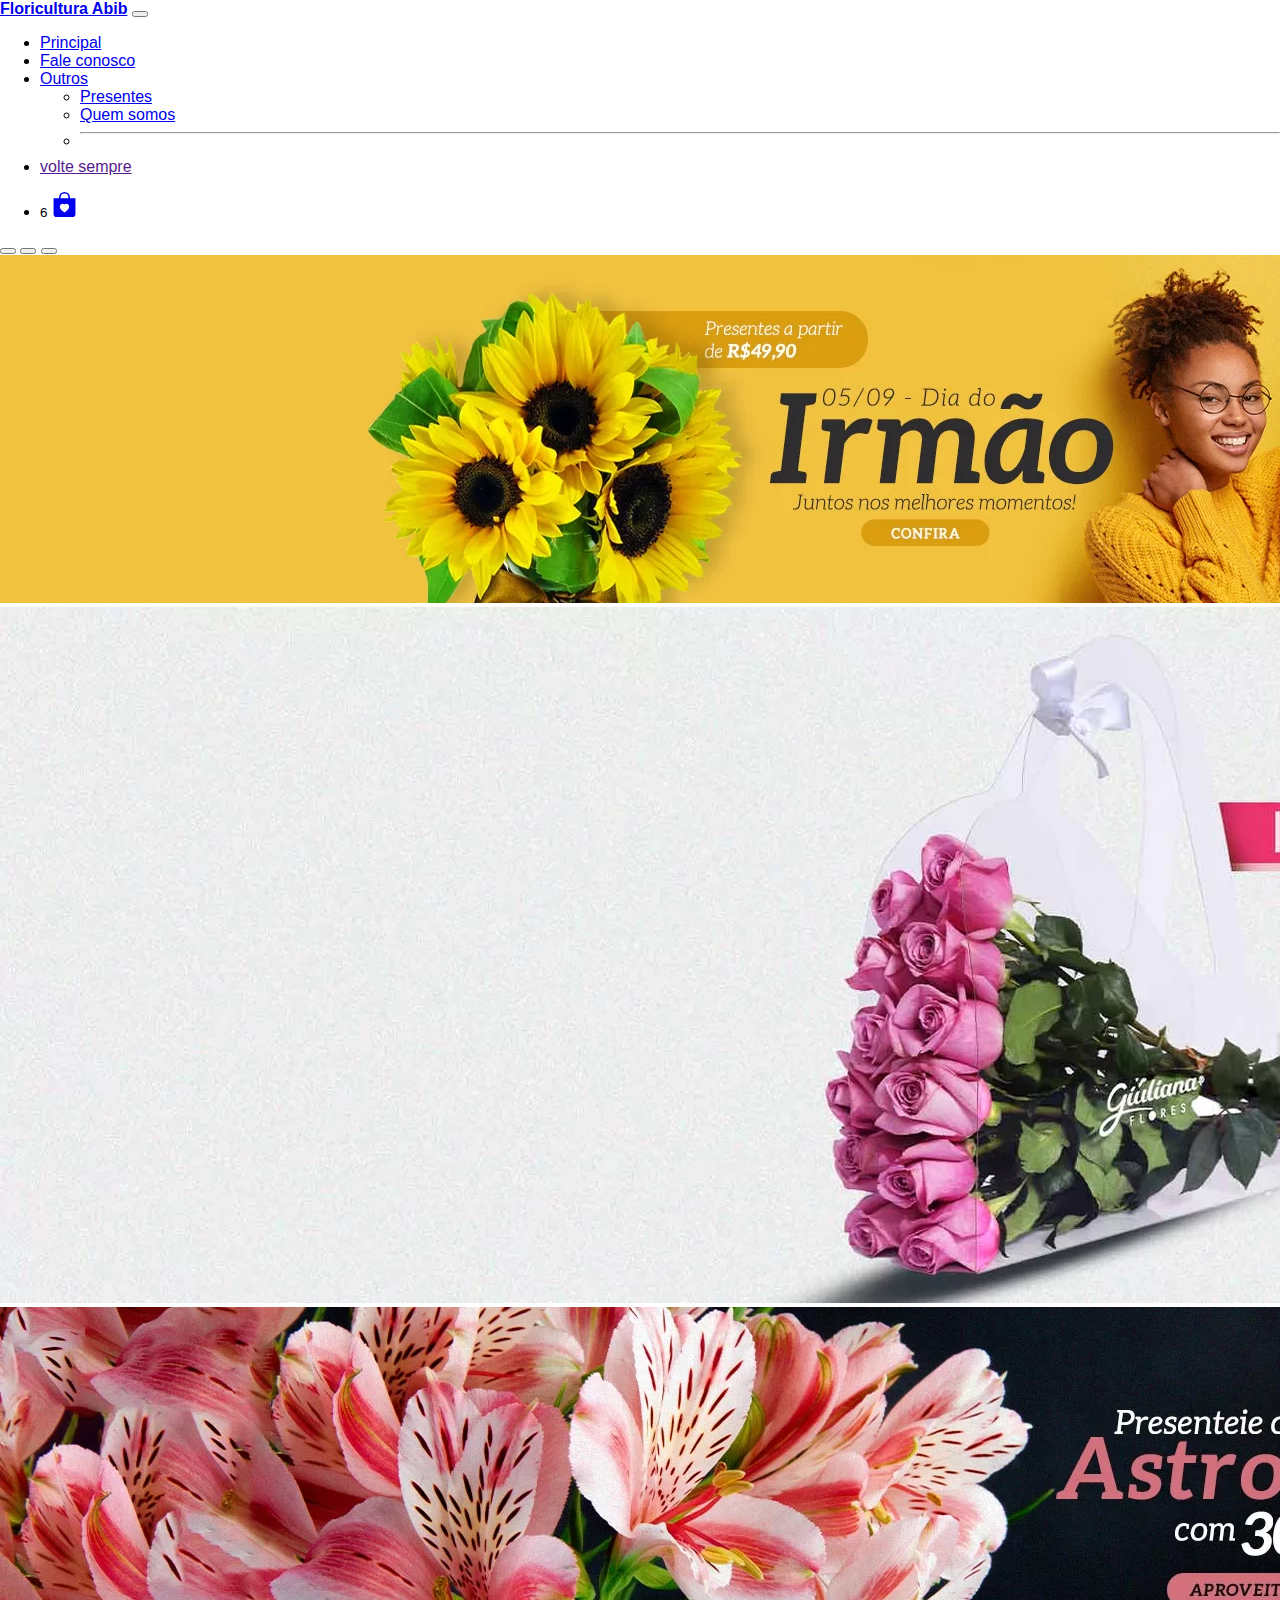
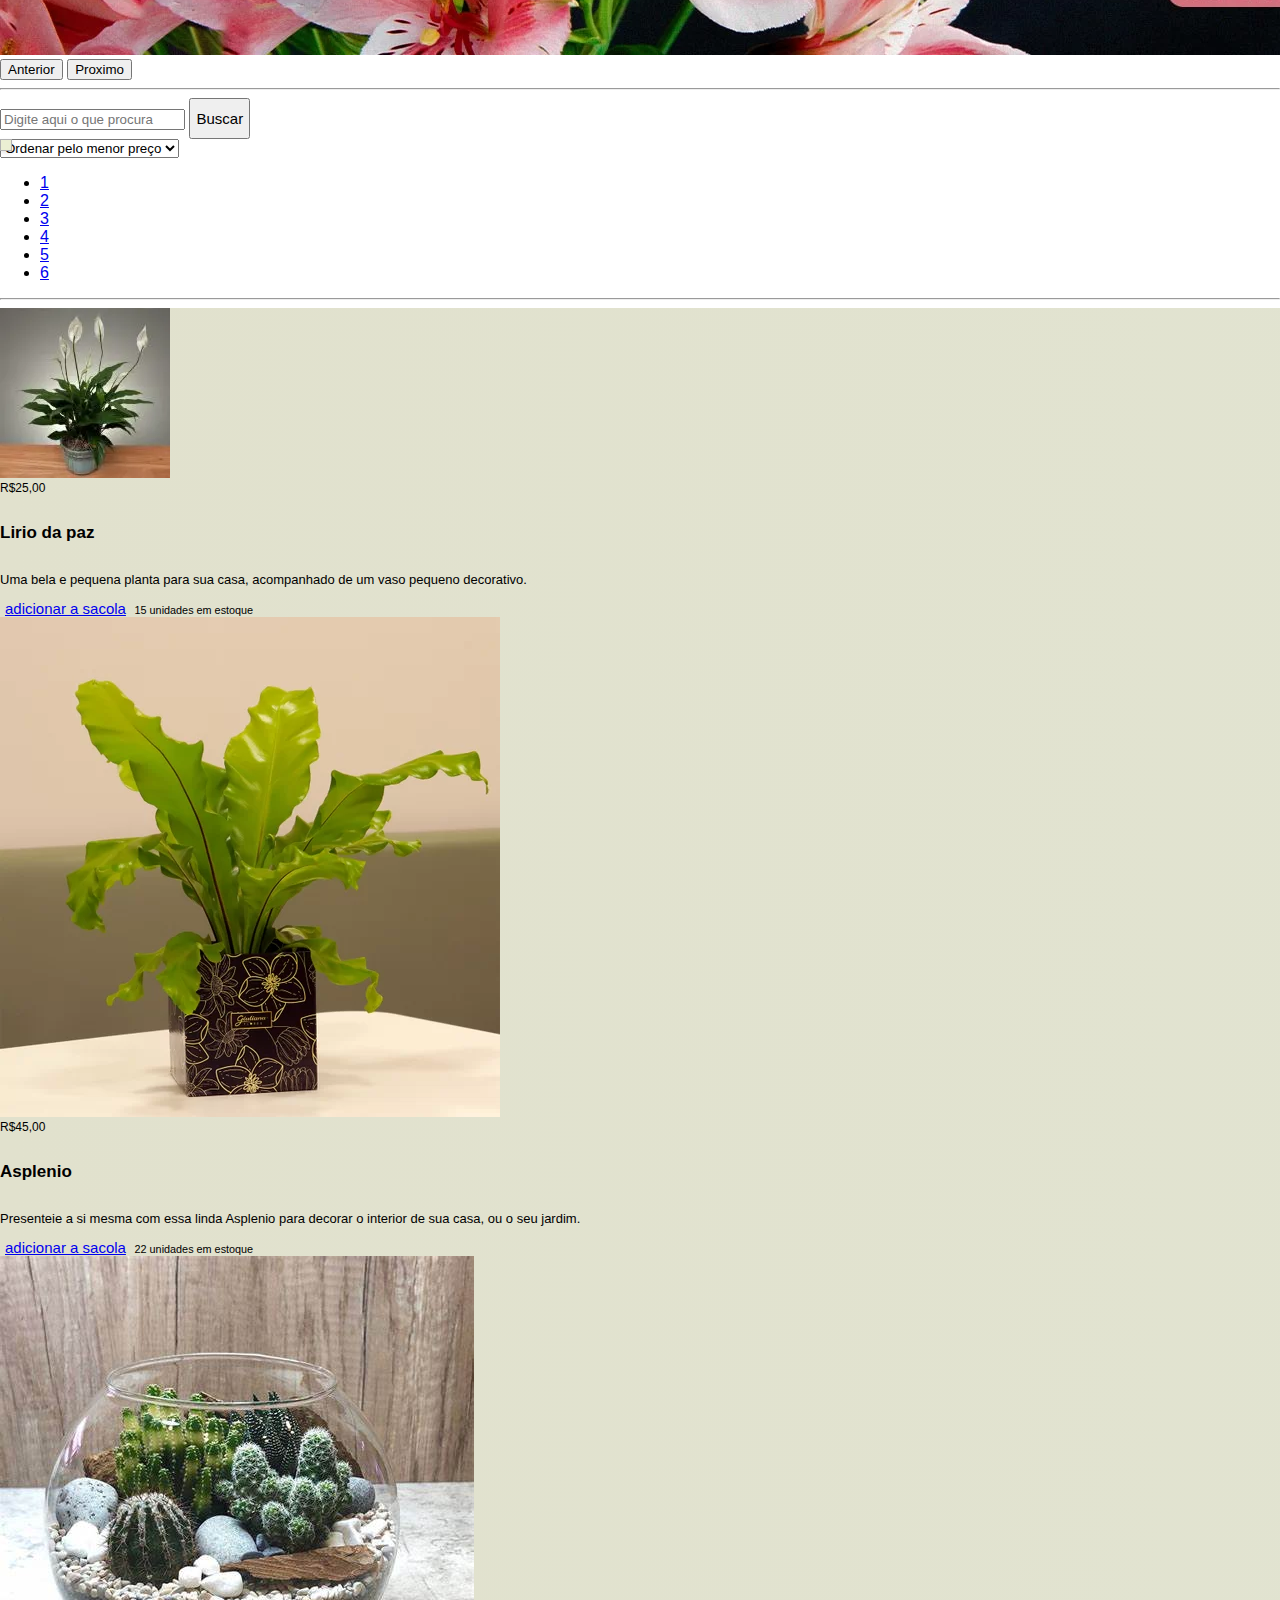
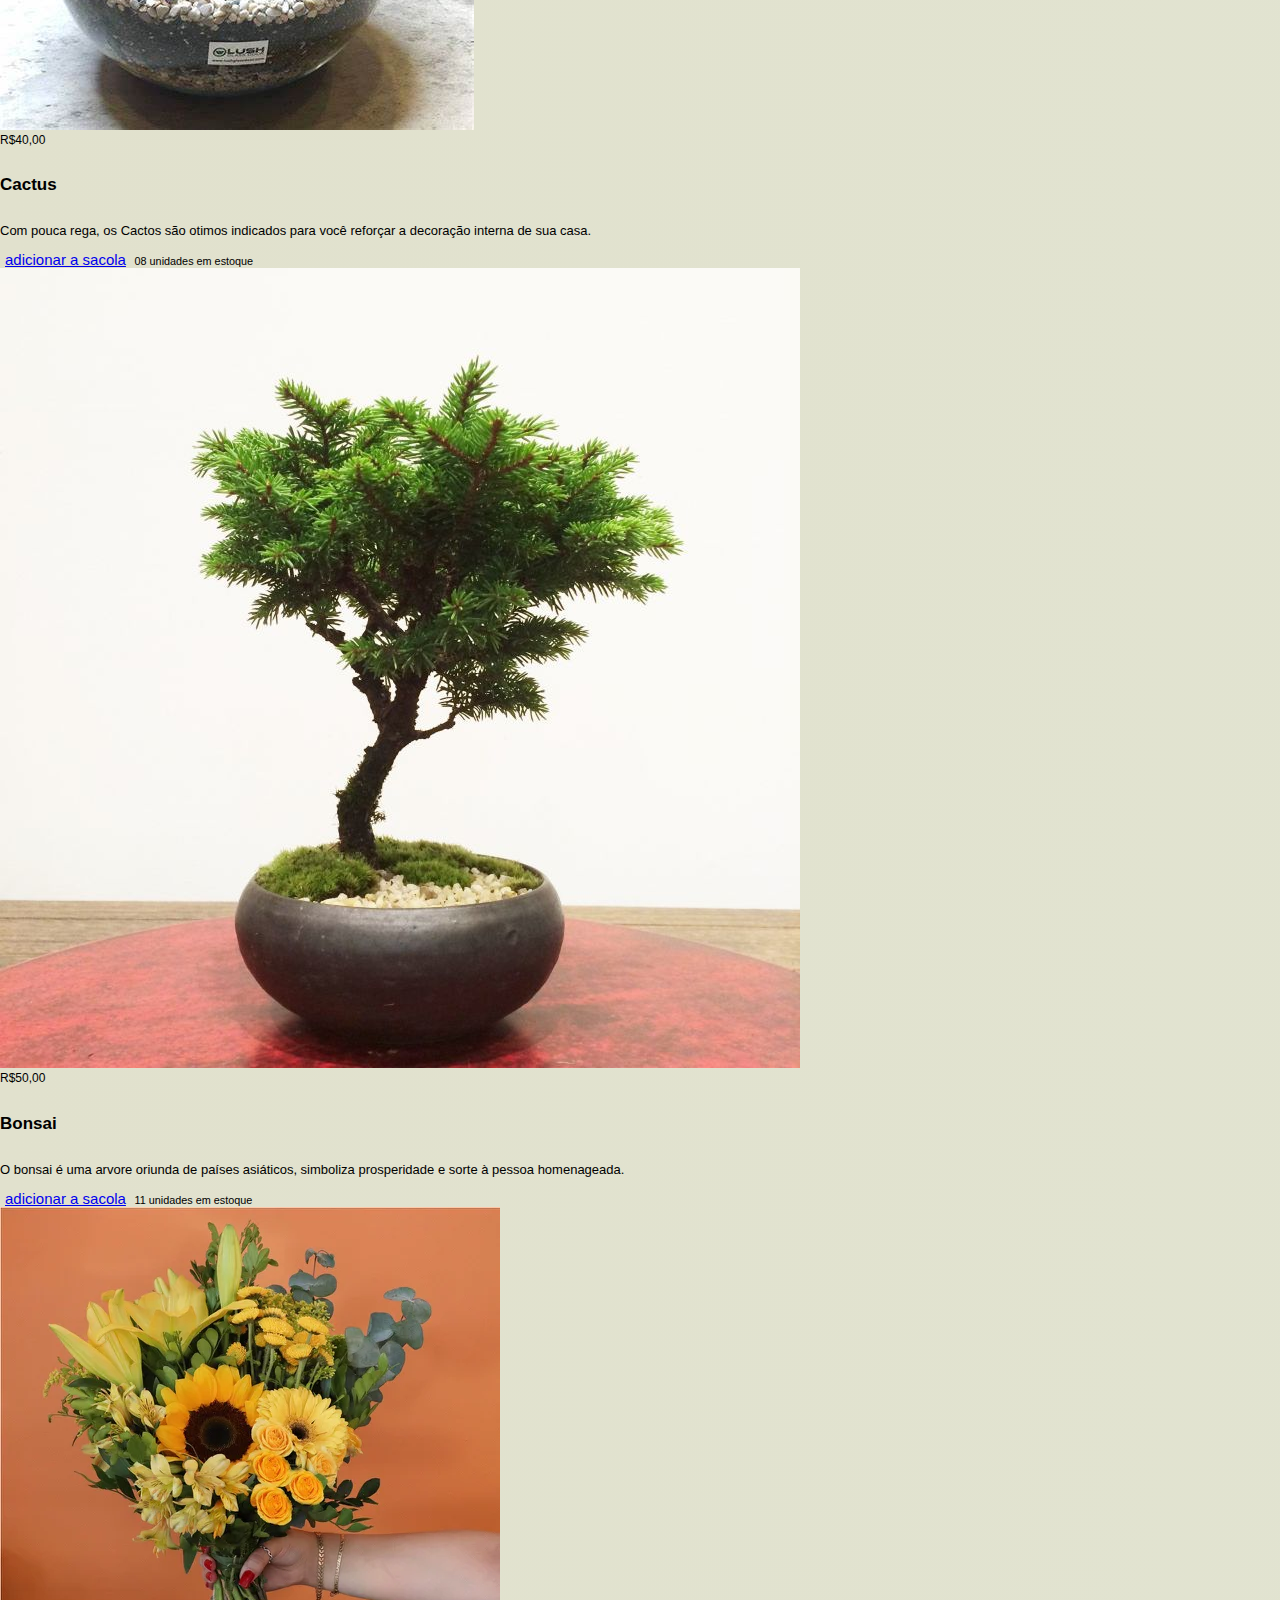
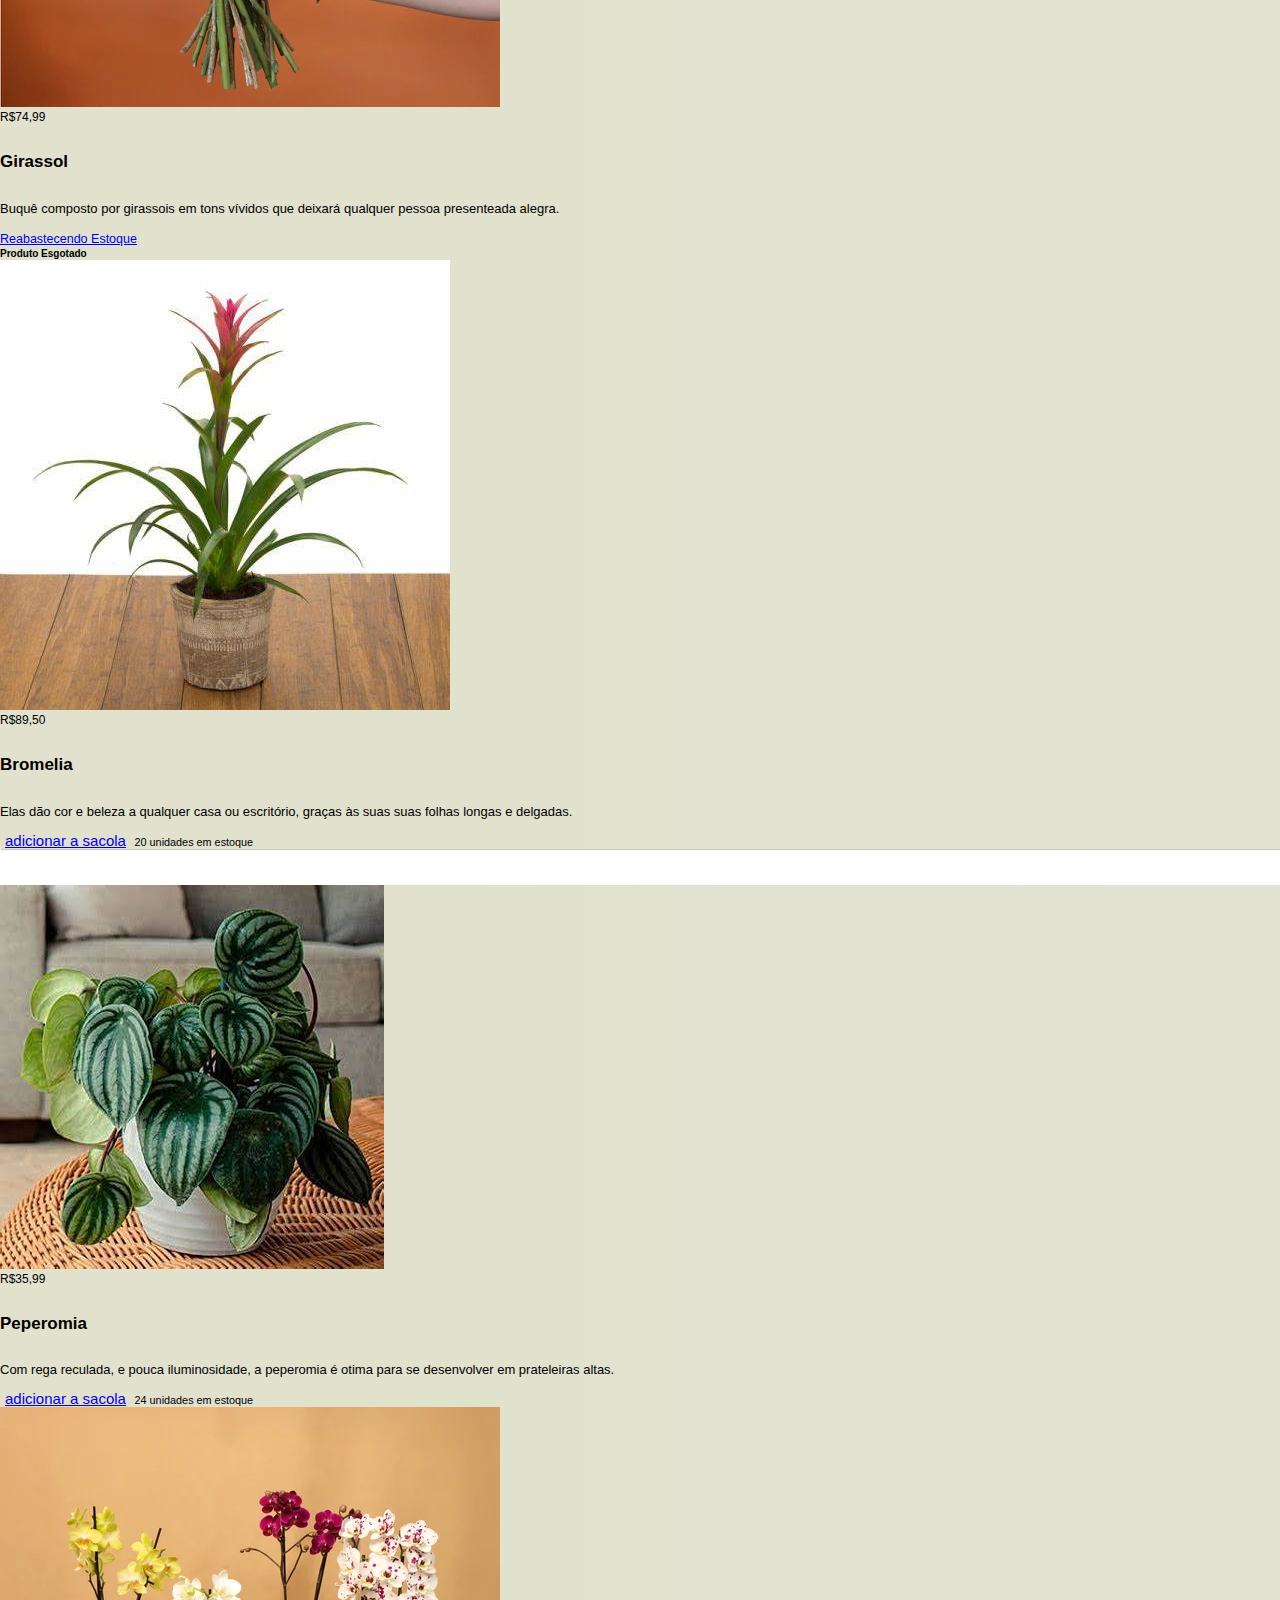
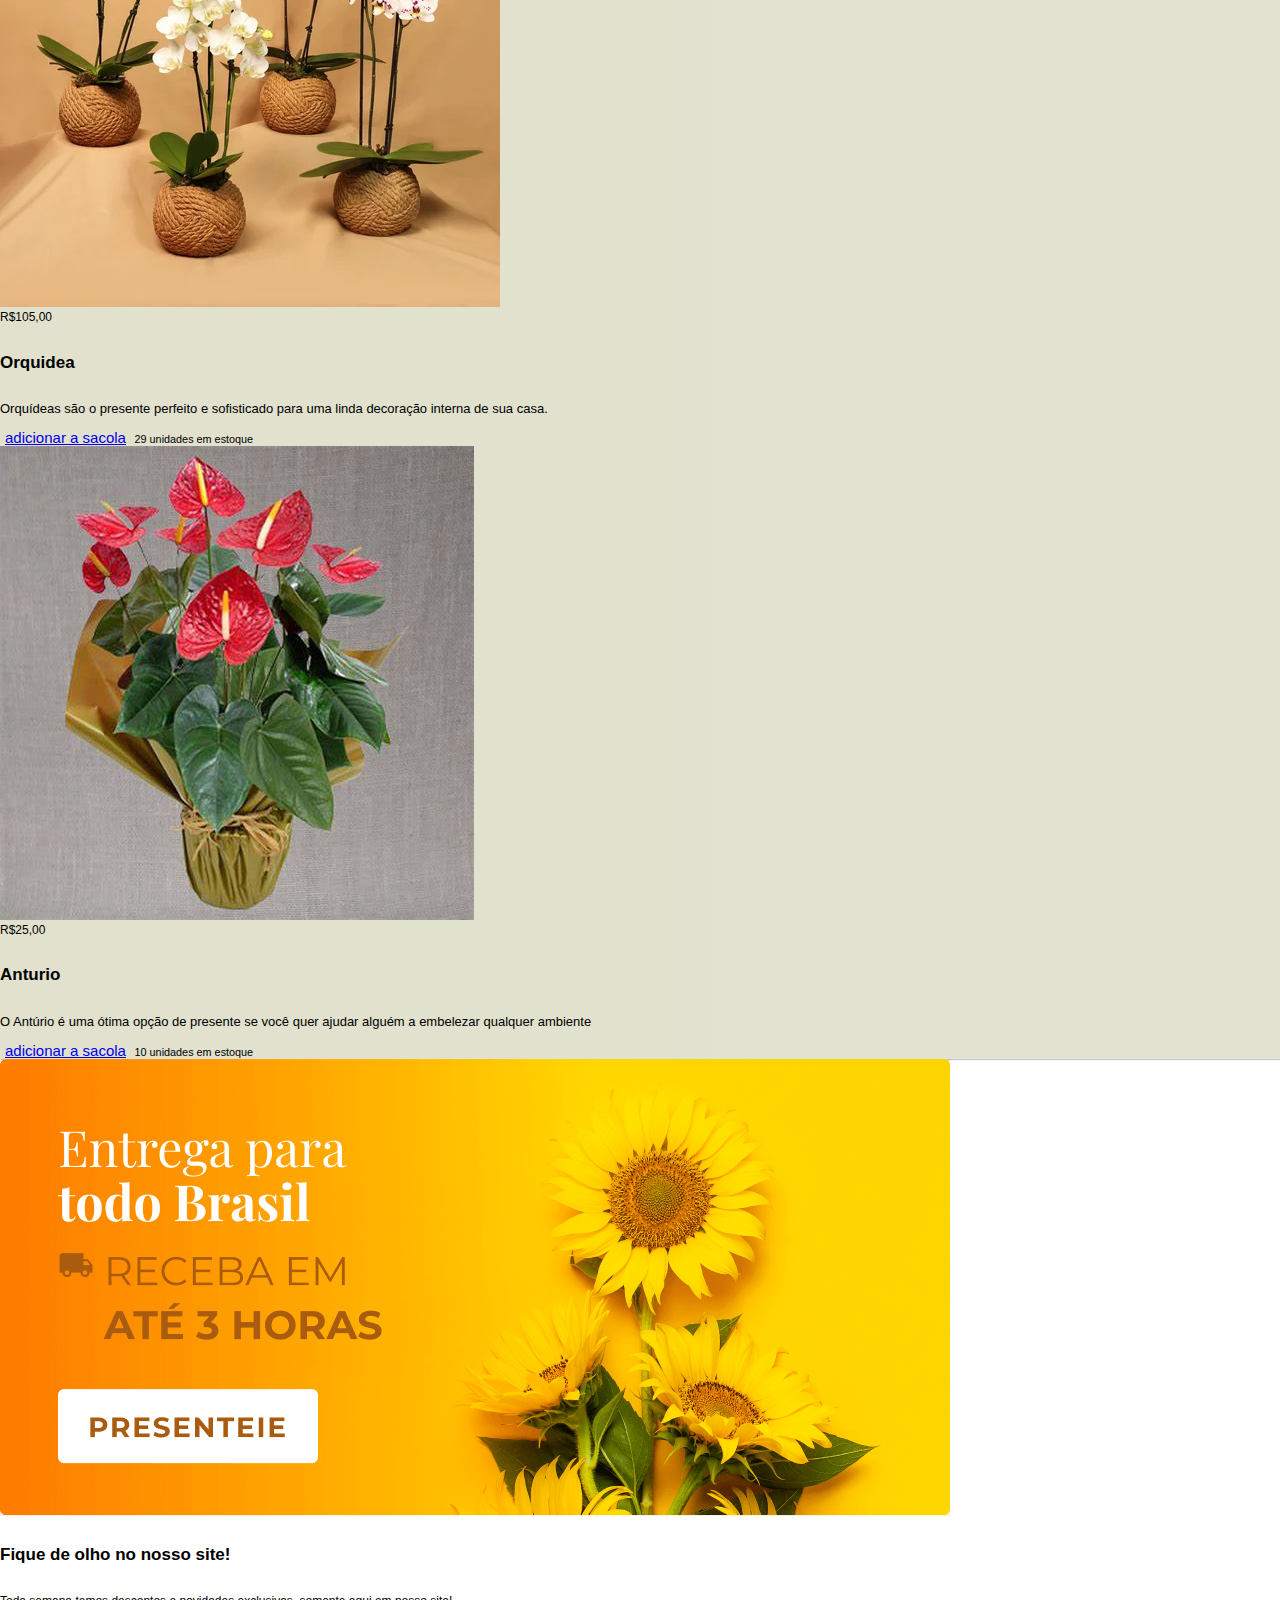
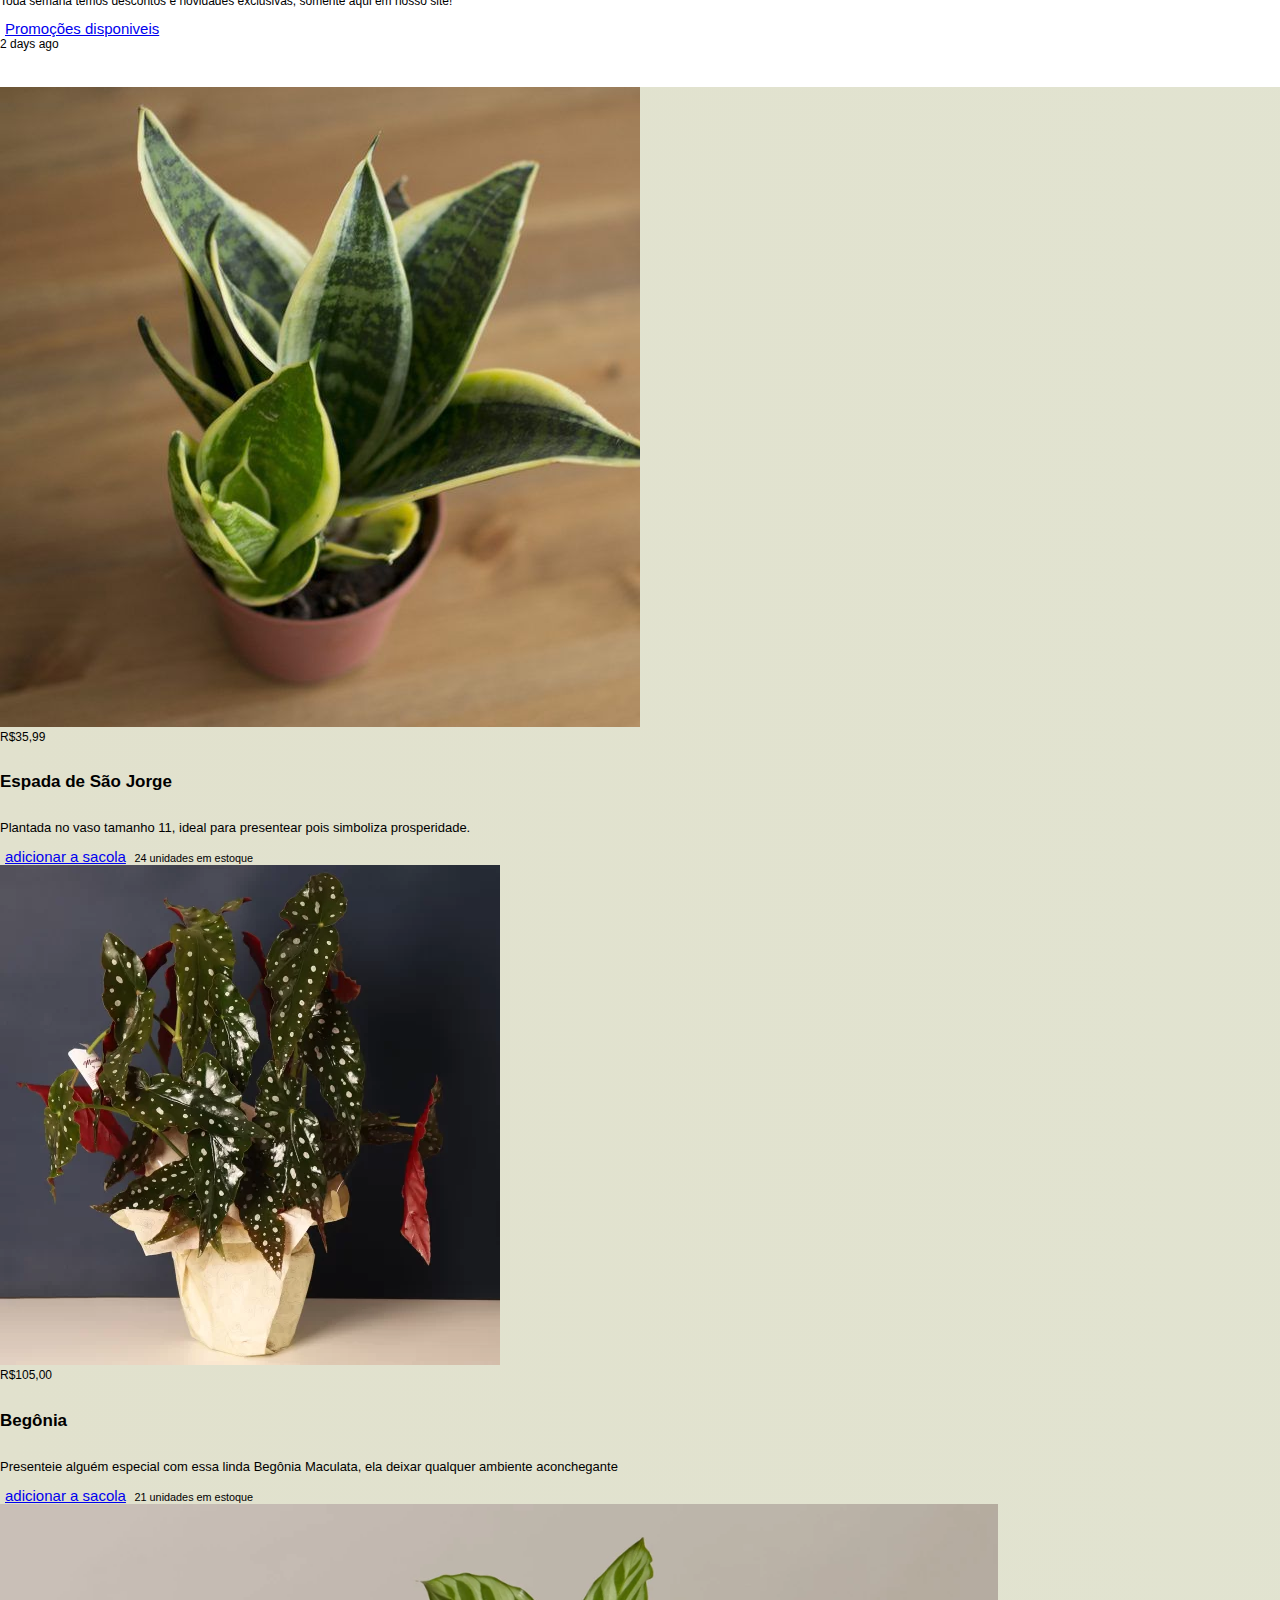
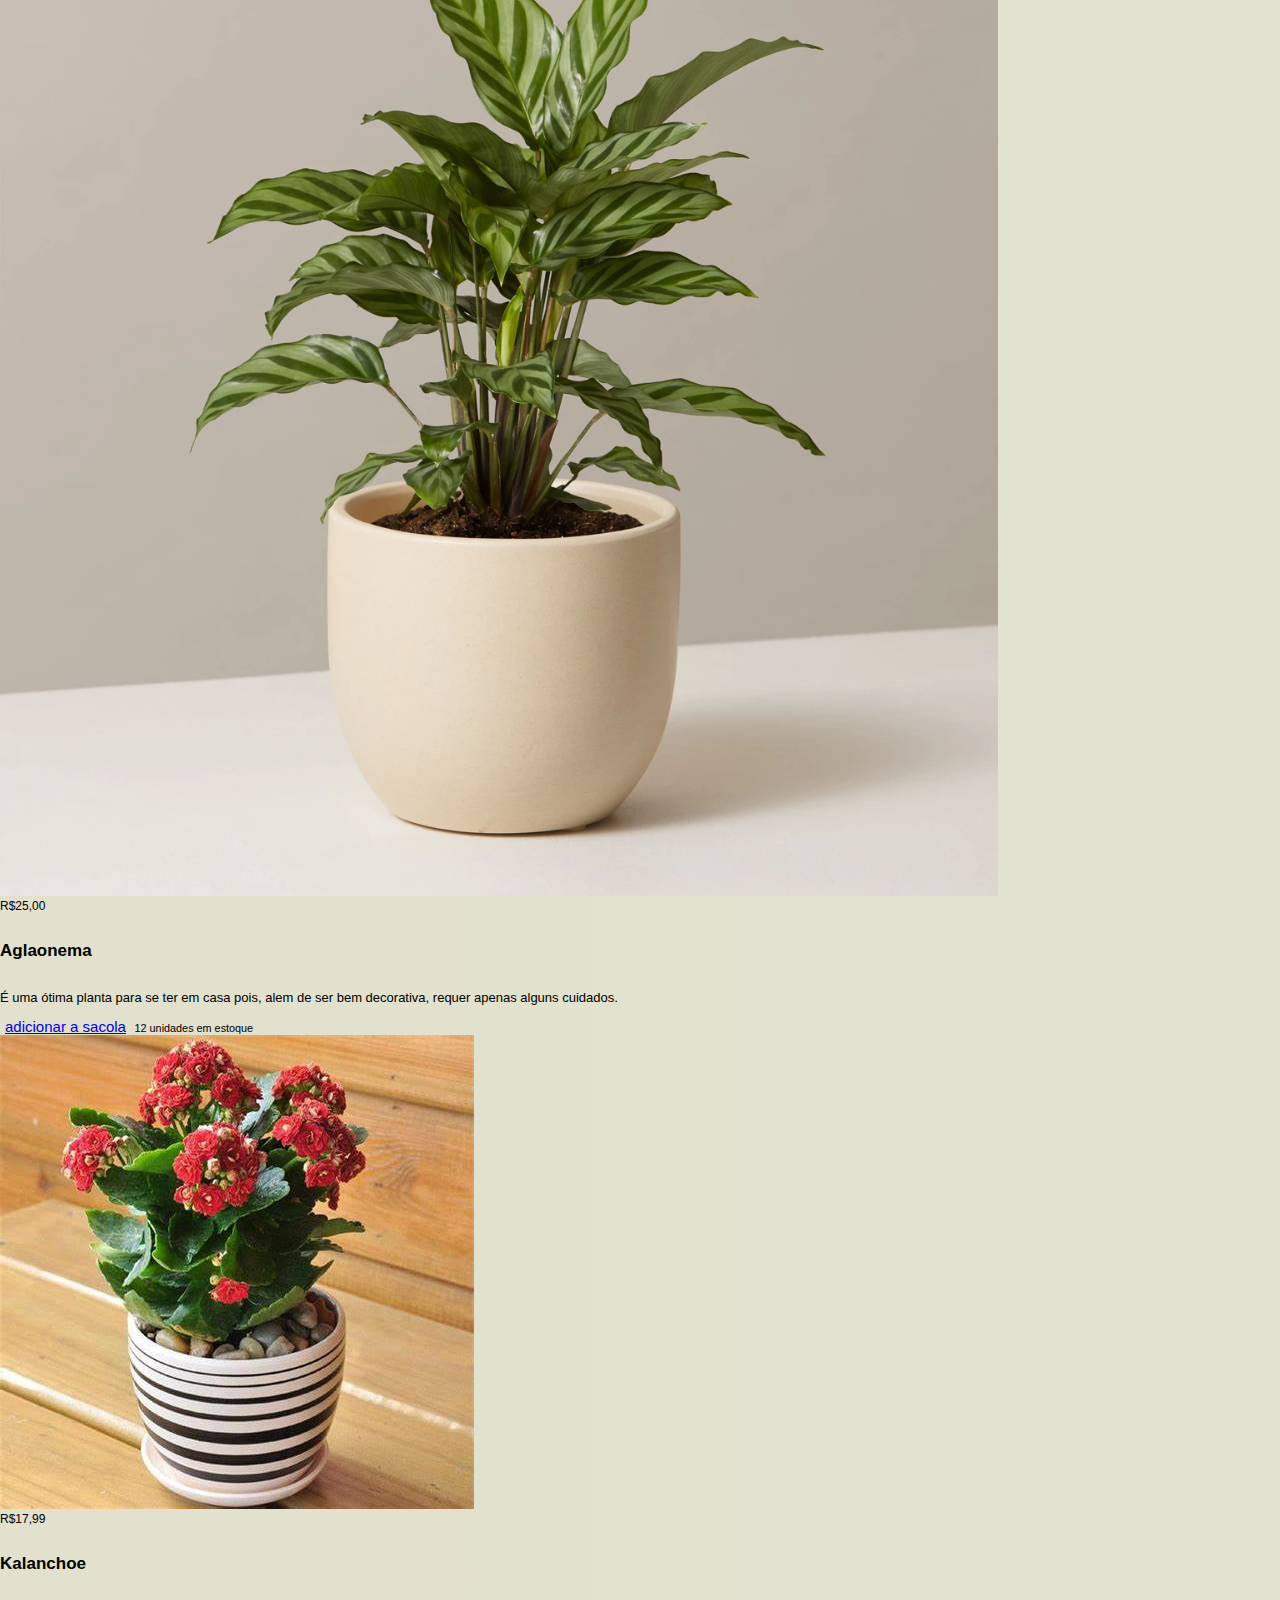
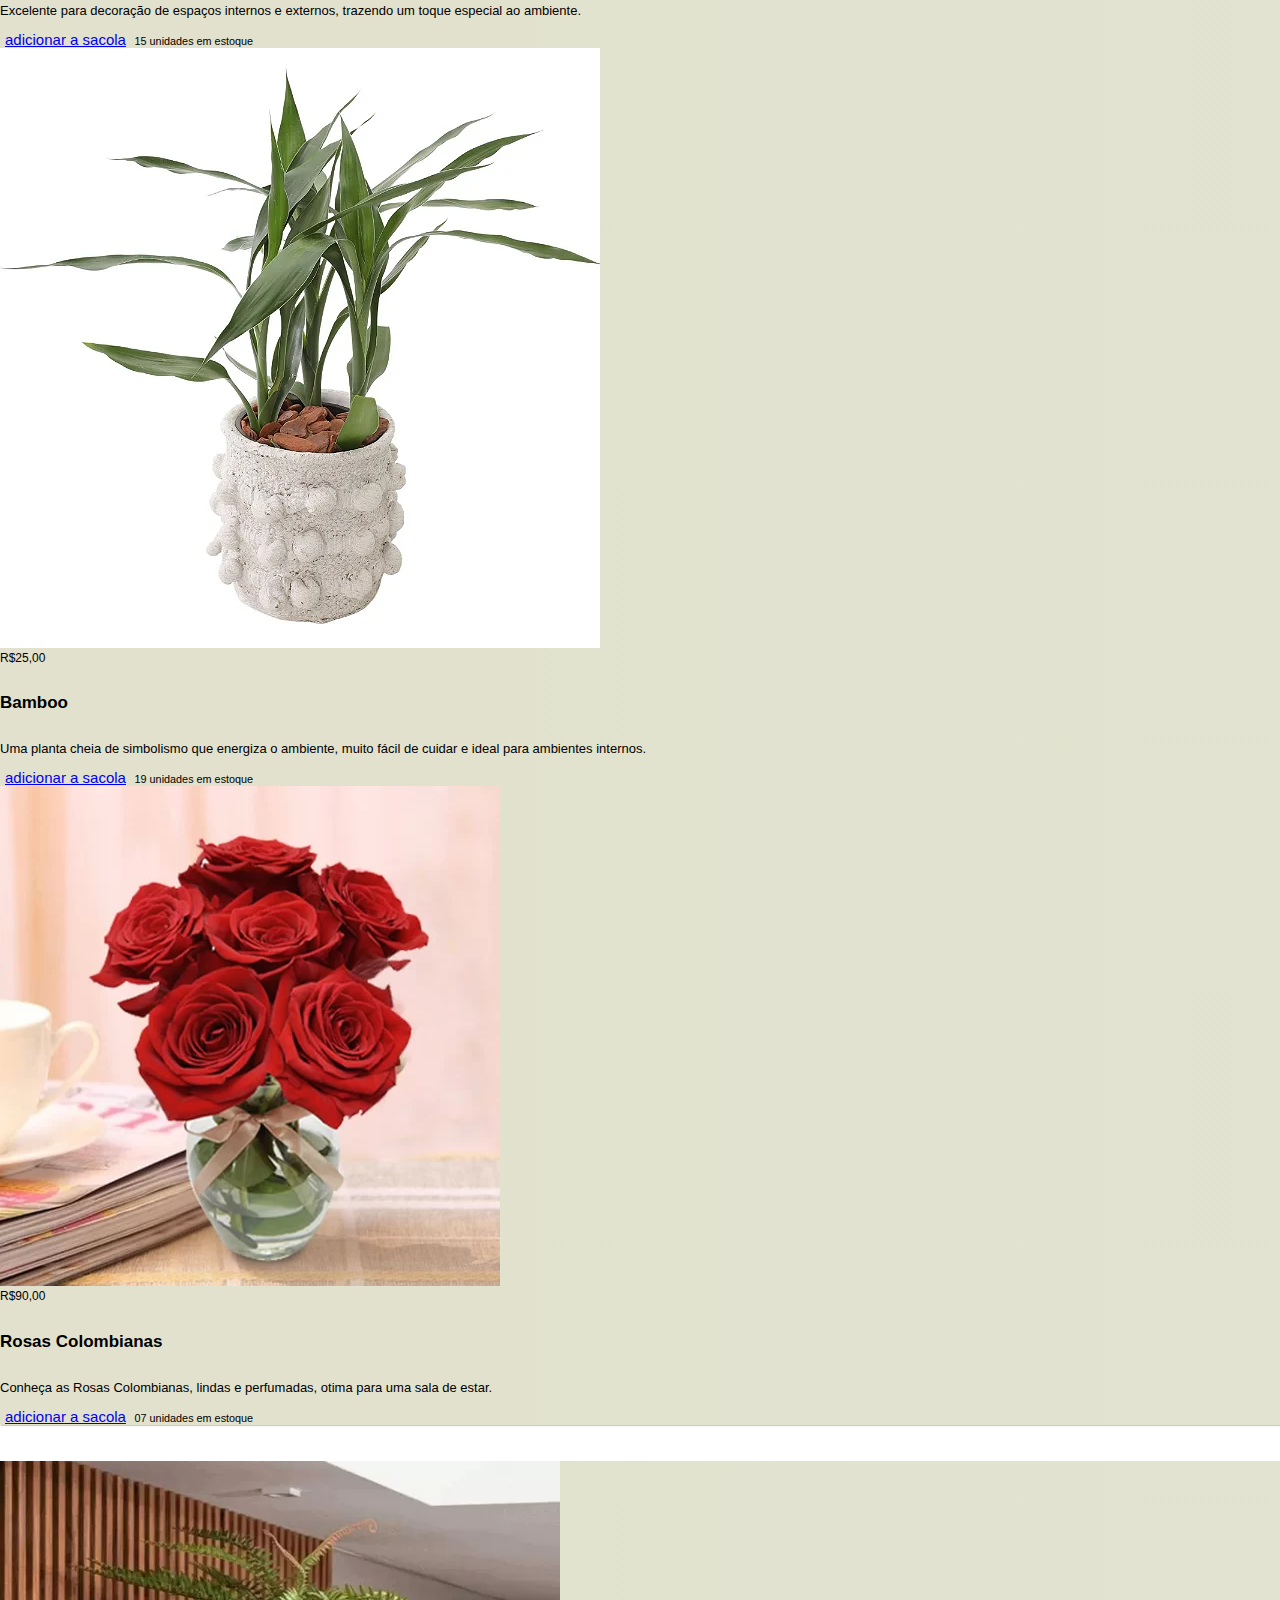
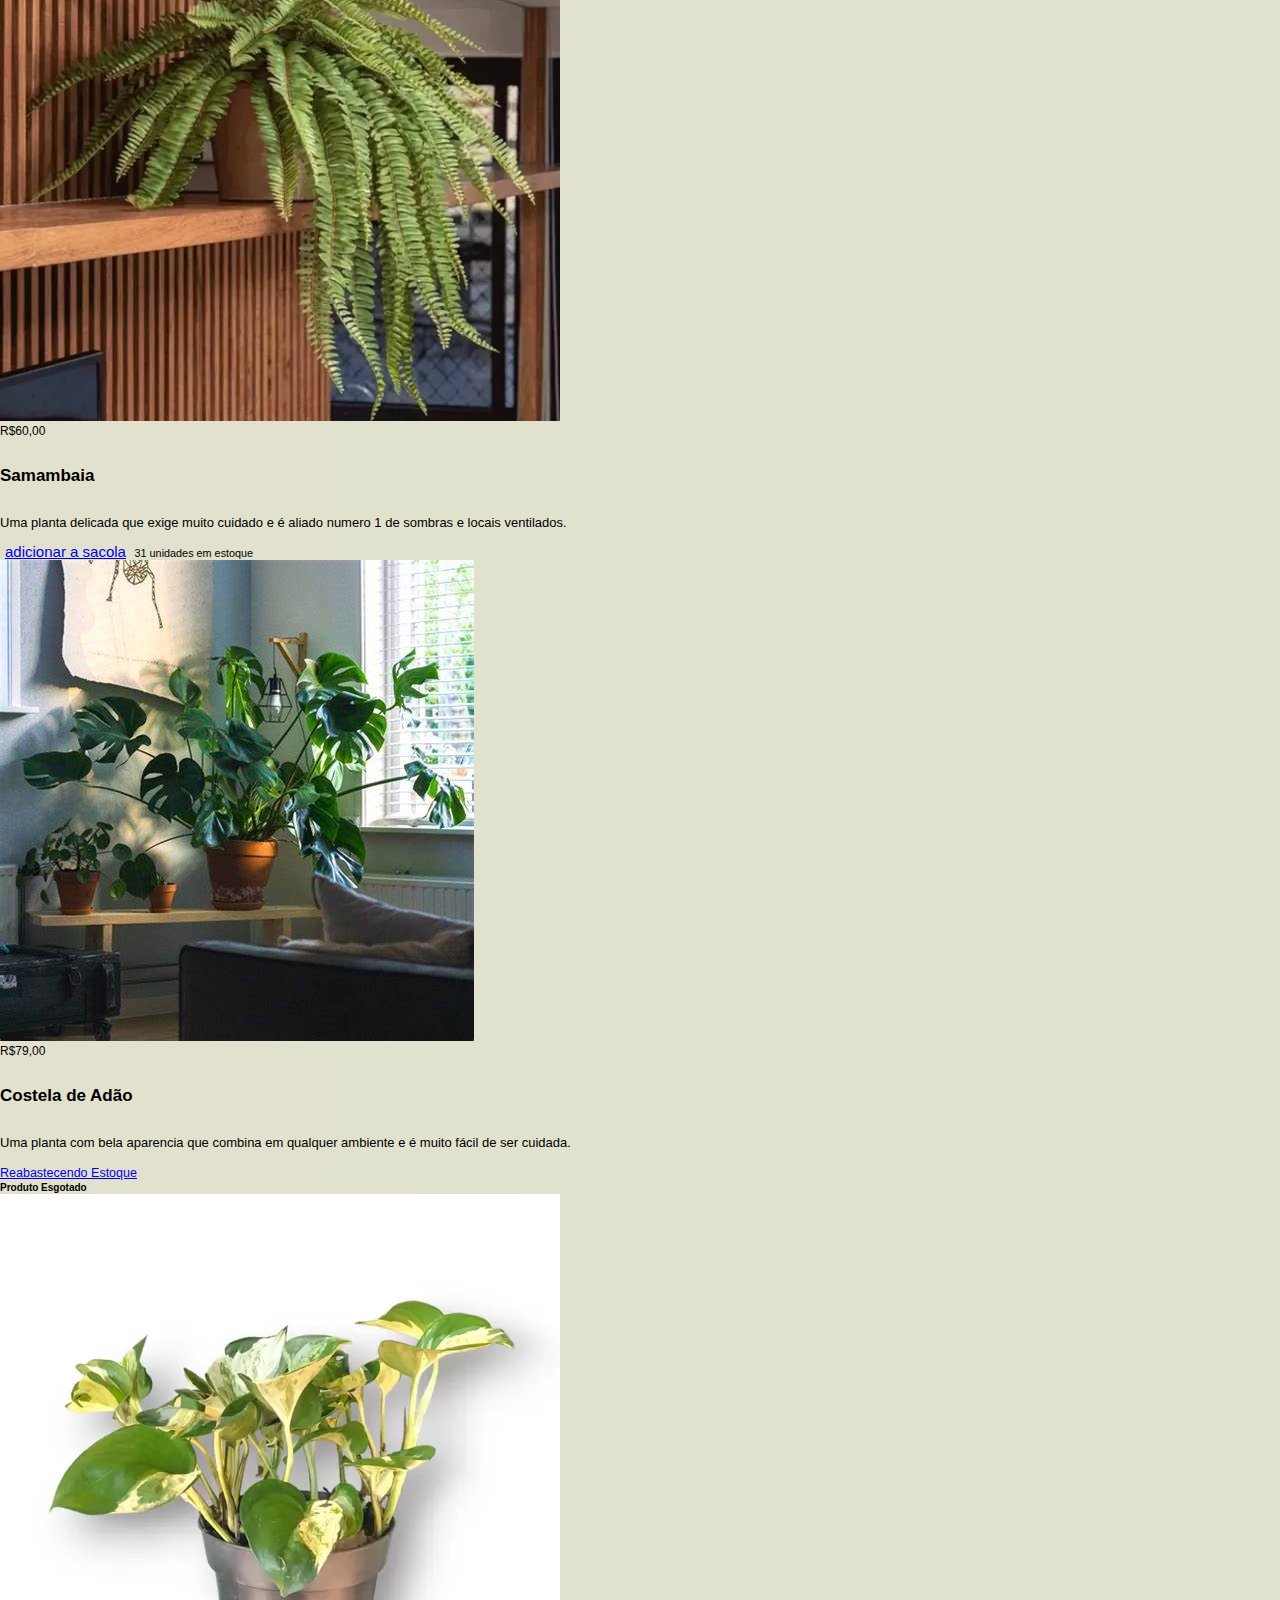
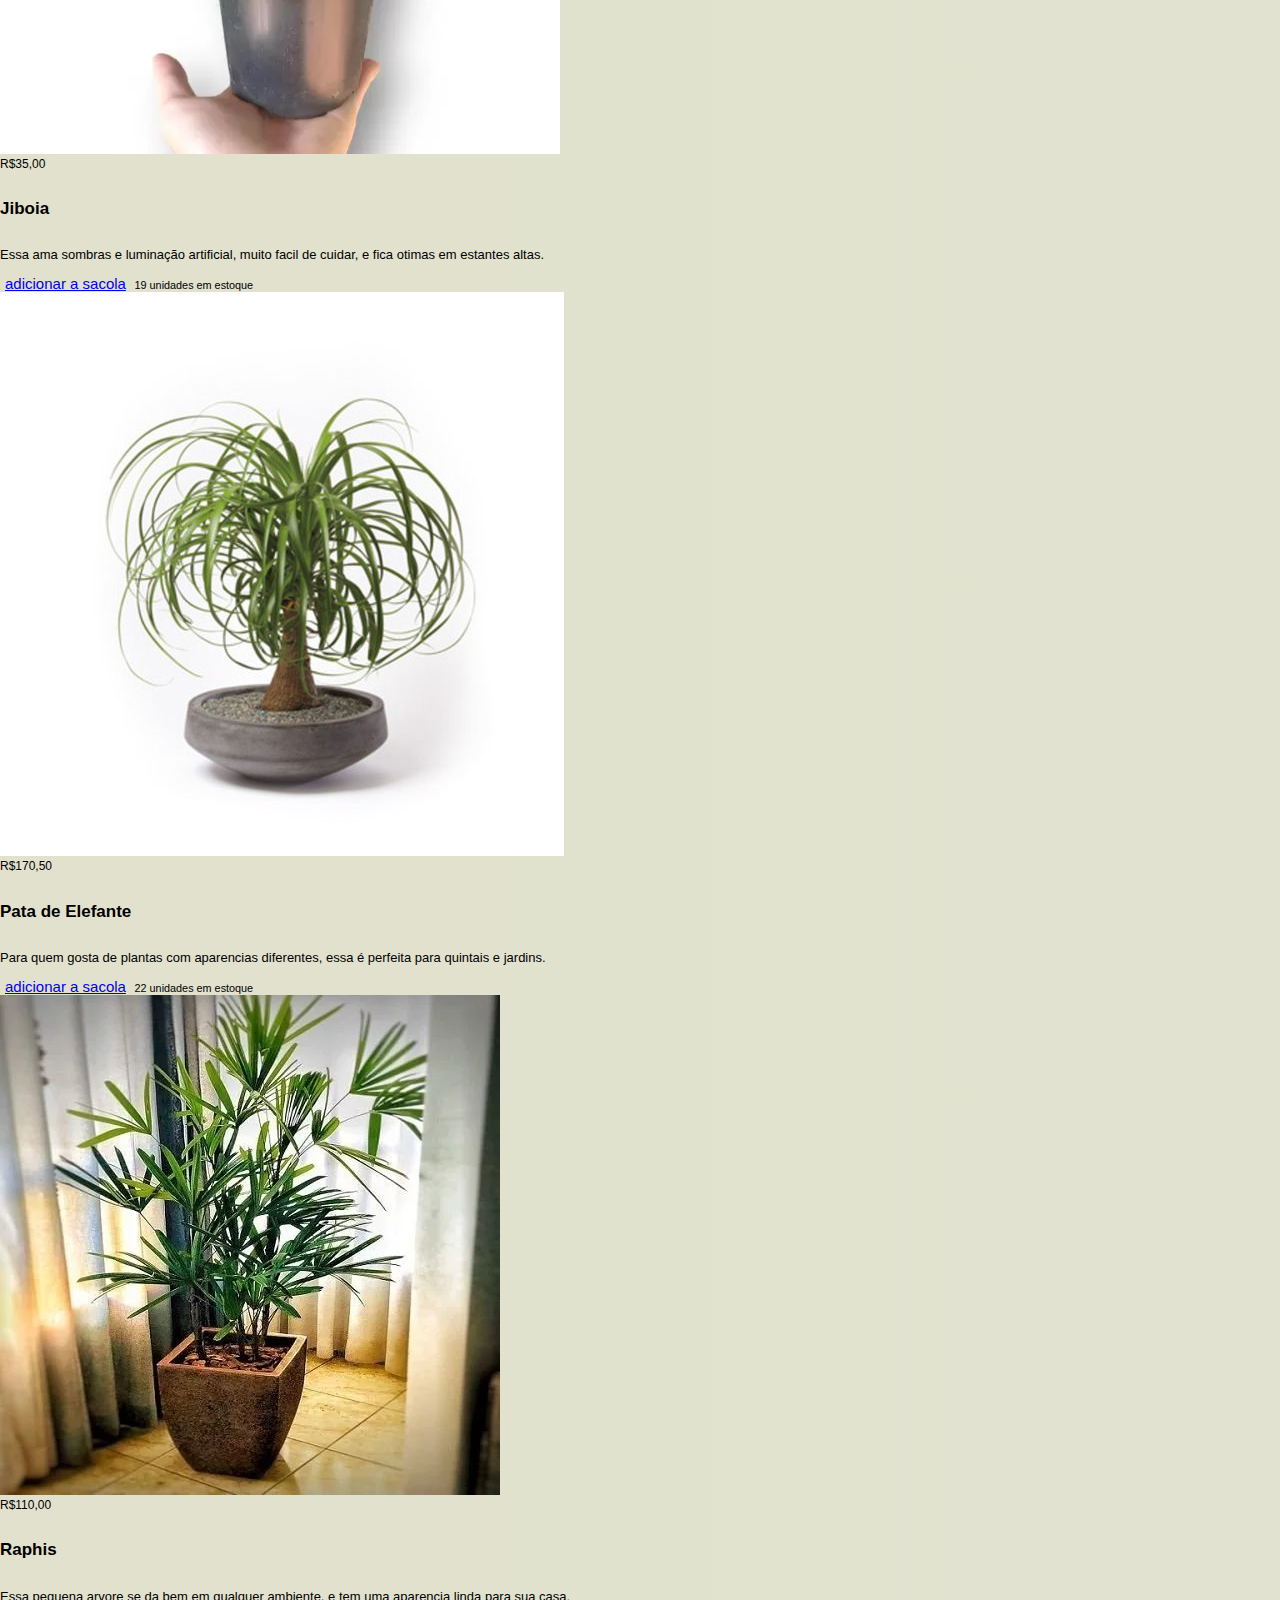
==== index.html @ 68bd3acf "Add files via upload" ====
<!doctype html>
<html lang="pt">
  <head>
   
    <meta charset="utf-8">
    <meta name="viewport" content="width=device-width, initial-scale=1">

   
     
    <link href="https://cdn.jsdelivr.net/npm/bootstrap@5.0.2/dist/css/bootstrap.min.css" rel="stylesheet" integrity="sha384-EVSTQN3/azprG1Anm3QDgpJLIm9Nao0Yz1ztcQTwFspd3yD65VohhpuuCOmLASjC" crossorigin="anonymous">
    
    <link rel="icon" type="image" sizes="16x16" href="src/image/flowerpot.png">
    <link href="src/css/stilo.css"  rel="stylesheet">
    <link href="src/css/responsivo.css"  rel="stylesheet">

  <title> Bem Vindo </title>
  </head>
        
        <i class="bi-alarm"></i>
  <body>

      <div class="d-flex flex-column wrapper">
    <nav class="navbar navbar-expand-lg navbar-dark bg-success border-bottom shade-sm mb-3">
        <div class="container">
          <a class="navbar-brand" href="index.html"><b>Floricultura Abib</b></a>
          <button class="navbar-toggler" type="button" data-bs-toggle="collapse" data-bs-target="#navbarSupportedContent" aria-controls="navbarSupportedContent" aria-expanded="false" aria-label="Toggle navigation">
            <span class="navbar-toggler-icon"></span>
          </button>
          <div class="collapse navbar-collapse" id="navbarSupportedContent">
            <ul class="navbar-nav me-auto mb-2 mb-lg-0">
              <li class="nav-item">
                <a class="nav-link active text-white" aria-current="page" href="index.html">Principal</a>
              </li>
              <li class="nav-item">
                <a class="nav-link text-white" href="fale.html">Fale conosco</a>
              </li>
              <li class="nav-item dropdown">
                <a class="nav-link text-white dropdown-toggle" href="#" id="navbarDropdown" role="button" data-bs-toggle="dropdown" aria-expanded="false">
                  Outros
                </a>
                <ul class="dropdown-menu" aria-labelledby="navbarDropdown">
                  <li><a class="dropdown-item" href="presente.html">Presentes</a></li>
                  <li><a class="dropdown-item" href="quemsomos.html">Quem somos</a></li>
                  <li><hr class="dropdown-divider"></li>
                </ul>
              </li>
              <li class="nav-item">
                <a class="nav-link disabled" href="" tabindex="-1" aria-disabled="true">volte sempre</a>
              </li>
            </ul>
          <div class="align-self-end">
            <ul class="navbar-nav">
              <li class="nav-item">
                <span class="badge rounded-pill bg-light text-danger position-absolute ms-4 mt-0" title="6 produto(s) na sacola"><small>6</small></span>
                <a href ="carrinho.html" class="nav-link text-white">
                  <i class="bi-cart" style="font-size:24px;line-height:24px;"></i>
                  <svg xmlns="http://www.w3.org/2000/svg" width="25" height="25" fill="currentColor" class="bi bi-bag-heart-fill" viewBox="0 0 16 16">
                    <path d="M11.5 4v-.5a3.5 3.5 0 1 0-7 0V4H1v10a2 2 0 0 0 2 2h10a2 2 0 0 0 2-2V4h-3.5ZM8 1a2.5 2.5 0 0 1 2.5 2.5V4h-5v-.5A2.5 2.5 0 0 1 8 1Zm0 6.993c1.664-1.711 5.825 1.283 0 5.132-5.825-3.85-1.664-6.843 0-5.132Z"/>
            
                  </svg>
                
                  
                </a>
                </li>
           
                </ul>
              </div>
          </div>
        </div>
      </nav>
        <div class="container">
          <div id="carouselMain" class="carousel slide carousel-dark" data-bs-ride="carousel">
            <div class="carousel-indicators">
              <button type="button" data-bs-target="#carouselMain" data-bs-slide-to="0" class="active" aria-current="true" aria-label="Slide 1"></button>
              <button type="button" data-bs-target="#carouselMain" data-bs-slide-to="1" aria-label="Slide 2"></button>
              <button type="button" data-bs-target="#carouselMain" data-bs-slide-to="2" aria-label="Slide 3"></button>
            </div>
            <div class="carousel-inner">
              <div class="carousel-item active" data-bs-interval="3000">
                <img src="src/image/irmao.webp" class="d-block w-100" alt="...">
              </div>
              <div class="carousel-item" data-bs-interval="3000">
                <img src="src/image/banner.webp" class="d-block w-100" alt="...">
              </div>
              <div class="carousel-item" data-bs-interval="3000">
                <img src="src/image/astromelia.webp" class="d-block w-100" alt="...">
              </div>
            </div>
            <button class="carousel-control-prev" type="button" data-bs-target="#carouselMain" data-bs-slide="prev">
              <span class="carousel-control-prev-icon" aria-hidden="true"></span>
              <span class="visually-hidden">Anterior</span>
            </button>
            <button class="carousel-control-next" type="button" data-bs-target="#carouselMain" data-bs-slide="next">
              <span class="carousel-control-next-icon" aria-hidden="true"></span>
              <span class="visually-hidden">Proximo</span>
            </button>
          </div>
          <hr class="mt-3">
        </div>
            
        <main class="flex-fill">
          <div class="container">
              <div class="row">
                <div class="col-12 col-md-5">
                  <form class="justify-content-center justify-content-md-start mb-3 mb-md-0">
                    
                    <div class="input-group input-group-sm">
                      <input type="text" id="searchInput" class="form-control" placeholder="Digite aqui o que procura" autocomplete="off" >
                      <button class="btn btn-success" onclick="search()">Buscar</button>
                    </div>
                    <div id="plantList" class="plant-list"></div>
                    <div id="plantTable" class="plant-table"></div>

                  </form>
                </div>
                <div class="col-12 col-md-7">
                  <div class="d-flex flex-row-reverse justify-content-center justify-content-md-start">
                    <form class="d-inline-block">
                      <select class="form-select form-select-sm">
                        <option>Ordenar pelo menor preço</option>
                        <option>Ordenar pelo maior preço</option>
                      </select> 
                    </form>
                    <nav class="d-inline-block me-3">
                      <ul class="pagination pagination-sm my-0">
                       <li class="page-item">
                        <a class="page-link" href="#">1</a>
                       </li>
                       <li class="page-item">
                        <a class="page-link" href="#">2</a>
                       </li>
                       <li class="page-item disabled">
                        <a class="page-link" href="#">3</a>
                       </li>
                       <li class="page-item">
                        <a class="page-link" href="#">4</a>
                       </li>
                       <li class="page-item">
                        <a class="page-link" href="#">5</a>
                       </li>
                       <li class="page-item">
                        <a class="page-link" href="#">6</a>
                       </li>
                
                      </ul>
                    </nav>
                </div>
              
               </div>
               </div>
               <hr mt-3>
               <div  class="row row-cols-1 row-cols-md-6 g-4 col-13">
                <div  class="col">
                  <div  id="matheus" class="card">
                    
                    <img src="src/image/paz.webp" class="card-img-top">
                    <div class="card-header text-center">
                      R$25,00
                    </div>
                    <div class="card-body">
                      <h5 class="card-title">Lirio da paz</h5>
                      <p class="card-text truncar-3l">Uma bela e pequena planta para sua casa, acompanhado de um vaso pequeno decorativo.</p>
                    </div>
                    <div id="andressa" class="card-footer">
                      <a href="carrinho.html"  class="btn btn-success mt-2 d-block">adicionar a sacola</a>
                      <small class="text-sucess">15 unidades em estoque</small>
                    </div>
                  </div>
                </div>
                
                <div class="col">
                  <div id="matheus" class="card">
                    <img src="src/image/asplenio.webp" class="card-img-top" alt="...">
                    <div class="card-header text-center">
                      R$45,00
                    </div>
                    <div class="card-body">
                      <h5 class="card-title">Asplenio</h5>
                      <p class="card-text truncar-3l">Presenteie a si mesma com essa linda Asplenio para decorar o interior de sua casa, ou o seu jardim.</p>
                    </div>
                    <div class="card-footer">
                      <a href="carrinho.html" class="btn btn-success mt-2 d-block">adicionar a sacola</a>
                      <small class="text-sucess">22 unidades em estoque</small>
                    </div>
                  </div>
                </div>
                <div class="col">
                  <div id="matheus" class="card">
                    <img src="src/image/cactos.jpeg" class="card-img-top" alt="...">
                    <div class="card-header text-center">
                      R$40,00
                    </div>
                    <div class="card-body">
                      <h5 class="card-title">Cactus</h5>
                      <p class="card-text truncar-3l">Com pouca rega, os Cactos são otimos indicados para você reforçar a decoração interna de sua casa.</p>
                    </div>
                    <div class="card-footer">
                      <a href="carrinho.html" class="btn btn-success mt-2 d-block">adicionar a sacola</a>
                      <small class="text-sucess">08 unidades em estoque</small>
                    </div>
                  </div>
                </div>
                <div class="col">
                  <div id="matheus" class="card">
                    <img src="src/image/bonsai.jpg" class="card-img-top" alt="...">
                    <div class="card-header text-center">
                      R$50,00
                    </div>
                    <div class="card-body">
                      <h5 class="card-title">Bonsai</h5>
                      <p class="card-text truncar-3l">O bonsai é uma arvore oriunda de países asiáticos, simboliza prosperidade e sorte à pessoa homenageada.</p>
                    </div>
                    <div class="card-footer">
                      <a href="carrinho.html" class="btn btn-success mt-2 d-block">adicionar a sacola</a>
                      <small class="text-sucess">11 unidades em estoque</small>
                    </div>
                  </div>
                </div>
                <div class="col">
                  <div class="card">
                    <img src="src/image/girassol.webp" class="card-img-top" >
                    <div class="card-header text-center">
                      R$74,99
                    </div>
                    <div class="card-body">
                      <h5 class="card-title">Girassol</h5>
                      <p class="card-text truncar-3l">Buquê composto por girassois em tons vívidos que deixará qualquer pessoa presenteada alegra.
                      </p>
                    </div>
                    <div class="card-footer">
                      <a href="#" class="btn btn-light disabled mt-2 d-block">
                      <small>Reabastecendo Estoque</small>
                      </a>
                      <small class="text-danger">
                        <div class="text-center">
                        <b>Produto Esgotado</b>
                      </small>
                    </div>
                  </div>
                  </div>
                </div>
                <div class="col">
                  <div id="matheus" class="card">
                    <img src="src/image/OIP.jpeg" class="card-img-top" alt="...">
                    <div class="card-header text-center">
                      R$89,50
                    </div>
                    <div class="card-body">
                      <h5 class="card-title">Bromelia</h5>
                      <p class="card-text truncar-3l">Elas dão cor e beleza a qualquer casa ou escritório, graças às suas suas folhas longas e delgadas.</p>
                    </div>
                    <div class="card-footer">
                      <a href="carrinho.html" class="btn btn-success mt-2 d-block">adicionar a sacola</a>
                      <small class="text-sucess">20 unidades em estoque</small>
                    </div>
                  
                  </div>
                </div>
               </div>
               <br> <br>
               <div class="row row-cols-1 row-cols-md-6 g-4 col-13">
                <div class="col">
                  <div id="matheus" class="card">
                    <img src="src/image/pep.jpeg" class="card-img-top">
                    <div class="card-header text-center">
                        R$35,99
                    </div>
                    <div class="card-body">
                      <h5 class="card-title">Peperomia</h5>
                      <p class="card-text truncar-3l">Com rega reculada, e pouca iluminosidade, a peperomia é otima para se desenvolver em prateleiras altas.</p>
                    </div>
                    <div class="card-footer">
                      <a href="carrinho.html" class="btn btn-success mt-2 d-block">adicionar a sacola</a>
                      <small class="text-sucess">24 unidades em estoque</small>
                    </div>
                  </div>
                </div>
                <div class="col">
                  <div id="matheus" class="card">
                    <img src="src/image/31809gg1.webp" class="card-img-top" alt="...">
                    <div class="card-header text-center">
                      R$105,00
                    </div>
                    <div class="card-body">
                      <h5 class="card-title">Orquidea</h5>
                      <p class="card-text truncar-3l">Orquídeas são o presente perfeito e sofisticado para uma linda decoração interna de sua casa.</p>
                    </div>
                    <div class="card-footer">
                      <a href="carrinho.html" class="btn btn-success mt-2 d-block">adicionar a sacola</a>
                      <small class="text-sucess">29 unidades em estoque</small>
                    </div>
                  </div>
                </div>
                <div class="col">
                  <div id="matheus" class="card">
                    <img src="src/image/OIP (1).jpeg" class="card-img-top" alt="...">
                    <div class="card-header text-center">
                      R$25,00
                    </div>
                    <div class="card-body">
                      <h5 class="card-title">Anturio</h5>
                      <p class="card-text truncar-3l">O Antúrio é uma ótima opção de presente se você quer ajudar alguém a embelezar qualquer ambiente</p>
                    </div>
                    <div class="card-footer">
                      <a href="carrinho.html" class="btn btn-success mt-2 d-block">adicionar a sacola</a>
                      <small class="text-sucess">10 unidades em estoque</small>
                    </div>
                  </div>
                </div>
                <div class="promo">
                <div class="card">
                  <img src="src/image/bmm79fu5.png" class="card-img-top">
                <br>
                
                <div class="card text-center" >
                  <div class="card-body" >
                    <h5 class="card-title">Fique de olho no nosso site!</h5>
                    <p class="card-text truncar-3l">Toda semana temos descontos e novidades exclusivas, somente aqui em nosso site!</p>
                    <a href="promocao.html" class="btn btn-success">Promoções disponiveis</a>
                  </div>
                  <div class="card-footer text-muted">
                    2 days ago
                  </div>
                </div>
               </div>
              </div>
               </div>
               <br> <br>
                <div class="row row-cols-1 row-cols-md-6 g-4 col-13">
                  <div class="col">
                    <div id="matheus" class="card">
                      <img src="src/image/sao.jpg" class="card-img-top">
                      <div class="card-header text-center">
                          R$35,99
                      </div>
                      <div class="card-body">
                        <h5 class="card-title">Espada de São Jorge</h5>
                        <p class="card-text truncar-3l">Plantada no vaso tamanho 11, ideal para presentear pois simboliza prosperidade.</p>
                      </div>
                      <div class="card-footer">
                        <a href="carrinho.html" class="btn btn-success mt-2 d-block">adicionar a sacola</a>
                        <small class="text-sucess">24 unidades em estoque</small>
                      </div>
                    </div>
                  </div>
                  <div class="col">
                    <div id="matheus" class="card">
                      <img src="src/image/begonia.webp" class="card-img-top" alt="...">
                      <div class="card-header text-center">
                        R$105,00
                      </div>
                      <div class="card-body">
                        <h5 class="card-title">Begônia</h5>
                        <p class="card-text truncar-3l">Presenteie alguém especial com essa linda Begônia Maculata, ela deixar qualquer ambiente aconchegante</p>
                      </div>
                      <div class="card-footer">
                        <a href="carrinho.html" class="btn btn-success mt-2 d-block">adicionar a sacola</a>
                        <small class="text-sucess">21 unidades em estoque</small>
                      </div>
                    </div>
                  </div>
                <div class="col">
                  <div id="matheus" class="card">
                    <img src="src/image/ama.png" class="card-img-top" alt="...">
                    <div class="card-header text-center">
                      R$25,00
                    </div>
                    <div class="card-body">
                      <h5 class="card-title">Aglaonema</h5>
                      <p class="card-text truncar-3l"> É uma ótima planta para se ter em casa pois, alem de ser bem decorativa, requer apenas alguns cuidados.</p>
                    </div>
                    <div class="card-footer">
                      <a href="carrinho.html" class="btn btn-success mt-2 d-block">adicionar a sacola</a>
                      <small class="text-sucess">12 unidades em estoque</small>
                    </div>
                  </div>
                </div>
                <div class="col">
                  <div id="matheus" class="card">
                    <img src="src/image/OIP (2).jpeg" class="card-img-top" alt="...">
                    <div class="card-header text-center">
                      R$17,99
                    </div>
                    <div class="card-body">
                      <h5 class="card-title">Kalanchoe</h5>
                      <p class="card-text truncar-3l">Excelente para decoração de espaços internos e externos, trazendo um toque especial ao ambiente.</p>
                    </div>
                    <div class="card-footer">
                      <a href="carrinho.html" class="btn btn-success mt-2 d-block">adicionar a sacola</a>
                      <small class="text-sucess">15 unidades em estoque</small>
                    </div>
                  </div>
                </div>
                <div class="col">
                  <div id="matheus" class="card">
                    <img src="src/image/bamboo.webp" class="card-img-top" alt="...">
                    <div class="card-header text-center">
                      R$25,00
                    </div>
                    <div class="card-body">
                      <h5 class="card-title">Bamboo</h5>
                      <p class="card-text truncar-3l">Uma planta cheia de simbolismo que energiza o ambiente, muito fácil de cuidar e ideal para ambientes internos.</p>
                    </div>
                    <div class="card-footer">
                      <a href="carrinho.html" class="btn btn-success mt-2 d-block">adicionar a sacola</a>
                      <small class="text-sucess">19 unidades em estoque</small>
                    </div>
                  </div>
                </div>
                <div class="col">
                  <div id="matheus" class="card">
                    <img src="src/image/rosas.webp" class="card-img-top" alt="...">
                    <div class="card-header text-center">
                      R$90,00
                    </div>
                    <div class="card-body">
                      <h5 class="card-title">Rosas Colombianas</h5>
                      <p class="card-text truncar-3l">Conheça as Rosas Colombianas, lindas e perfumadas, otima para uma sala de estar.</p>
                    </div>
                    <div class="card-footer">
                      <a href="carrinho.html" class="btn btn-success mt-2 d-block">adicionar a sacola</a>
                      <small class="text-sucess">07 unidades em estoque</small>
                    </div>
                  </div>
                </div>
                </div>
                <br> <br>
                <div class="row row-cols-1 row-cols-md-6 g-4 col-13">
                <div class="col">
                  <div id="matheus" class="card">
                    <img src="src/image/samanbai.webp" class="card-img-top" alt="...">
                    <div class="card-header text-center">
                      R$60,00
                    </div>
                    <div class="card-body">
                      <h5 class="card-title">Samambaia</h5>
                      <p class="card-text truncar-3l">Uma planta delicada que exige muito cuidado e é aliado numero 1 de sombras e locais ventilados.</p>
                    </div>
                    <div class="card-footer">
                      <a href="carrinho.html" class="btn btn-success mt-2 d-block">adicionar a sacola</a>
                      <small class="text-sucess">31 unidades em estoque</small>
                    </div>
                  </div>
                </div>
                <div class="col">
                  <div class="card">
                    <img src="src/image/OIP (4).jpeg" class="card-img-top" alt="...">
                    <div class="card-header text-center">
                      R$79,00
                    </div>
                    <div class="card-body">
                      <h5 class="card-title">Costela de Adão</h5>
                      <p class="card-text truncar-3l">Uma planta com bela aparencia que combina em qualquer ambiente e é muito fácil de ser cuidada. </p>
                    </div>
                    <div class="card-footer">
                      <a href="#" class="btn btn-light disabled mt-2 d-block">
                      <small>Reabastecendo Estoque</small>
                      </a>
                      <small class="text-danger">
                        <div class="text-center">
                        <b>Produto Esgotado</b>
                      </small>
                    </div>
                  </div>
                </div>
                  </div>
                  
                <div class="col">
                  <div id="matheus" class="card">
                    <img src="src/image/f2bc01b0faaa777269155d77ce0b18c5.webp" class="card-img-top" alt="...">
                    <div class="card-header text-center">
                      R$35,00
                    </div>
                    <div class="card-body">
                      <h5 class="card-title">Jiboia</h5>
                      <p class="card-text truncar-3l">Essa ama sombras e luminação artificial, muito facil de cuidar, e fica otimas em estantes altas.</p>
                    </div>
                    <div class="card-footer">
                      <a href="carrinho.html" class="btn btn-success mt-2 d-block">adicionar a sacola</a>
                      <small class="text-sucess">19 unidades em estoque</small>
                    </div>
                  </div>
                </div>
                <div class="col">
                  <div id="matheus" class="card">
                    <img src="src/image/delu.jpg" class="card-img-top" alt="...">
                    <div class="card-header text-center">
                      R$170,50
                    </div>
                    <div class="card-body">
                      <h5 class="card-title">Pata de Elefante</h5>
                      <p class="card-text truncar-3l">Para quem gosta de plantas com aparencias diferentes, essa é perfeita para quintais e jardins.</p>
                    </div>
                    <div class="card-footer">
                      <a href="carrinho.html" class="btn btn-success mt-2 d-block">adicionar a sacola</a>
                      <small class="text-sucess">22 unidades em estoque</small>
                    </div>
                  </div>
                </div>
                <div class="col">
                  <div id="matheus" class="card">
                    <img src="src/image/raphis.webp" class="card-img-top" alt="...">
                    <div class="card-header text-center">
                      R$110,00
                    </div>
                    <div class="card-body">
                      <h5 class="card-title">Raphis</h5>
                      <p class="card-text truncar-3l">Essa pequena arvore se da bem em qualquer ambiente, e tem uma aparencia linda para sua casa.</p>
                    </div>
                    <div class="card-footer">
                      <a href="carrinho.html" class="btn btn-success mt-2 d-block">adicionar a sacola</a>
                      <small class="text-sucess">27 unidades em estoque</small>
                    </div>
                  </div>
                </div>
                
                <div class="col">
                  <div id="matheus" class="card">
                    <img src="src/image/zamioculca.webp" class="card-img-top" alt="...">
                    <div class="card-header text-center">
                      R$87,90
                    </div>
                    <div class="card-body">
                      <h5 class="card-title">Zamioculca</h5>
                      <p class="card-text truncar-3l">Uma planta que energiza o ambiente que está, muito fácil de cuidar e ideal para ambientes caseiros.</p>
                    </div>
                    <div class="card-footer">
                      <a href="carrinho.html" class="btn btn-success mt-2 d-block">adicionar a sacola</a>
                      <small class="text-sucess">26 unidades em estoque</small>
                    </div>
                  </div>
                </div>
              </div>
              <br>
                <div class="row row-cols-1 row-cols-md-6 g-4 col-13">
                <div class="col">
                  <div id="matheus" class="card">
                    <img src="src/image/barbosa.jpg" class="card-img-top" alt="...">
                    <div class="card-header text-center">
                      R$23,00
                    </div>
                    <div class="card-body">
                      <h5 class="card-title">Babosa</h5>
                      <p class="card-text truncar-3l">Alem de deixar o ambiente com cara de renovado, ele tambem serve como creme facil.</p>
                    </div>
                    <div class="card-footer">
                      <a href="carrinho.html" class="btn btn-success mt-2 d-block">adicionar a sacola</a>
                      <small class="text-sucess">16 unidades em estoque</small>
                    </div>
                  </div>
                </div>
                <div class="col">
                  <div id="matheus" class="card">
                    <img src="src/image/chrysanthemum-x-morifolium-autumn-glow-bronze.jpeg" class="card-img-top" alt="...">
                    <div class="card-header text-center">
                      R$46,00
                    </div>
                    <div class="card-body">
                      <h5 class="card-title">Crisatêmo</h5>
                      <p class="card-text truncar-3l">Bem armada e florida, O crisatemo é muito fácil de cuidar e ideal para ambientes externos.</p>
                    </div>
                    <div class="card-footer">
                      <a href="carrinho.html" class="btn btn-success mt-2 d-block">adicionar a sacola</a>
                      <small class="text-sucess">30 unidades em estoque</small>
                    </div>
                  </div>
                </div>
                <div class="col">
                  <div  class="card">
                    <img src="src/image/aranha.jpg" class="card-img-top" alt="...">
                    <div class="card-header text-center">
                      R$25,00
                    </div>
                    <div class="card-body">
                      <h5 class="card-title">Planta aranha</h5>
                      <p class="card-text truncar-3l">Apesar do nome, ela é uma planta muito bonita e ornamental, acompanha todo lugar.</p>
                    </div>
                    <div class="card-footer">
                        <a href="#" class="btn btn-light disabled mt-2 d-block">
                        <small>Reabastecendo Estoque</small>
                        </a>
                        <small class="text-danger">
                          <div class="text-center">
                          <b>Produto Esgotado</b>
                        </small>
                      </div>
                    </div>
                  </div>
                </div>
                <div class="col">
                  <div id="matheus" class="card">
                    <img src="src/image/dracaena.jpg" class="card-img-top" alt="...">
                    <div class="card-header text-center">
                      R$100,00
                    </div>
                    <div class="card-body">
                      <h5 class="card-title">Dracaena</h5>
                      <p class="card-text truncar-3l">Linda e alta, otimos para ambientes arejados e com uma decoração mais minimalista.</p>
                    </div>
                    <div class="card-footer">
                      <a href="carrinho.html" class="btn btn-success mt-2 d-block">adicionar a sacola</a>
                      <small class="text-sucess">09 unidades em estoque</small>
                    </div>
                  </div>
                </div>
                <div class="col">
                  <div id="matheus" class="card">
                    <img src="src/image/barro.jpg" class="card-img-top" alt="...">
                    <div class="card-header text-center">
                      R$49,50
                    </div>
                    <div class="card-body">
                      <h5 class="card-title">Vasos de barro</h5>
                      <p class="card-text truncar-3l">Vasos lindos e modernos de barro que deixam a sua casa com um ar sofisticado.</p>
                    </div>
                    <div class="card-footer">
                      <a href="carrinho.html" class="btn btn-success mt-2 d-block">adicionar a sacola</a>
                      <small class="text-sucess">21 unidades em estoque</small>
                    </div>
                  </div>
                </div>
                <div class="col">
                  <div id="matheus" class="card">
                    <img src="src/image/suculenta.jpg" class="card-img-top" alt="...">
                    <div class="card-header text-center">
                      R$18,99
                    </div>
                    <div class="card-body">
                      <h5 class="card-title">Suculenta</h5>
                      <p class="card-text truncar-3l">Uma planta que anima o local que está, muito fácil de cuidar e ideal para ambientes caseiros.</p>
                    </div>
                    <div class="card-footer">
                      <a href="carrinho.html" class="btn btn-success mt-2 d-block">adicionar a sacola</a>
                      <small class="text-sucess">15 unidades em estoque</small>
                    </div>
                  </div>
                </div>
                </div>
              
          
                     <br> 
                     
                     <div id="matheus" class="card mb-3">
                      <img src="src/image/coleção-de-inverno-list.webp" class="card-img-top" alt="...">
                      
                     </div>
                     
                 
                  <div class="row row-cols-1 row-cols-md-3 g-2 col-12">
                    <div class="col">
                      <div id="matheus" class="card">
                        <img src="src/image/lipo.jpg" class="card-img-top" alt="...">
                        <div class="card-header text-center">
                          <b>
                          De 49,99 por R$29,99
                          </b>
                        </div>
                        <div class="card-body">
                          <h5 class="card-title">Violeta</h5>
                          <p class="card-text truncar-3l">A Cor vibrante da Violeta Roxa, é perfeita para dar vida e espalhar boas energias por qualquer ambiente.É uma boa opção como presente para amigos, ela vem acompanhada de um pequeno vaso.</p>
                        </div>
                        <div class="card-footer">
                          <a href="carrinho.html" class="btn btn-success mt-2 d-block">adicionar a sacola</a>
                          <small class="text-sucess">18 unidades em estoque</small>
                        </div>
                      </div>
                      </div>
                 <div class="col">
                 <div id="matheus" class="card">
                  
                  <img src="src/image/lobelia.jpg" class="card-img-top" alt="...">
                  <div class="card-header text-center">
                    <b>
                    De R$230,00 por R$190,00
                  </b>
                  </div>
                  <div class="card-body">
                    <h5 class="card-title">lobelia</h5>
                    <p class="card-text truncar-3l">As Obelia Azul são as flores mais nobres para expressar o amor eterno por aquela pessoa especial, o que as torna uma ótima opção para presente, alem de ser linda para decorar o ambiente.</p>
                  </div>
                  <div class="card-footer">
                    <a href="carrinho.html" class="btn btn-success mt-2 d-block">adicionar a sacola</a>
                    <small class="text-sucess">06 unidades em estoque</small>
                  </div>
                
                </div>
              </div>
              <div class="col">
                <div id="matheus" class="card">
                 
                 <img src="src/image/lavanda.webp" class="card-img-top" alt="...">
                 <div class="card-header text-center">
                  <b>
                   De R$110,00 por R$89,90
                  </b>
                 </div>
                 <div class="card-body">
                   <h5 class="card-title">Lavanda</h5>
                   <p class="card-text truncar-3l">Declare seus sentimentos para alguém especial com lavandas, a planta cheirosa deixará o dia da pessoa presenteada mais colorido assim como a relação de ambos.</p>
                 </div>
                 <div class="card-footer">
                   <a href="carrinho.html" class="btn btn-success mt-2 d-block">adicionar a sacola</a>
                   <small class="text-sucess">29 unidades em estoque</small>
                 </div>
               
               </div>
             </div>
          </div>
          </div>
         </div>
           </div>                     
      <br>
      </div>
    </main>
    
    <script src="https://cdn.jsdelivr.net/npm/bootstrap@5.0.2/dist/js/bootstrap.bundle.min.js" integrity="sha384-MrcW6ZMFYlzcLA8Nl+NtUVF0sA7MsXsP1UyJoMp4YLEuNSfAP+JcXn/tWtIaxVXM" crossorigin="anonymous"></script>

       <br> <br>
      <footer class="border-top text-muted bg-light">
        <div class="container">
          <div class="row py-3">
            <div class="col-14 text-center">
              &copy; 2023 Floricultura Abib Online<br>
                    Rua Jurandyr de Oliveira, 46, Mogi das Cruzes<br>
                    CNPJ 09.113.064/0001-73
            </div>
          </div>
        </div>
    </footer>
    <script src="src/js/scriptindex.js"></script>
  </body>
</html>
---- src/css/stilo.css ----
html{
align-items: center;

}
body {
    margin: 0; /* Remove as margens padrão do corpo */
    padding: 0; /* Remove os preenchimentos padrão do corpo */
    width: 100%; /* Define a largura do corpo como 100% */
    overflow-x: hidden; /* Impede a rolagem horizontal */
    font-family: Arial, sans-serif;

}

.col .card{
    background: linear-gradient(to left, #e4f0e4, #e1e1cd	);
    animation: Gradient 15s ease infinite;
    background-size: 700% 700%;
    box-shadow: 1px 1px 1px rgba(0, 0, 0, 0.2);
    font-size: 13px;

}

.col .card:hover{
    opacity: 0.9;
}
@keyframes Gradient {
    0% {background-position: 0% 50%;}
    50% {background-position: 100% 50%;}
    100% {background-position: 0% 50%;}
  }
  

.btn.btn-success {
    font-size: 15px; /* Defina o tamanho da fonte */
    padding: 10px 5px; /* Ajuste o preenchimento para alterar o tamanho do botão */
    /* Outros estilos conforme necessário */
}
.btn.btn-light.disabled {
    font-size: 15px; /* Defina o tamanho da fonte */
    padding: -10px 150px;
}

.text-center{
    font-size: 12px;
}

.card-title{
    font-size: 17px;
}

.promo{
    font-size: 3px;
    width: 47rem;
}

.plant-table {
    position: absolute;
    background-color: rgb(235, 239, 211);
    border: 1px solid #b0b0b0;
    box-shadow: 0 2px 4px rgba(0, 0, 0, 0.1);
    padding: 5px;
    z-index: 1000;
}

.plant-table table {
    width: 100%;
    border-collapse: collapse;
}

.plant-table th,
.plant-table td {
    padding: 8px 12px;
}

.plant-table th {
    background-color: #f2f2f2;
    border-bottom: 2px solid #ddd;
}

.plant-table tbody tr:hover {
    background-color: #f5f5f5;
    cursor: pointer;
}
.horizontal-list {
    list-style: none;
    padding: 0;
    margin: 0;
    display: flex;
    flex-wrap: wrap;
}

.horizontal-list li {
    padding: 10px;
    margin-right: 10px;
    margin-bottom: 10px;
    cursor: pointer;
    border: 1px solid #ccc;
    border-radius: 5px;
    background-color: #ffffff;
}

.horizontal-list li:hover {
    background-color: #e0e0e0;
}
---- src/css/responsivo.css ----
@media (min-width: 250px) and (max-width: 1000px) {
    /* Reset padrão do corpo */
    html, body {
        margin: 0;
        padding: 0;
        width: 100%;
        overflow-x: hidden;
    }

    /* Configuração da grade flexível */
    .row {
        display: flex;
        flex-wrap: wrap;
        justify-content: center; /* Centraliza os cards horizontalmente */
        margin: 0 -5px; /* Reduz a margem para evitar que os cards fiquem muito esticados */
    }

    /* Configuração das colunas */
    .col {
        flex: 0 0 calc(33.33% - 10px); /* Divide em 3 colunas e subtrai o espaço entre elas */
        max-width: calc(33.33% - 10px); /* Define a largura máxima para 3 colunas */
        padding: 0 5px; /* Adiciona um padding para separar os cards */
    }

    /* Estilo dos cards */
    .col .card {
        background: linear-gradient(to left, #e6f0e6, #f4f4e7);
        animation: Gradient 15s ease infinite;
        background-size: 700% 700%;
        box-shadow: 1px 1px 1px rgba(0, 0, 0, 0.2);
        font-size: 08px;
        margin: 10px 0; /* Adiciona uma margem na parte superior e inferior dos cards */
        height: 470px;
    }

    /* Efeito de hover nos cards */
    .col .card:hover {
        opacity: 0.9;
    }

    /* Animação do gradiente */
    @keyframes Gradient {
        0% {background-position: 0% 50%;}
        50% {background-position: 100% 50%;}
        100% {background-position: 0% 50%;}
    }

    /* Outros estilos conforme necessário */
    .btn.btn-success {
        font-size: 10px;
        padding: 10px 5px;

    }
    
    .btn.btn-light.disabled {
        font-size: 10px;
        padding: -10px 150px;
    }
    
    .text-center {
        font-size: 12px;
    }
    
    .card-title {
        font-size: 17px;
    }
    
    .promo {
        font-size: 3px;
                height: 350px;

    }


    
    .plant-table {
        position: absolute;
        background-color: rgb(238, 247, 180);
        border: 1px solid #ccc;
        box-shadow: 0 2px 4px rgba(0, 0, 0, 0.1);
        padding: 5px;
        z-index: 1000;
    }
    
    .plant-table table {
        width: 100%;
        border-collapse: collapse;
    }
    
    .plant-table th,
    .plant-table td {
        padding: 8px 12px;
    }
    
    .plant-table th {
        background-color: #f2f2f2;
        border-bottom: 2px solid #ddd;
    }
    
    .plant-table tbody tr:hover {
        background-color: #f5f5f5;
        cursor: pointer;
    }
    .horizontal-list {
        list-style: none;
        padding: 0;
        margin: 0;
        display: flex;
        flex-wrap: wrap;
    }
    
    .horizontal-list li {
        padding: 10px;
        margin-right: 10px;
        margin-bottom: 10px;
        cursor: pointer;
        border: 1px solid #ccc;
        border-radius: 5px;
        background-color: #f0f7e7;
    }
    
    .horizontal-list li:hover {
        background-color: #e0e0e0;
    }
    
    
    
        }
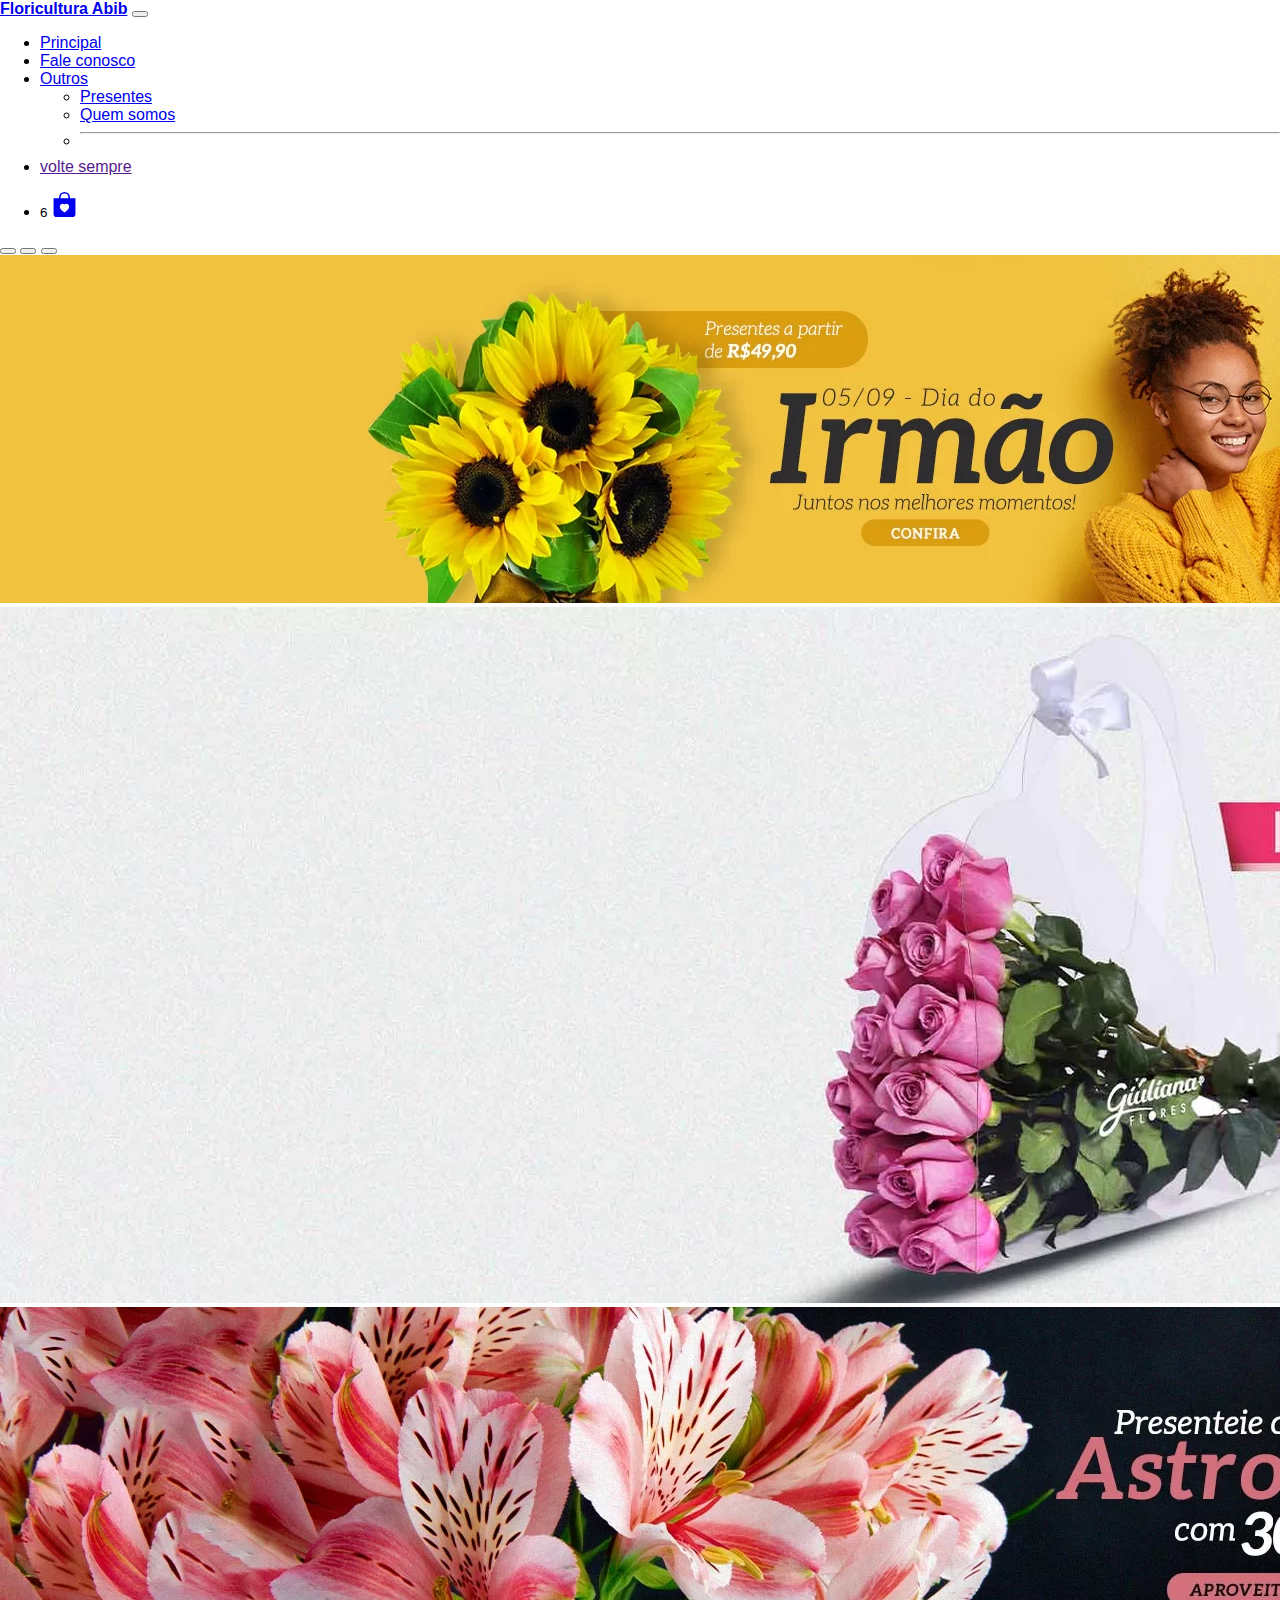
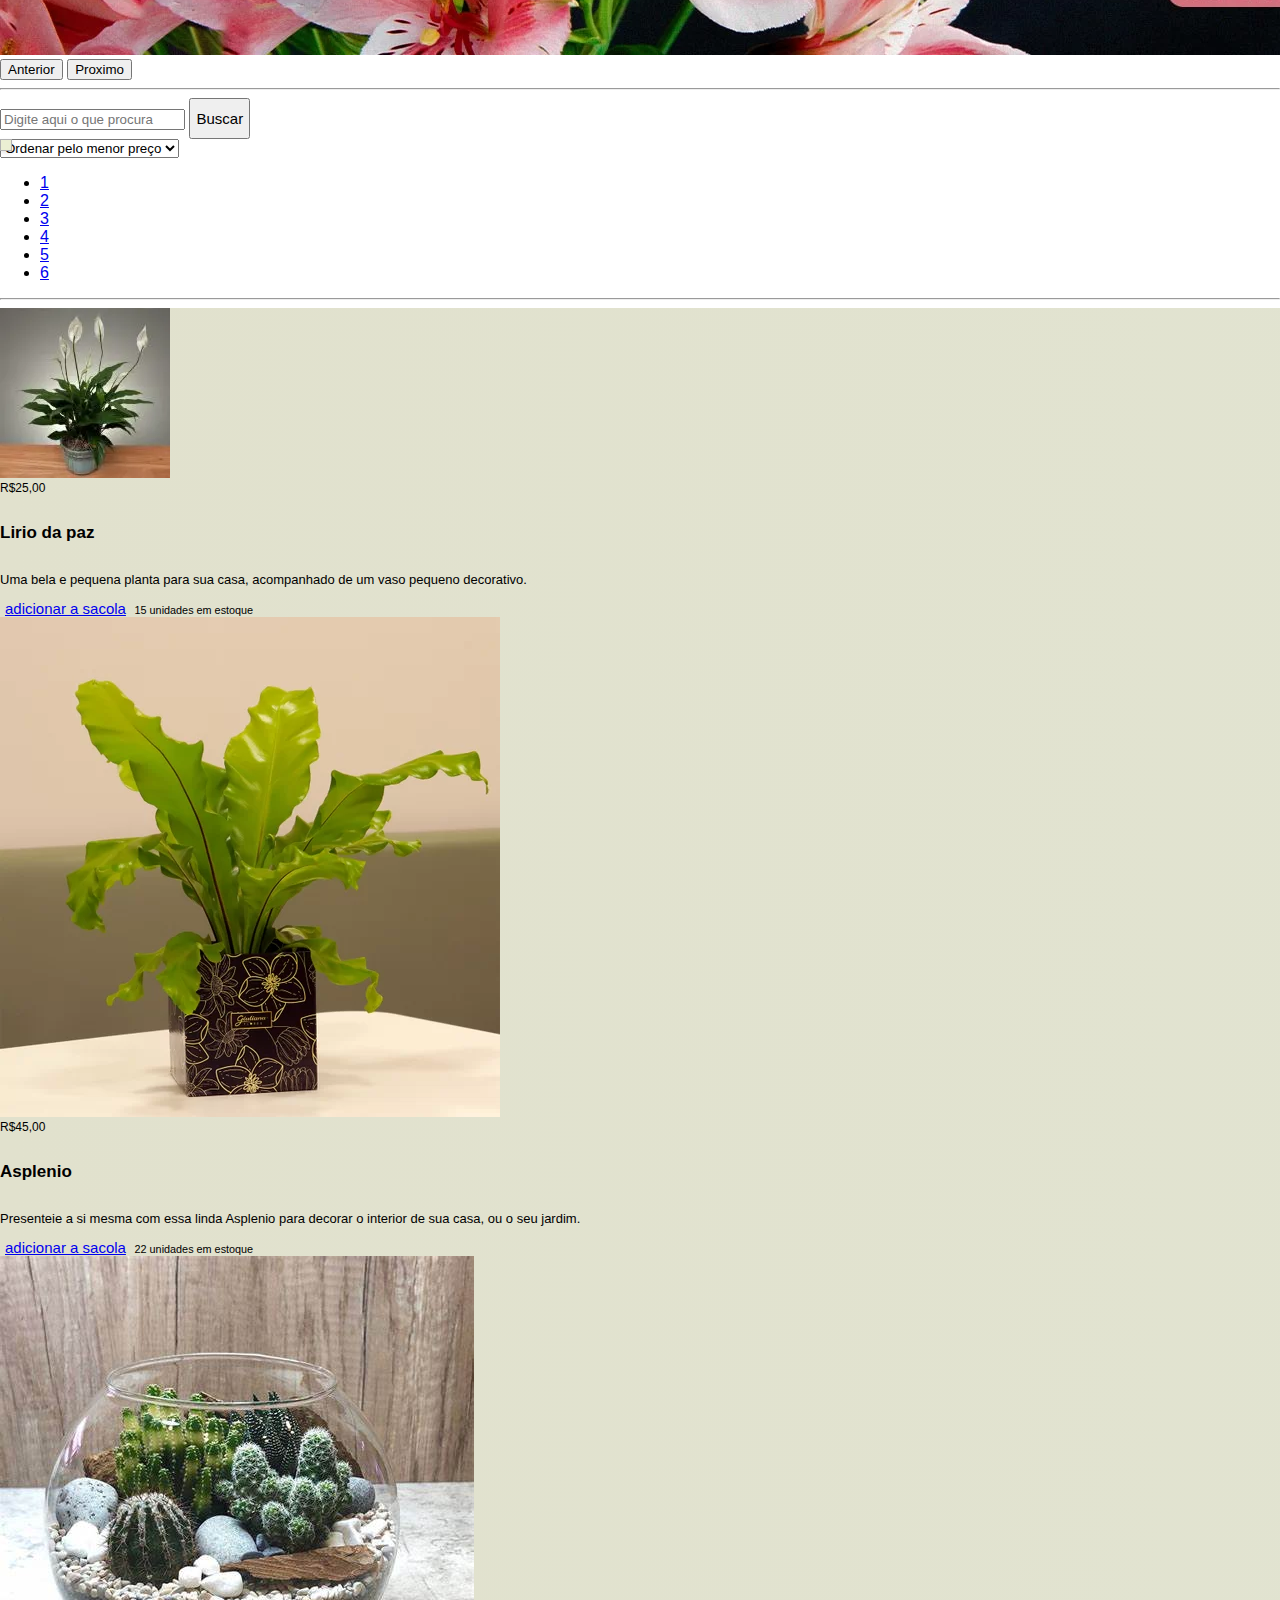
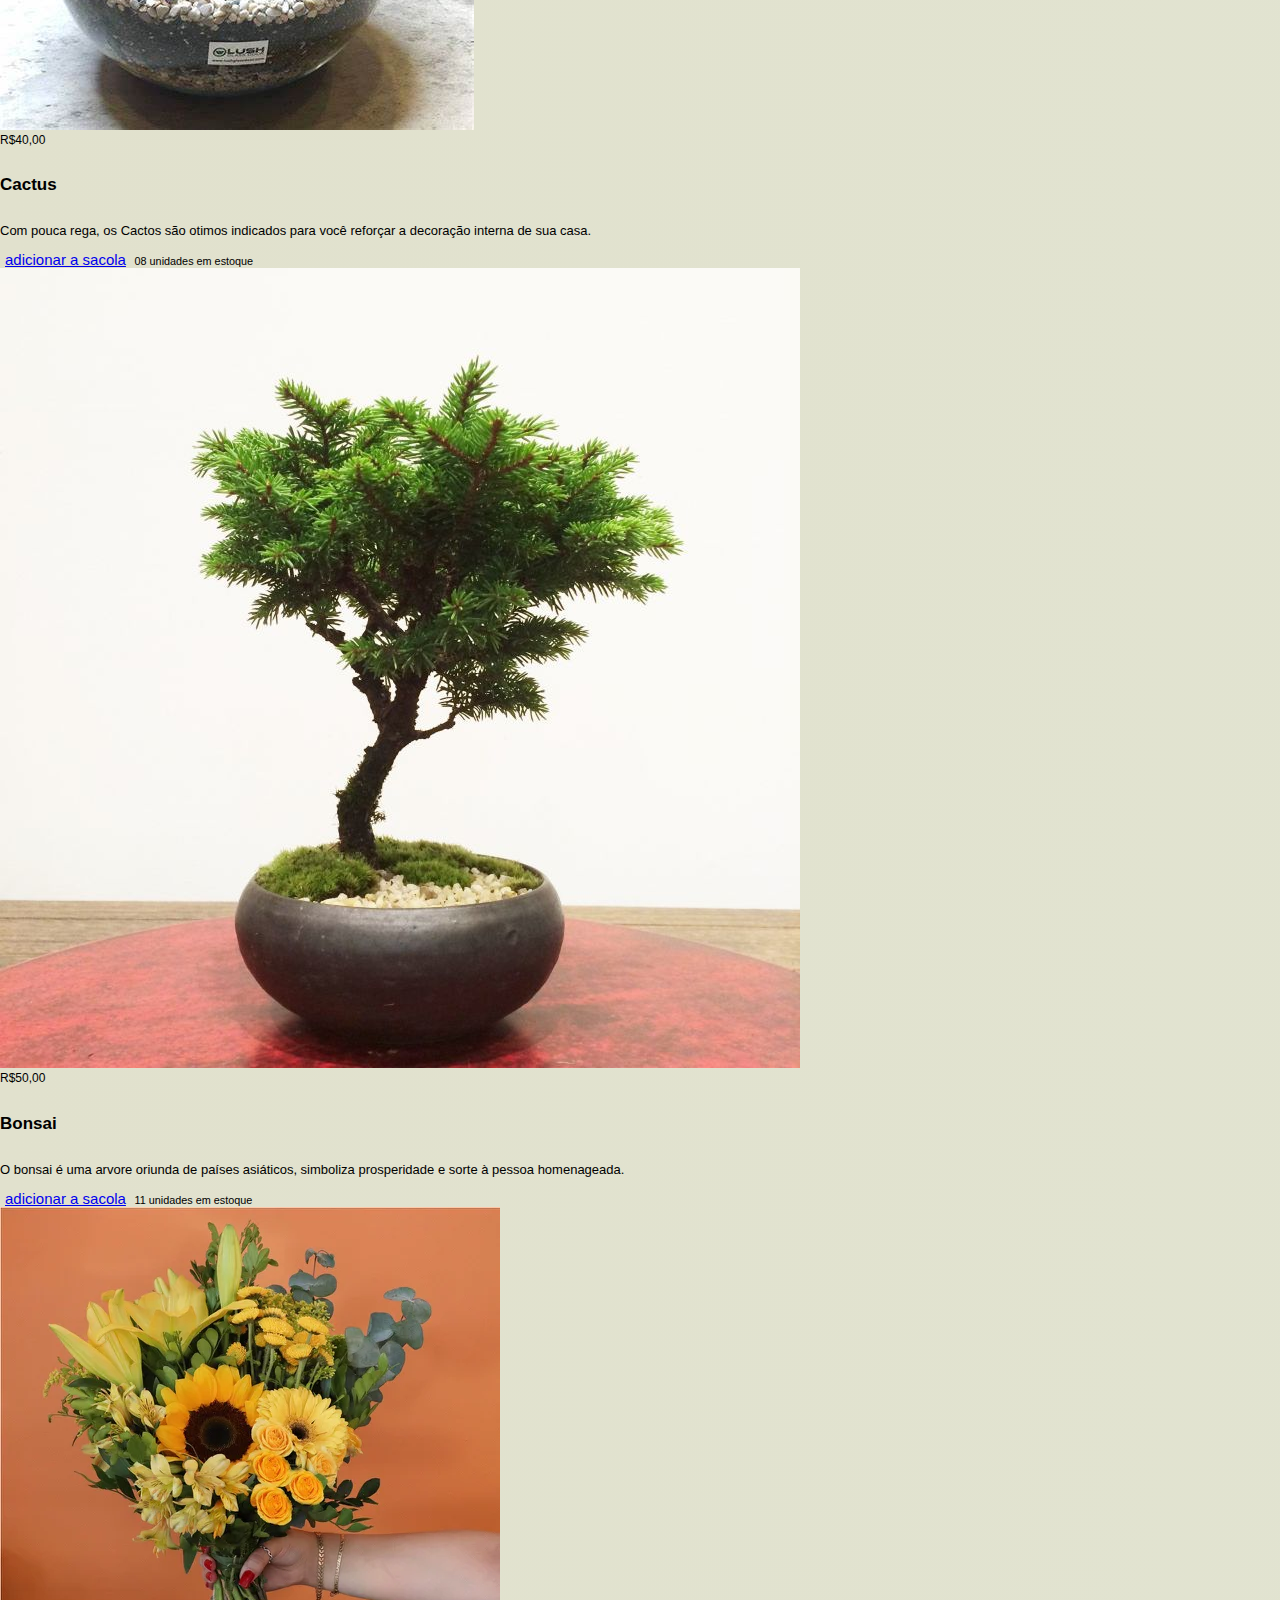
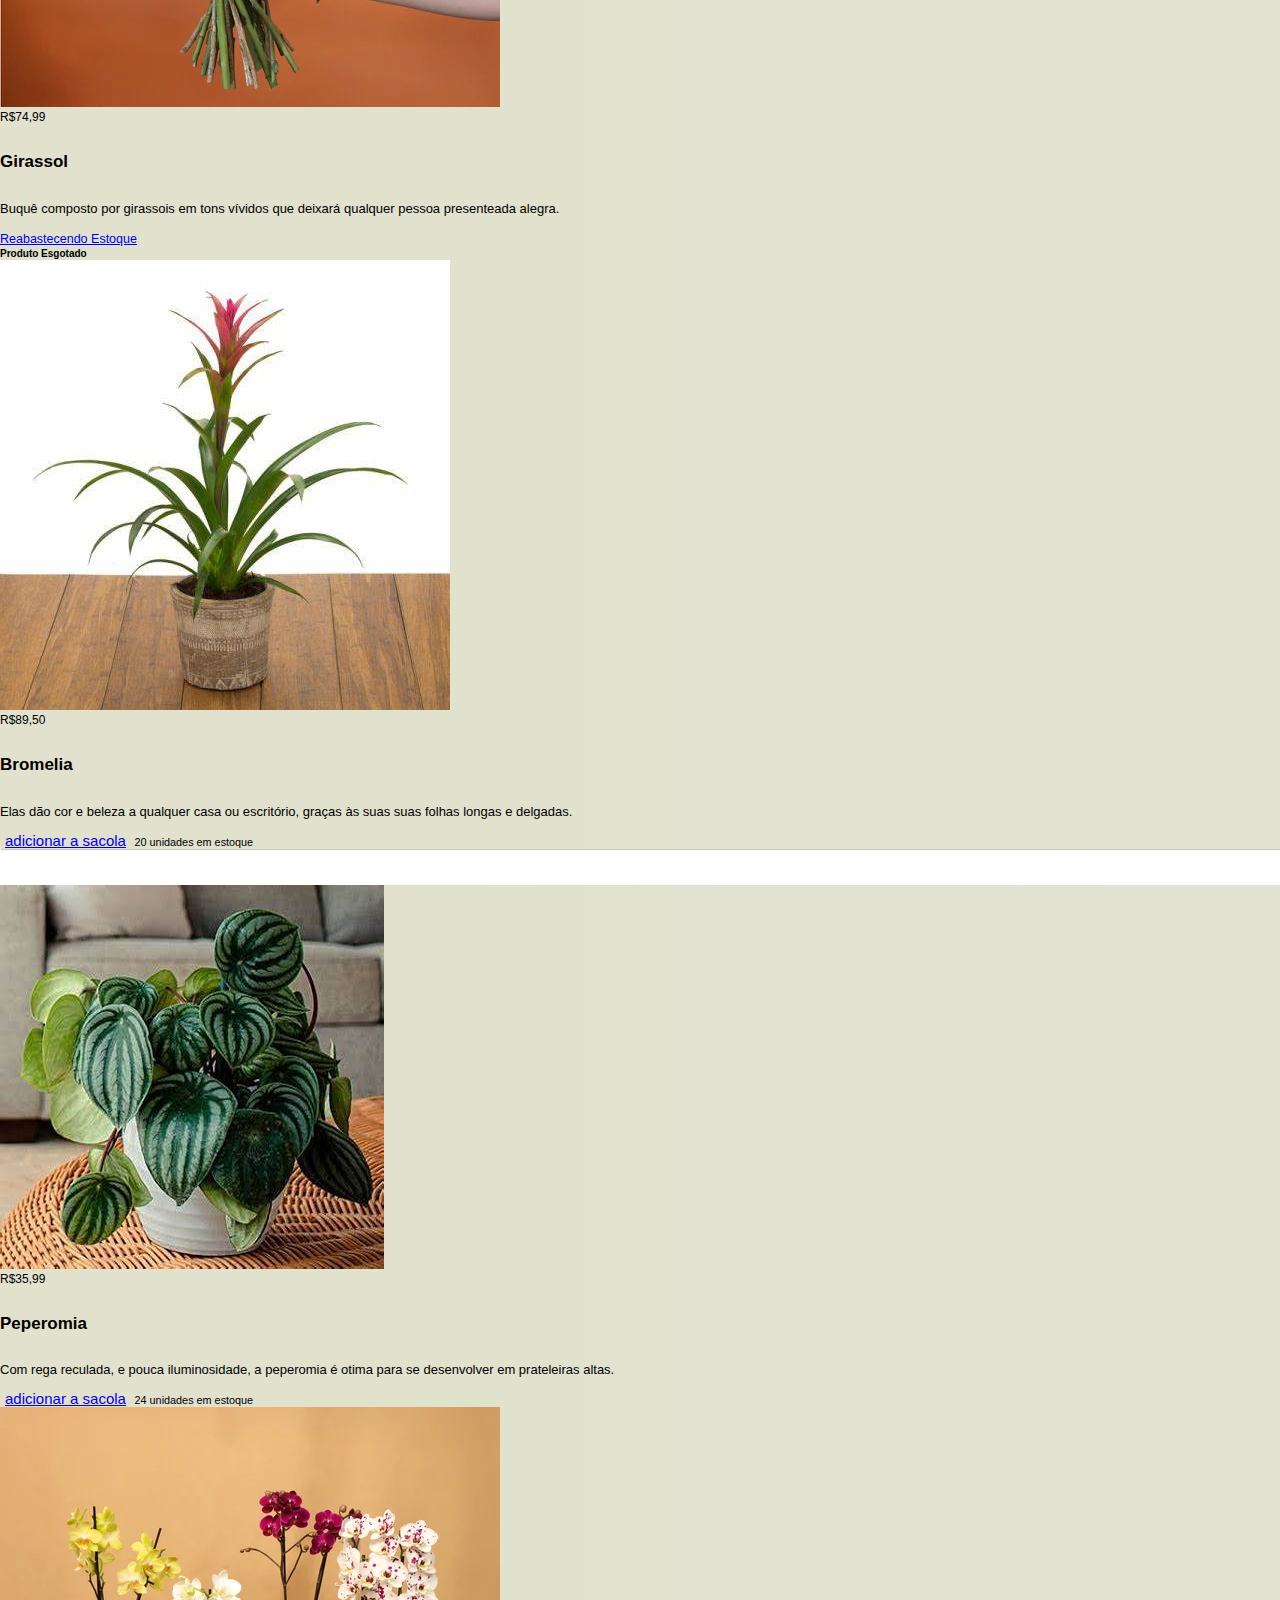
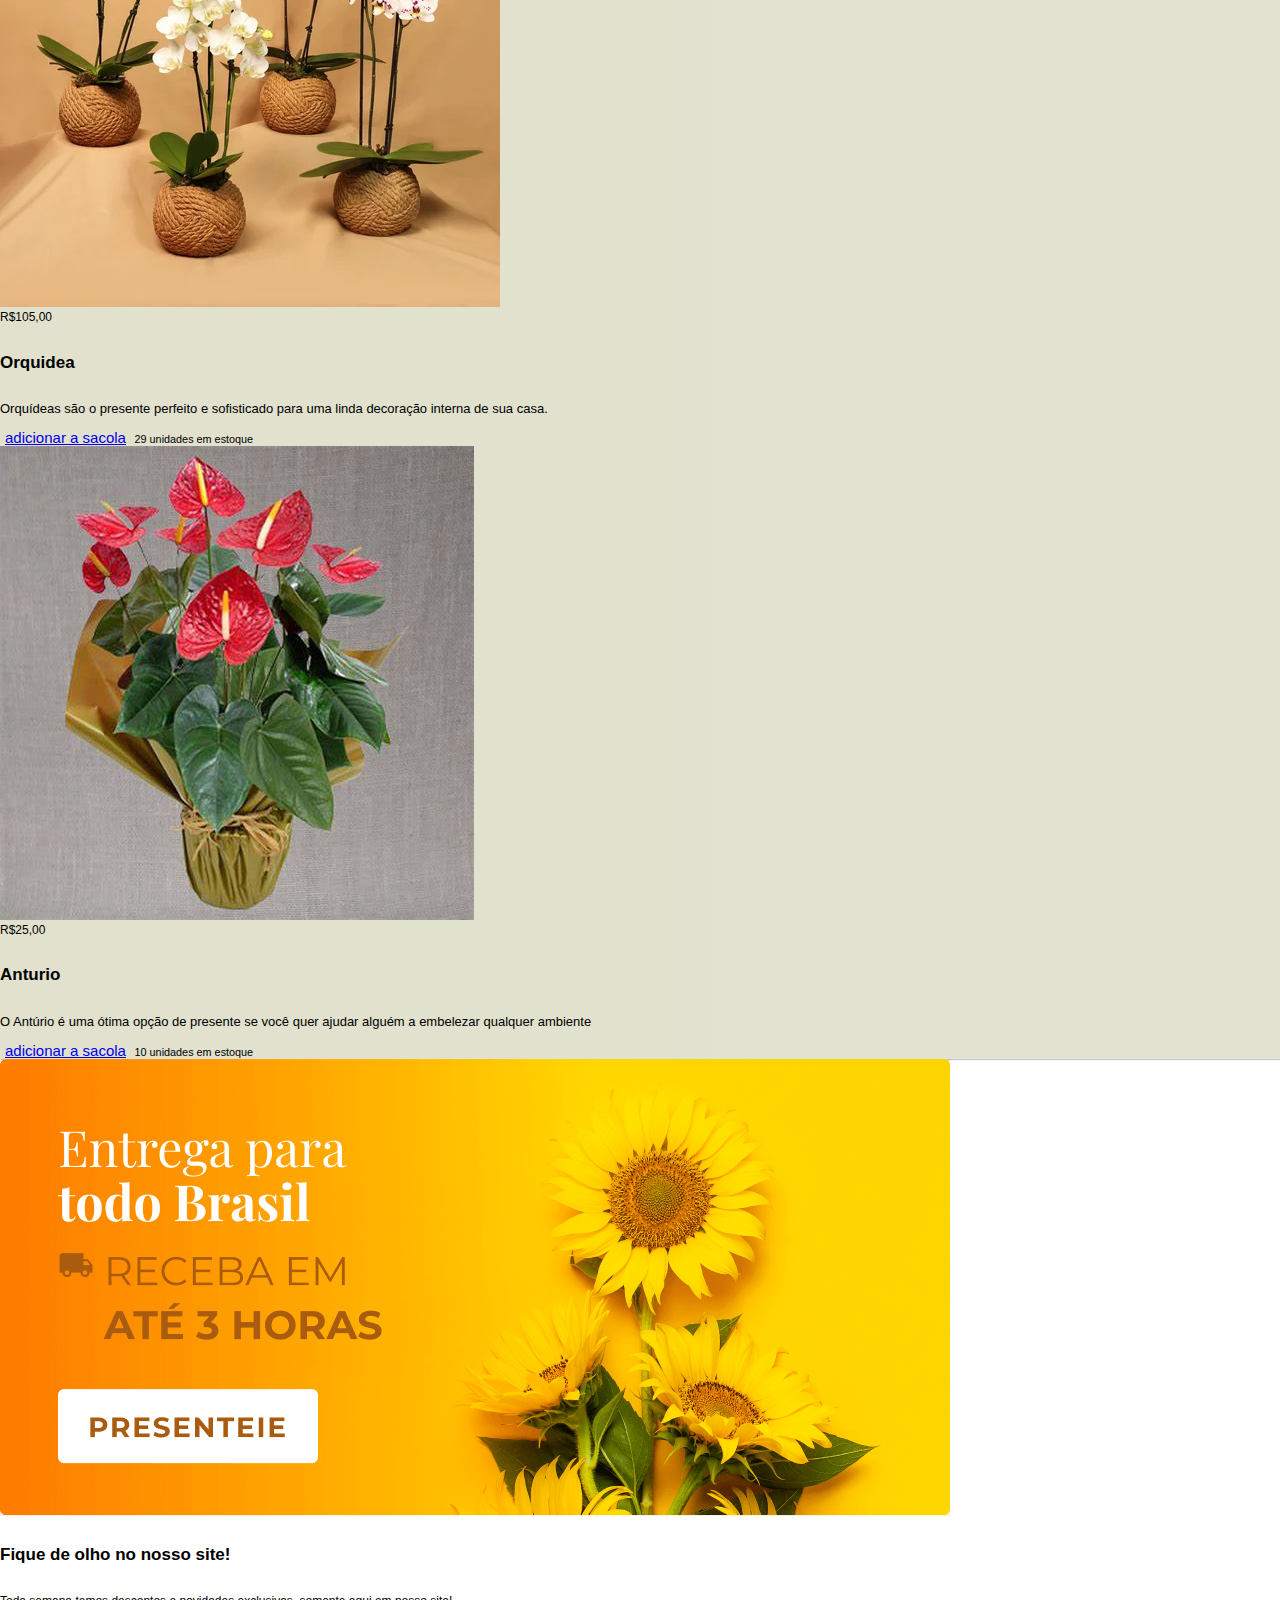
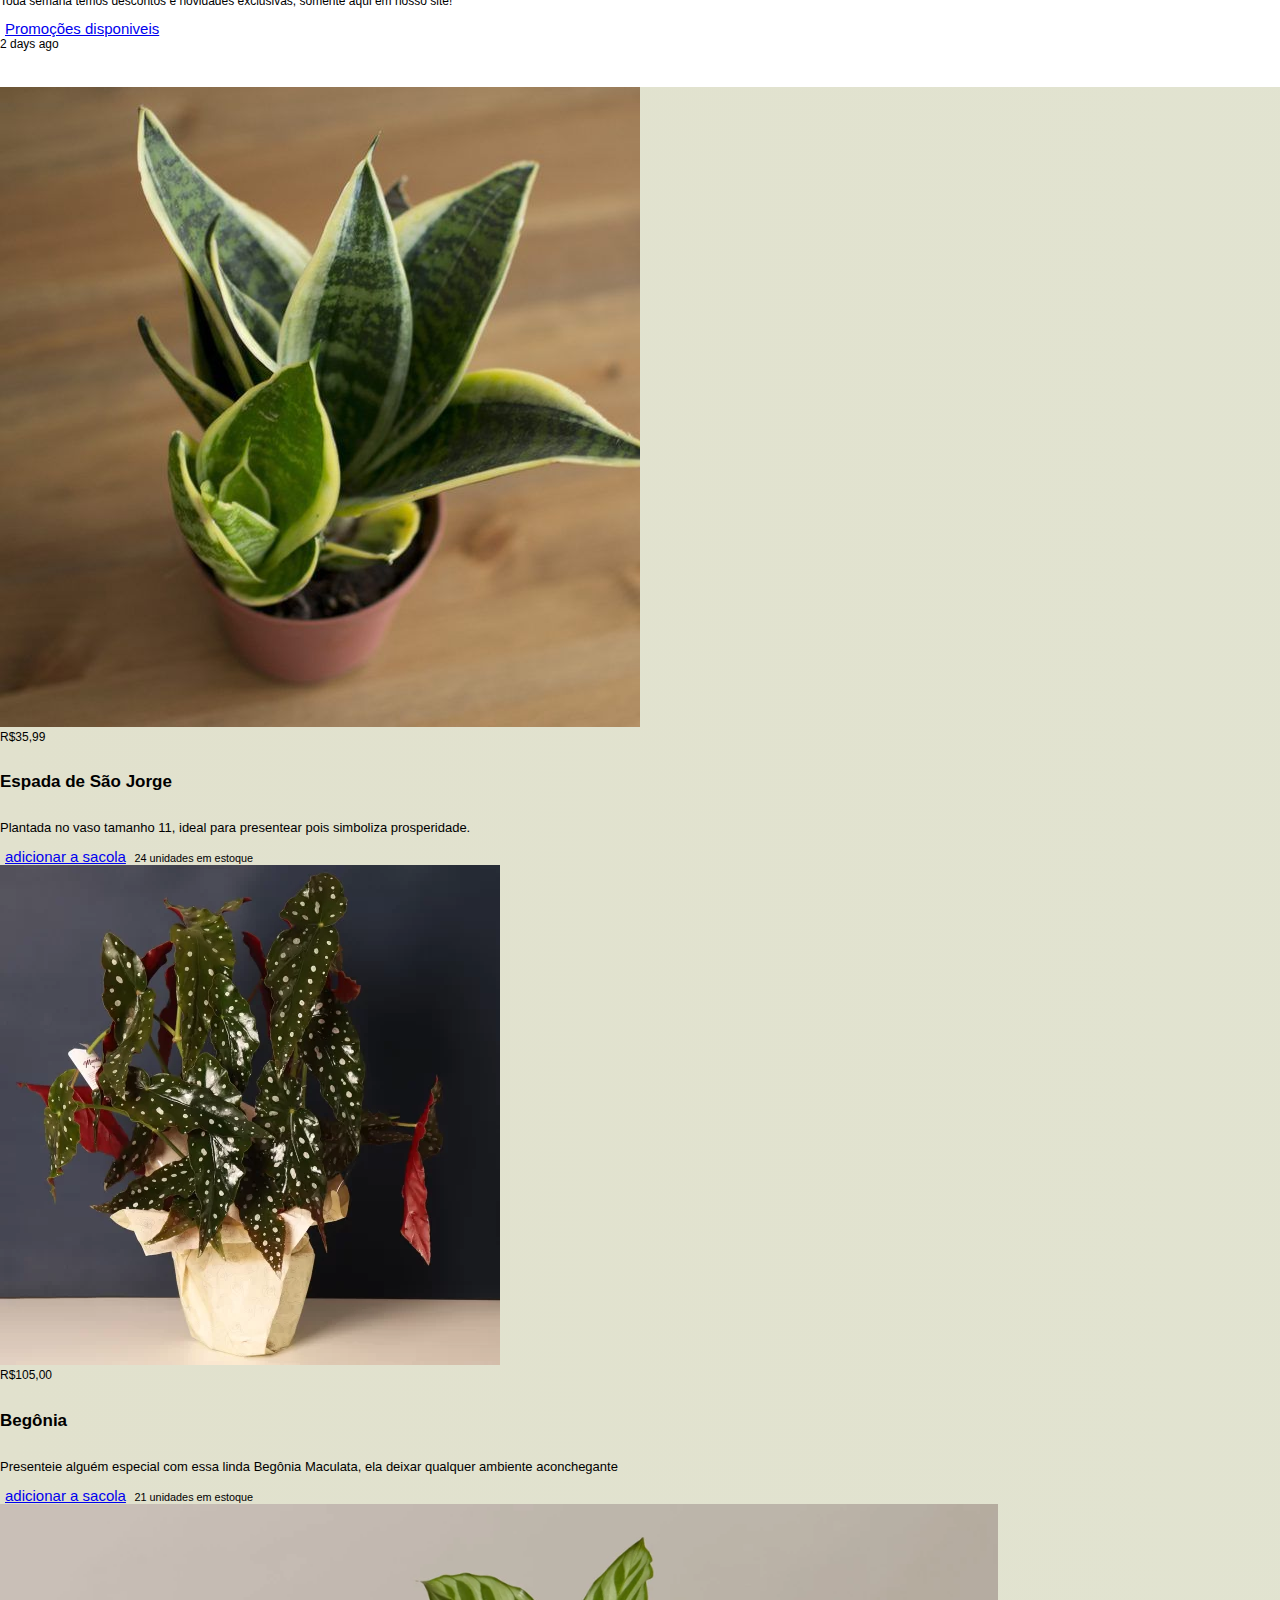
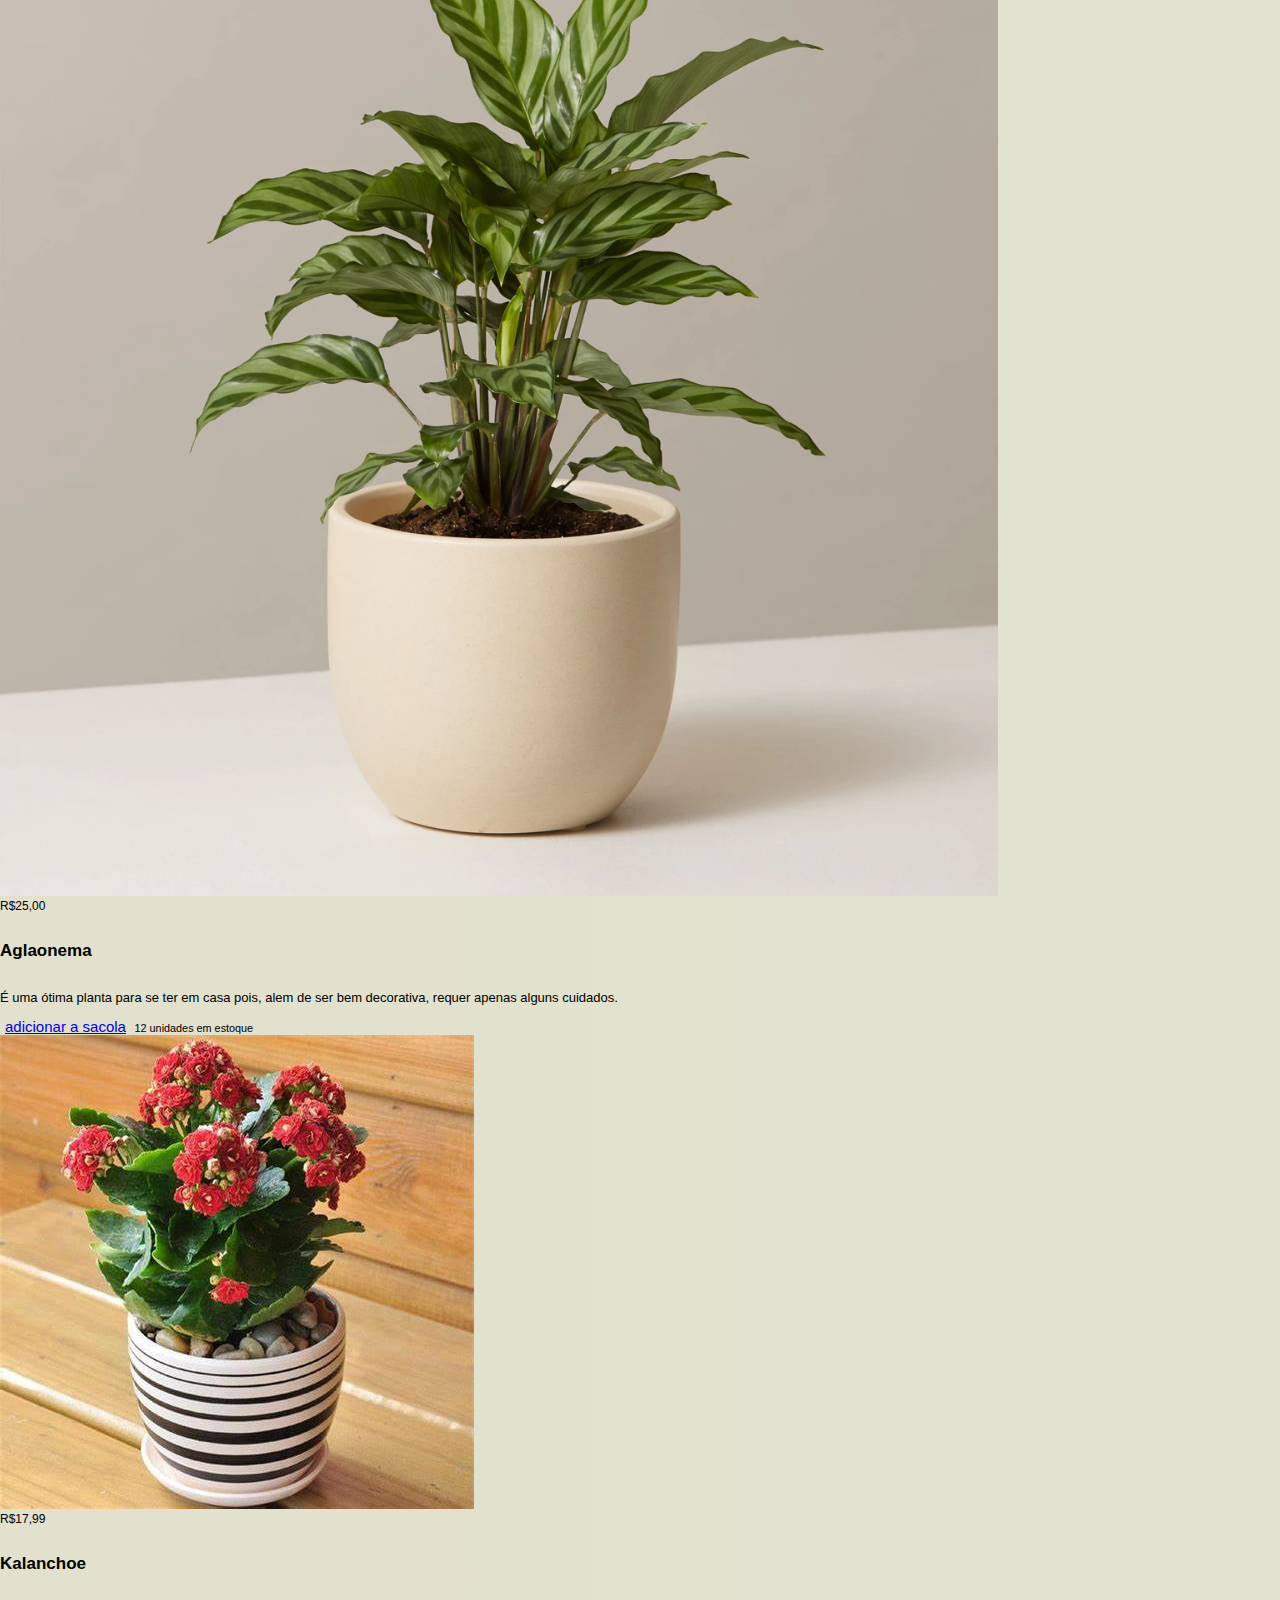
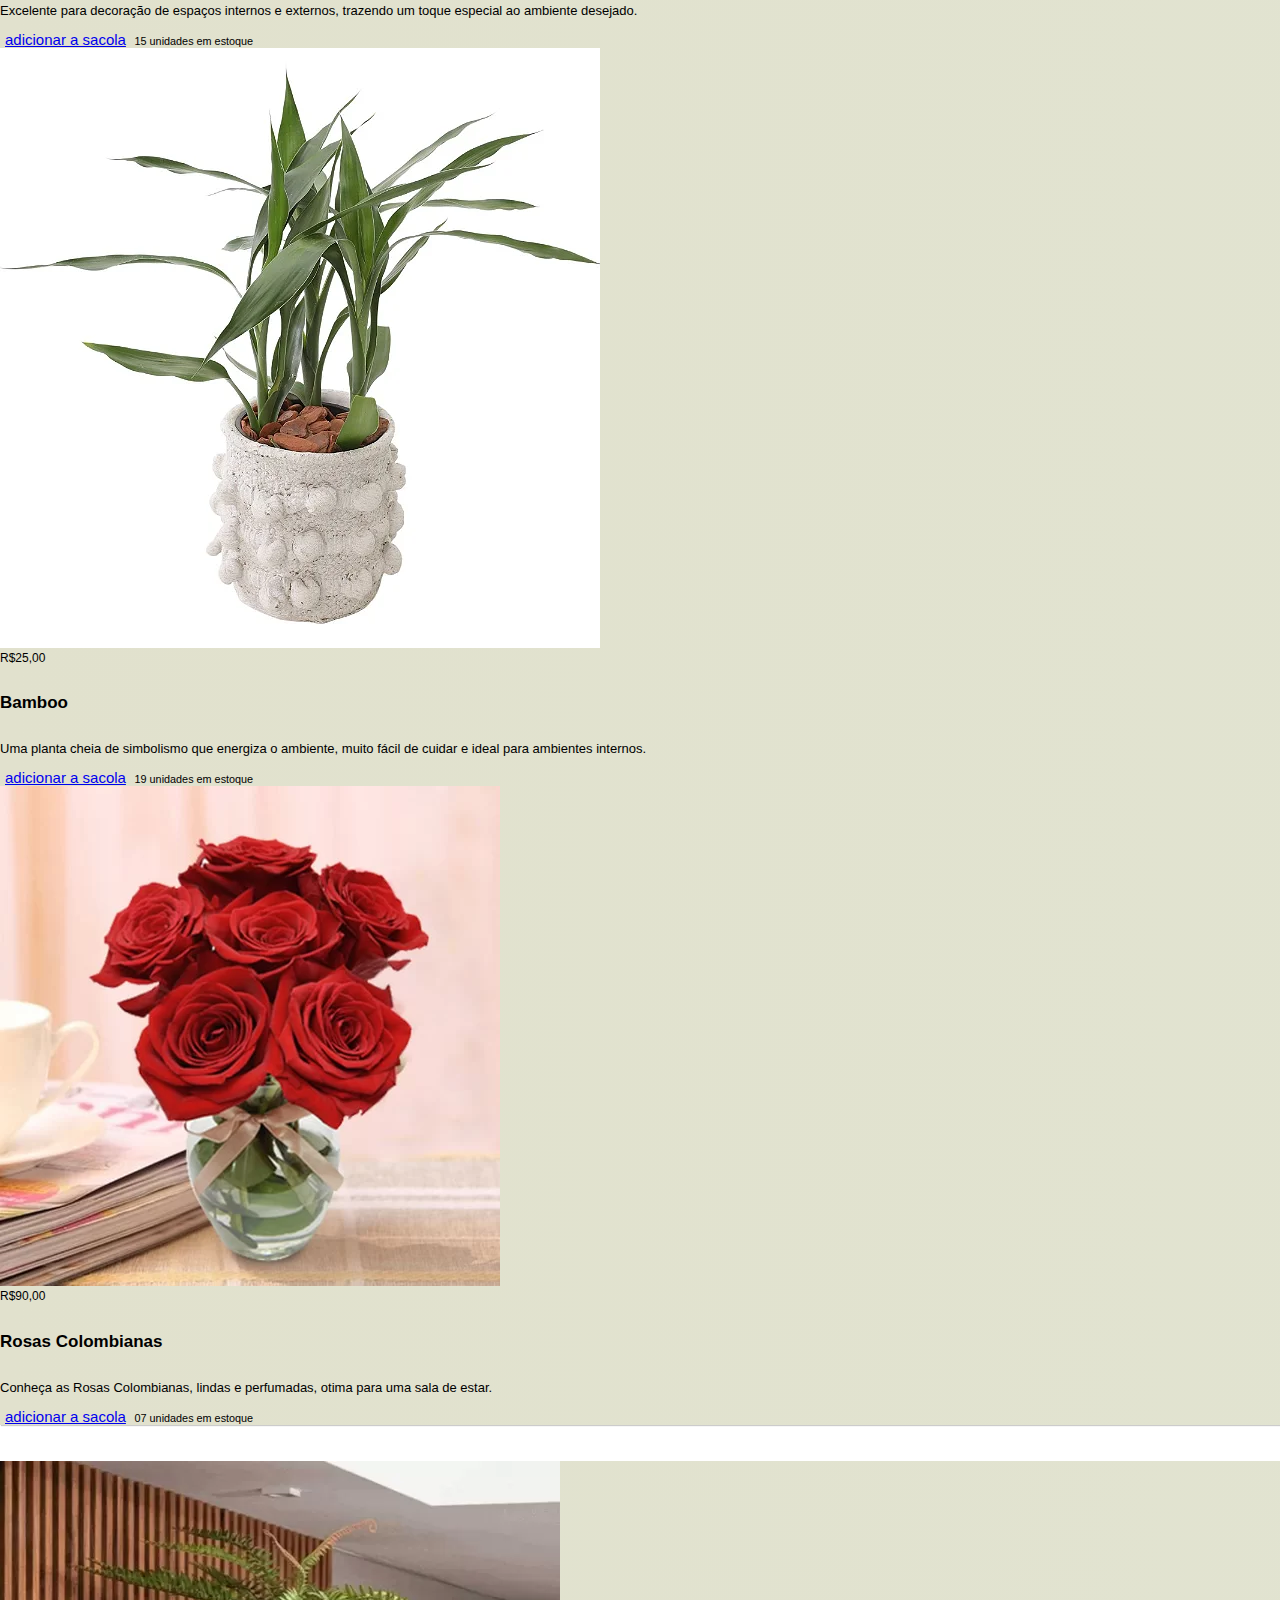
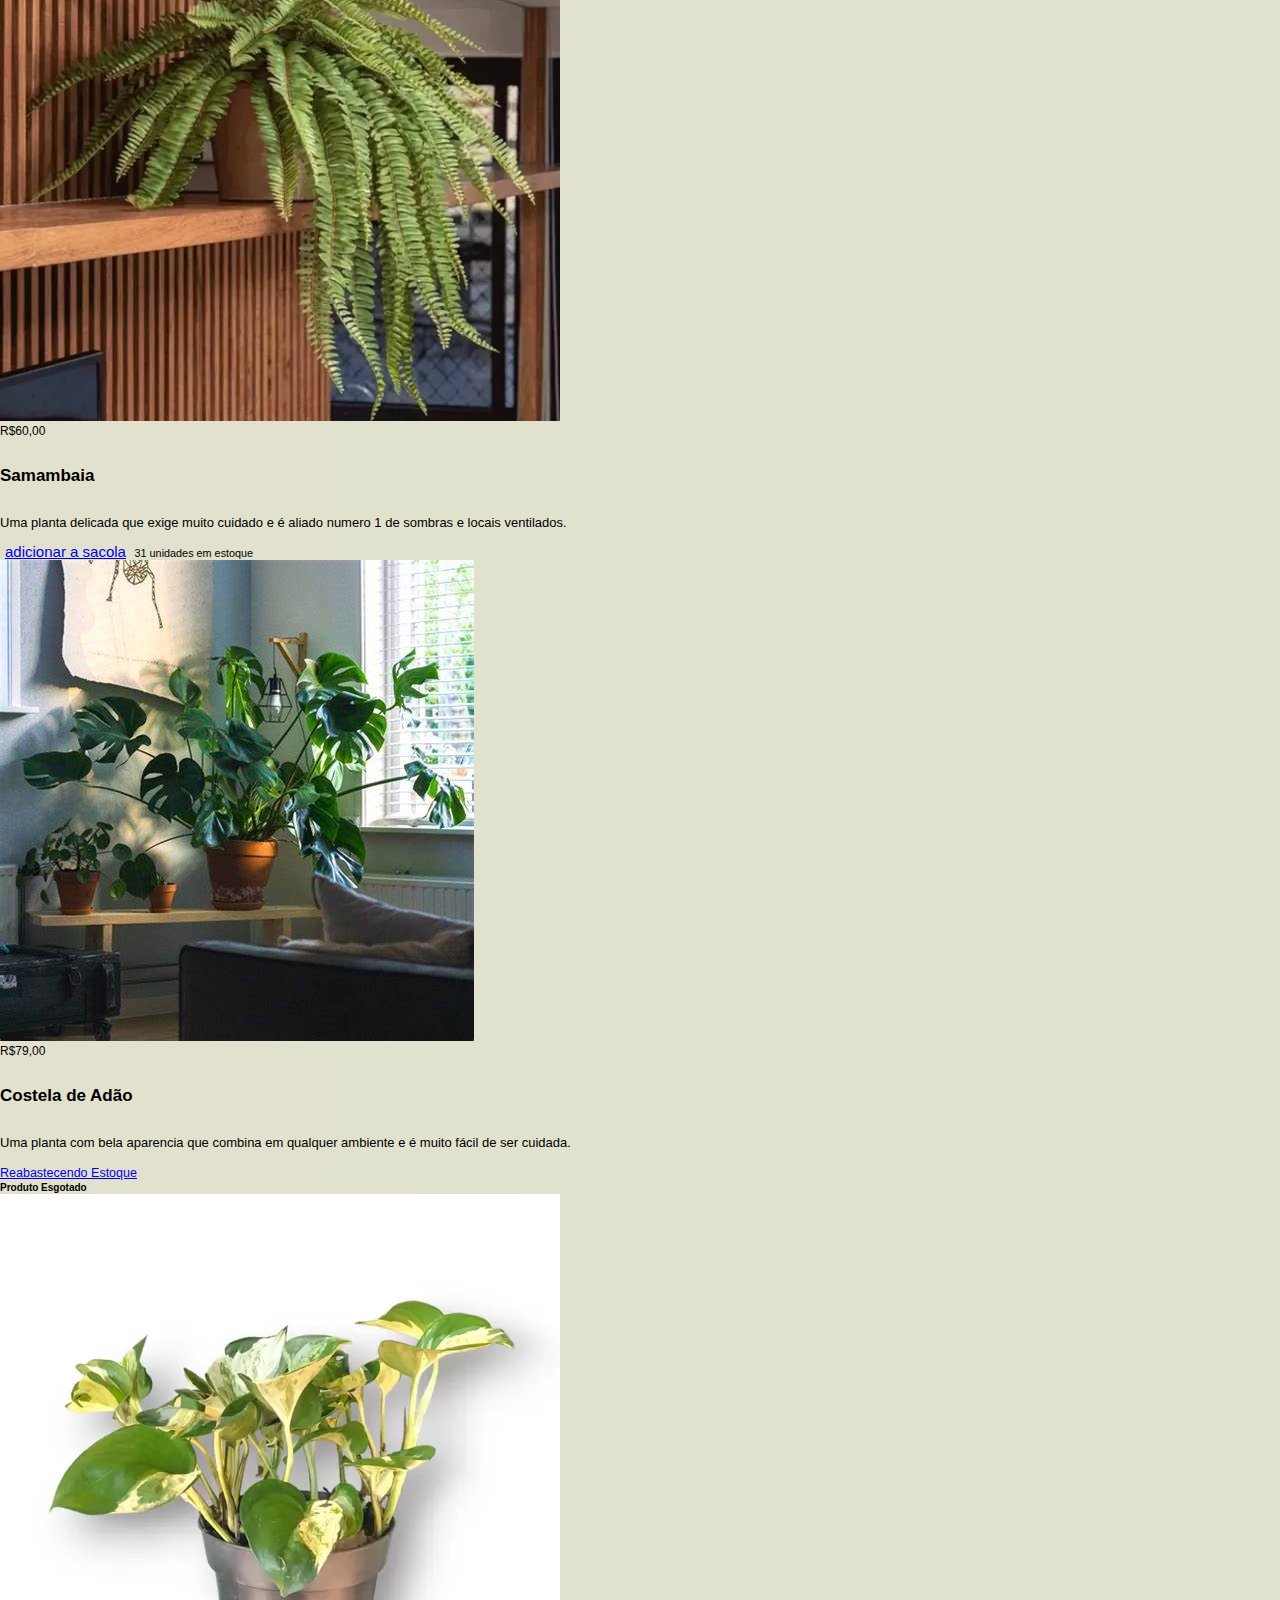
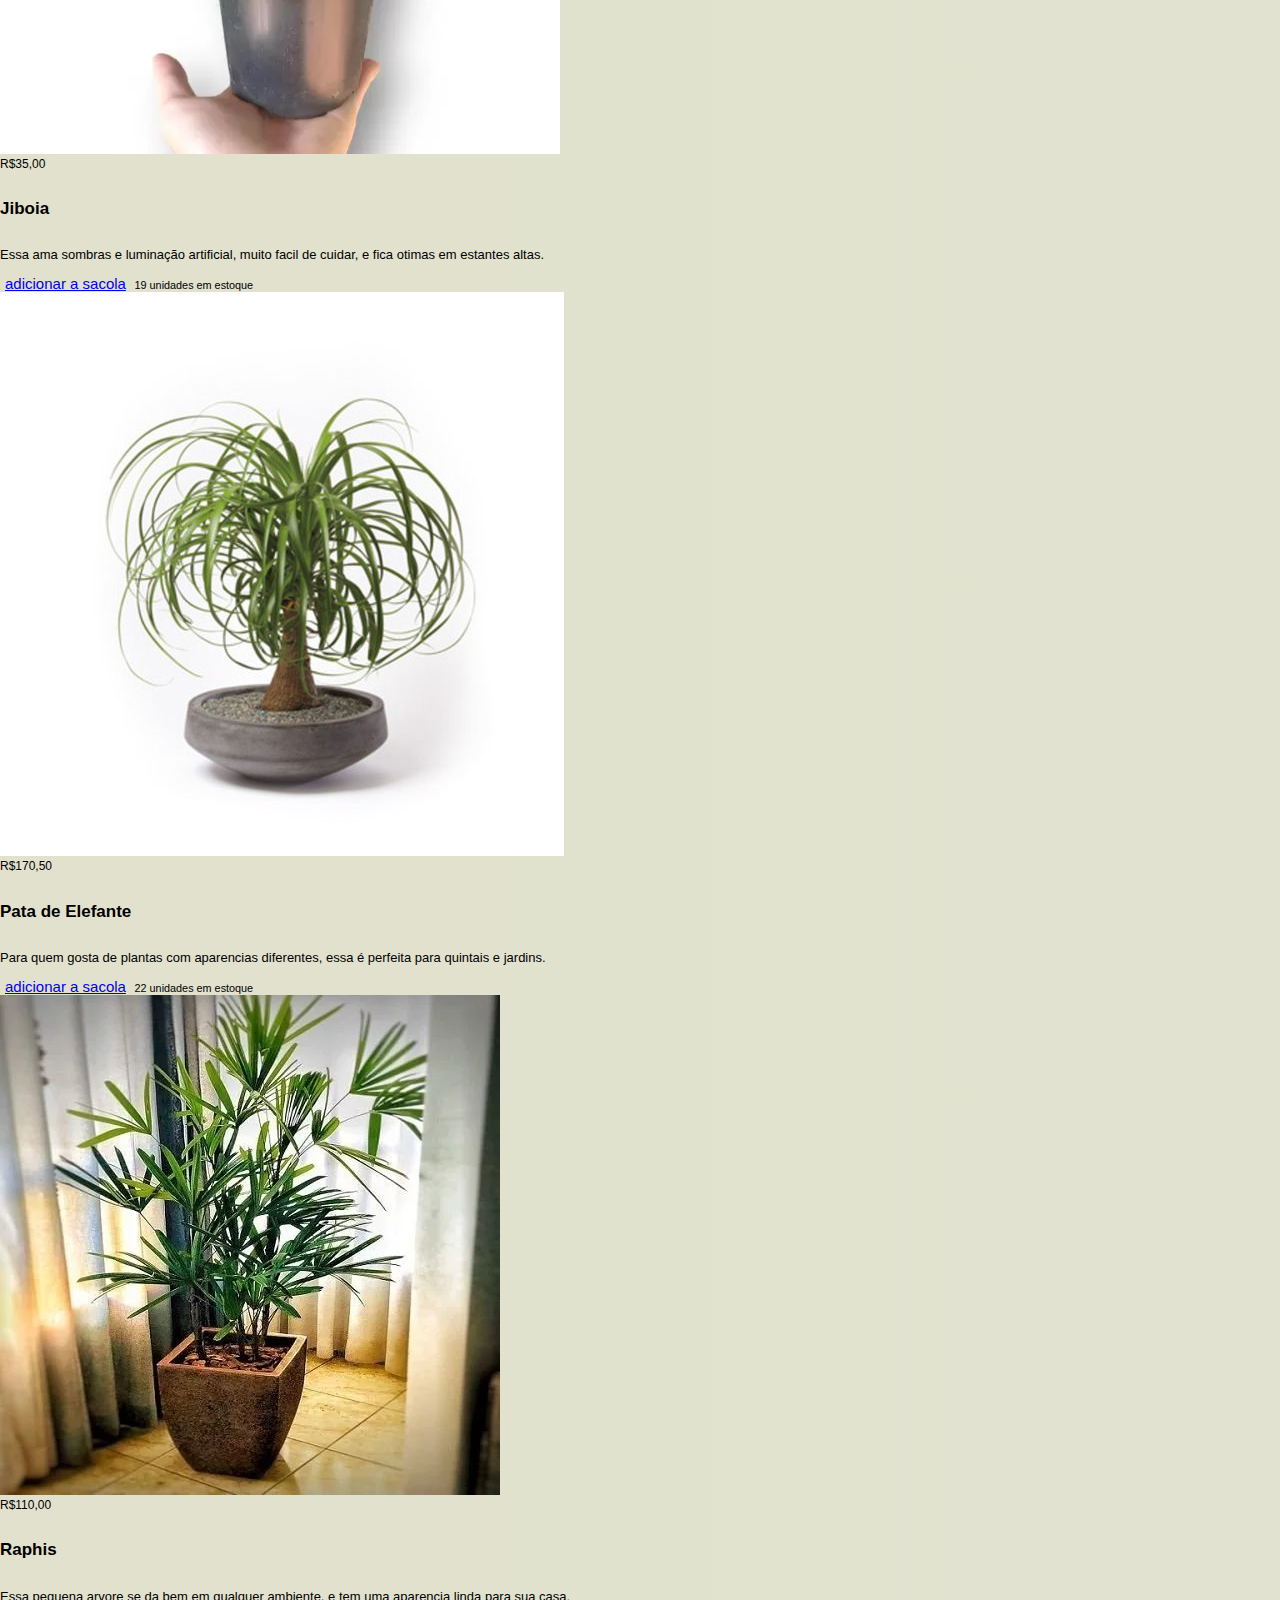
==== commit c997522b: "Add files via upload" ====
--- a/index.html
+++ b/index.html
@@ -383,7 +383,7 @@
                     </div>
                     <div class="card-body">
                       <h5 class="card-title">Kalanchoe</h5>
-                      <p class="card-text truncar-3l">Excelente para decoração de espaços internos e externos, trazendo um toque especial ao ambiente.</p>
+                      <p class="card-text truncar-3l">Excelente para decoração de espaços internos e externos, trazendo um toque especial ao ambiente desejado.</p>
                     </div>
                     <div class="card-footer">
                       <a href="carrinho.html" class="btn btn-success mt-2 d-block">adicionar a sacola</a>
--- a/src/css/stilo.css
+++ b/src/css/stilo.css
@@ -51,7 +51,7 @@
 
 .promo{
     font-size: 3px;
-    width: 47rem;
+    width: 35rem;
 }
 
 .plant-table {
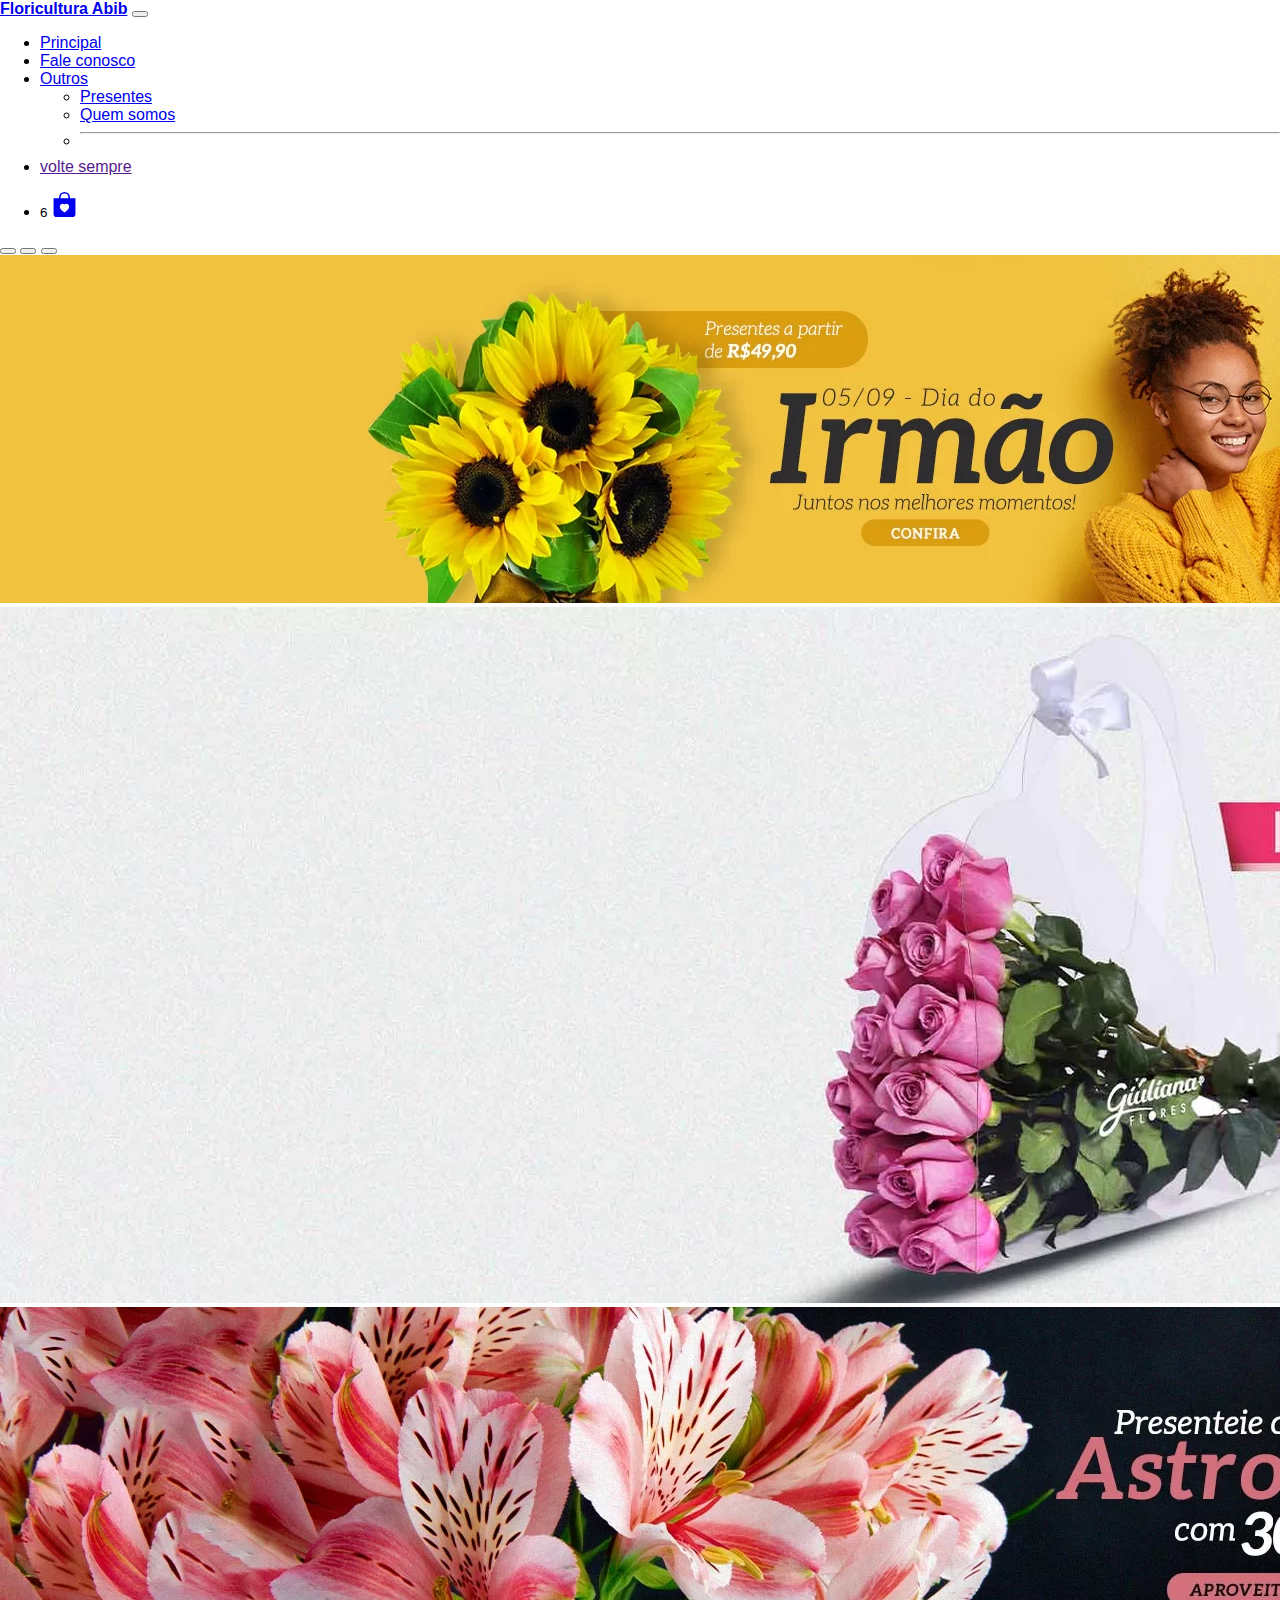
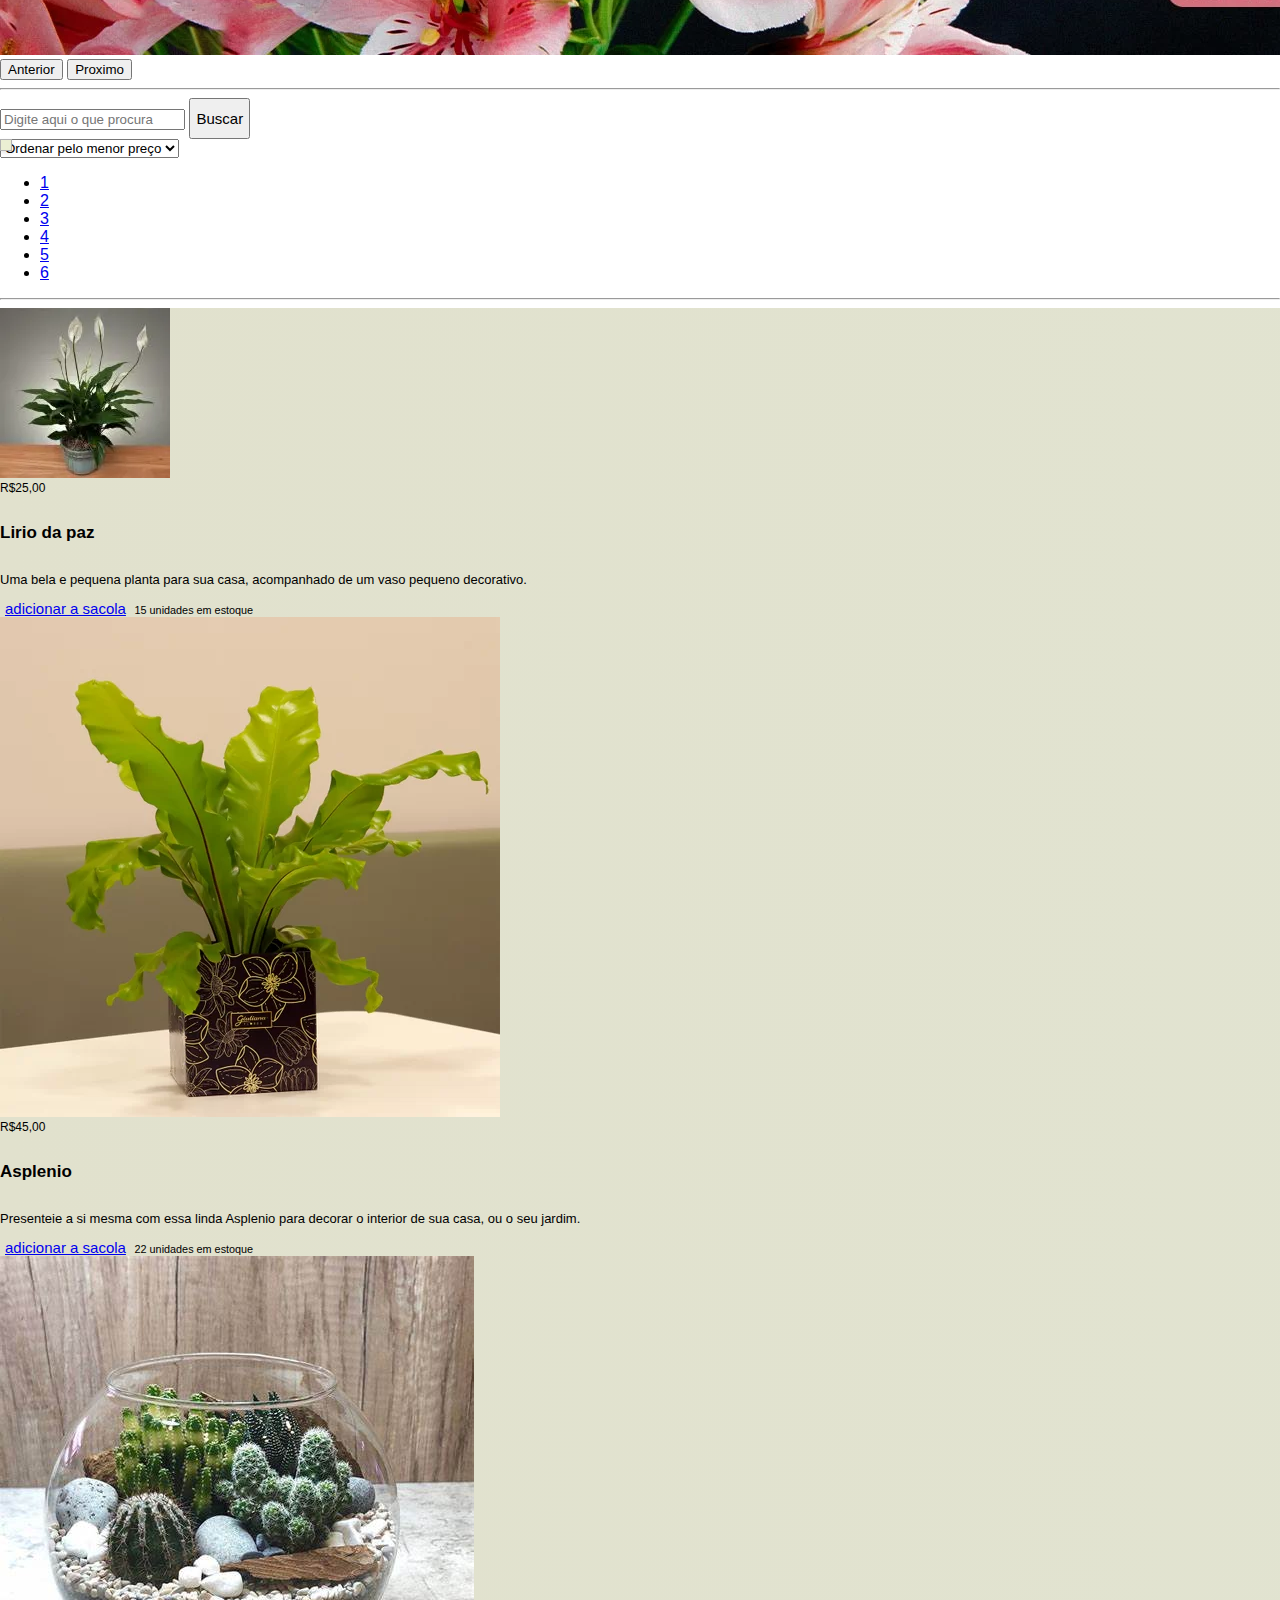
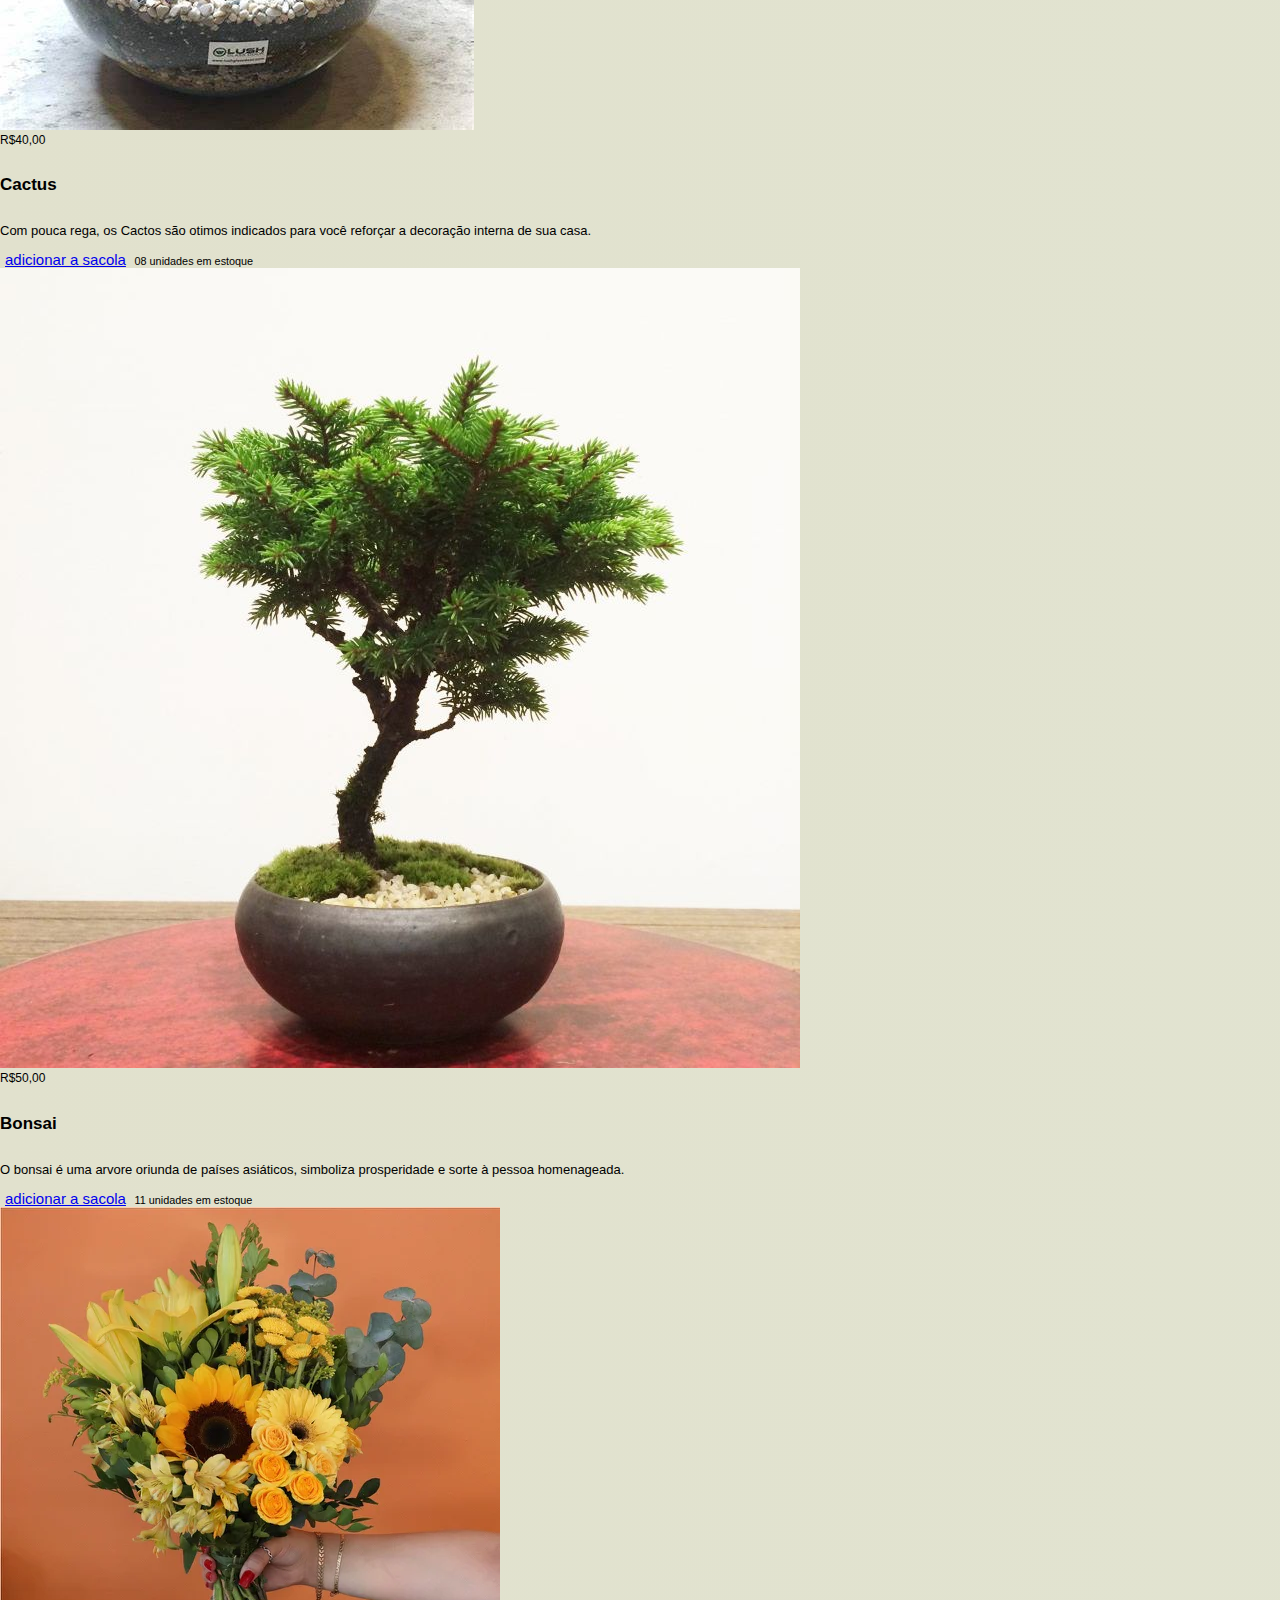
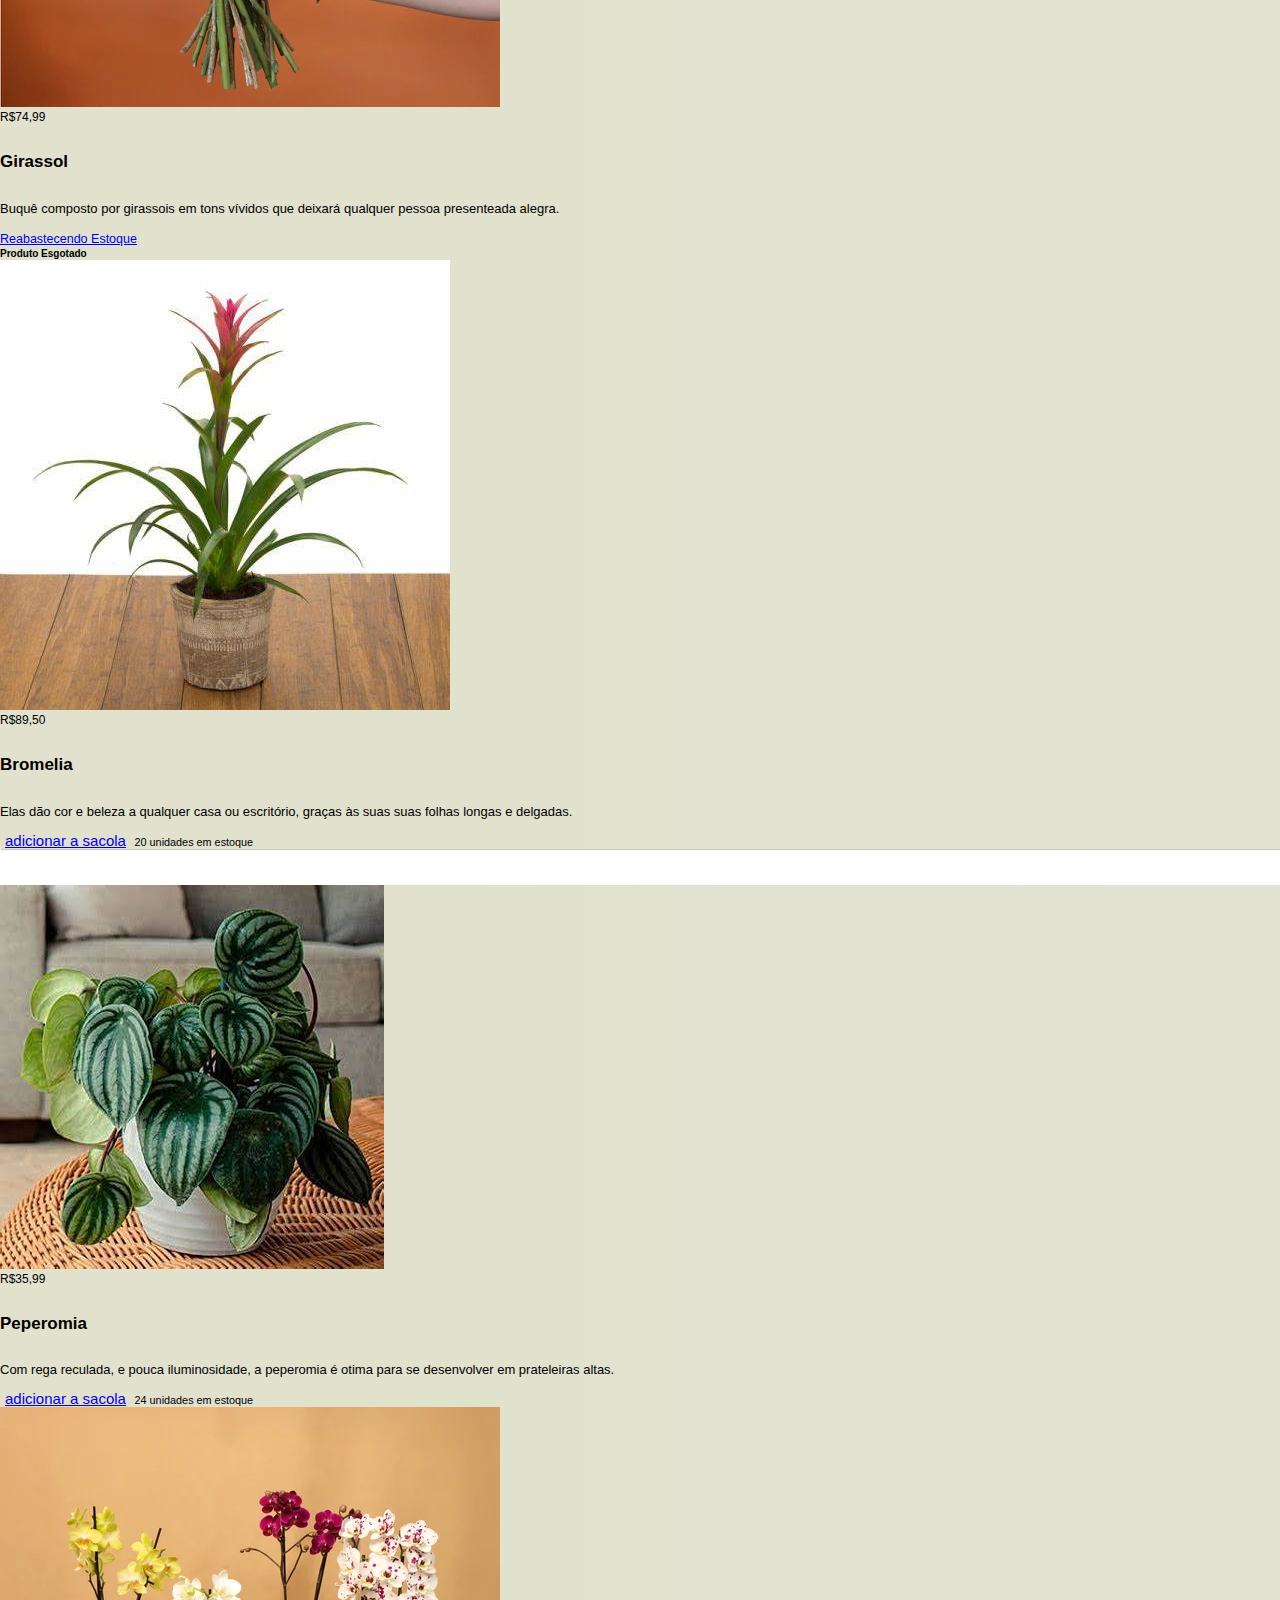
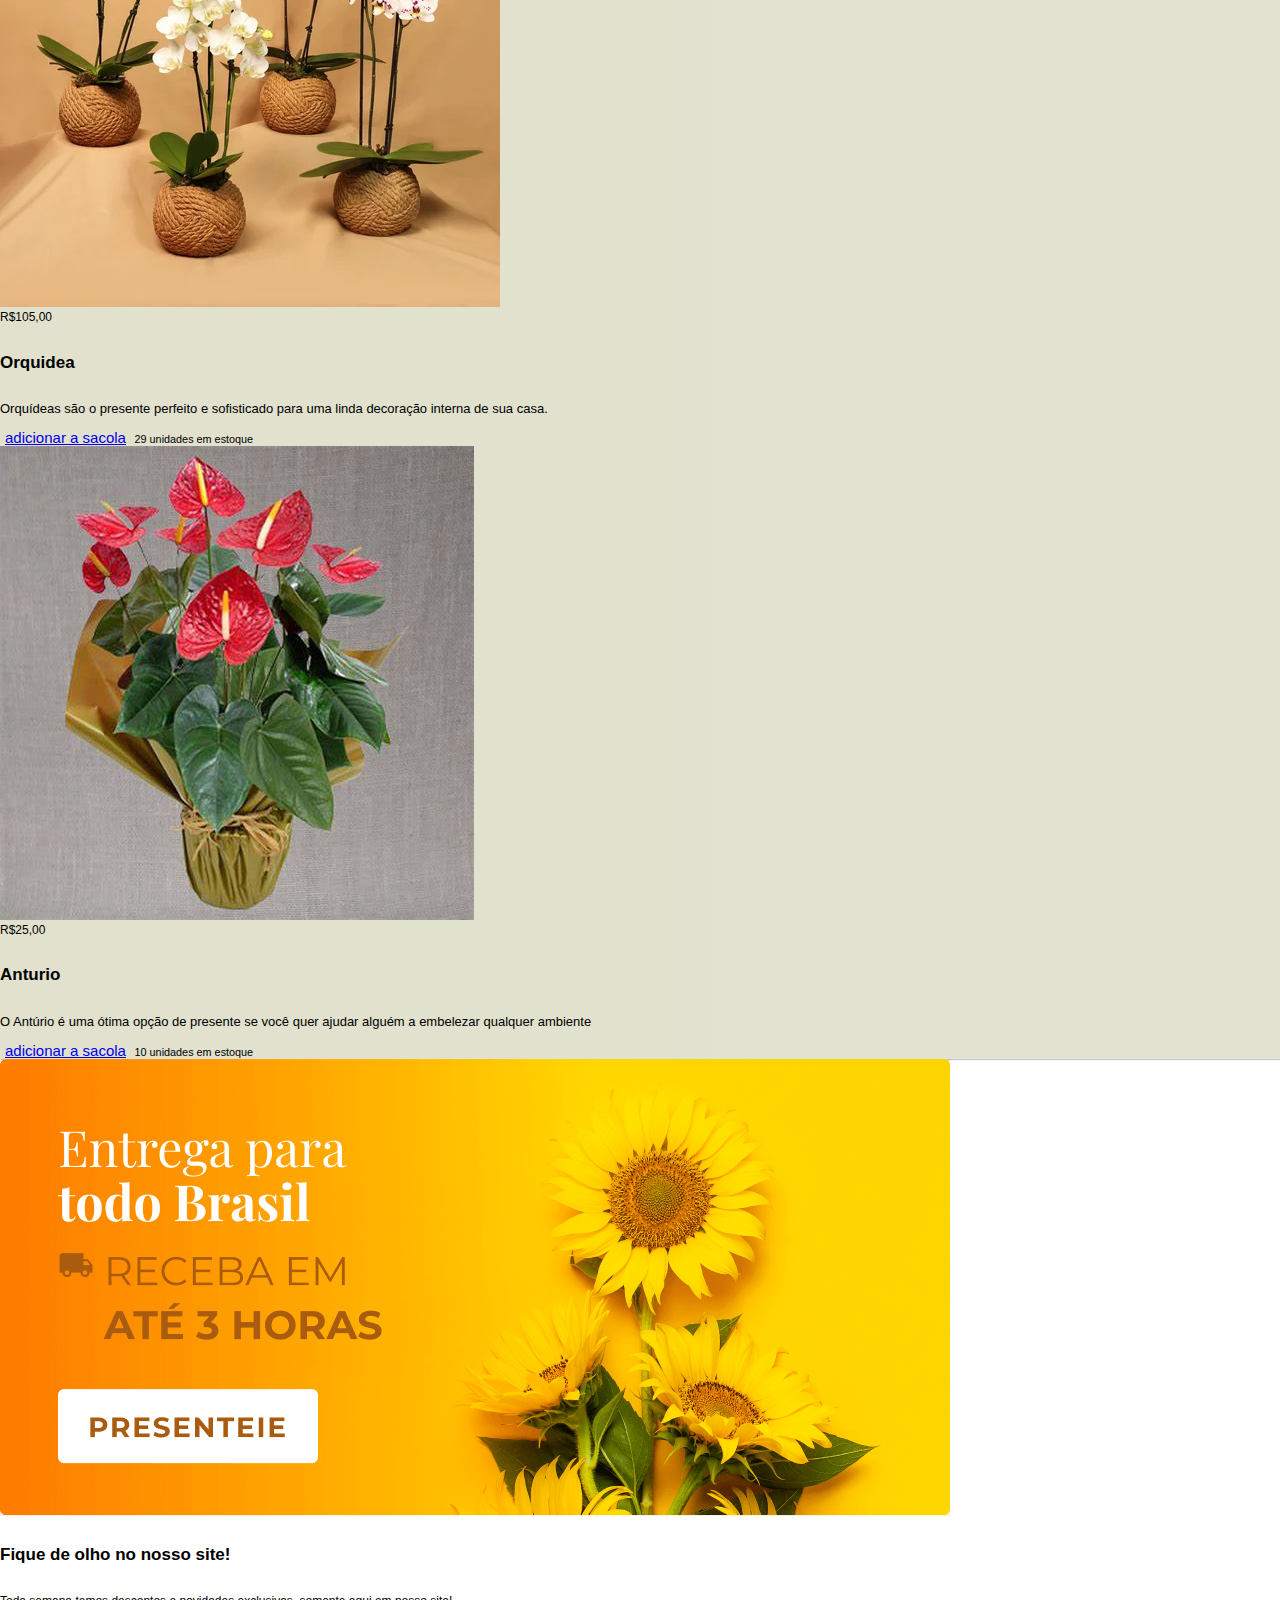
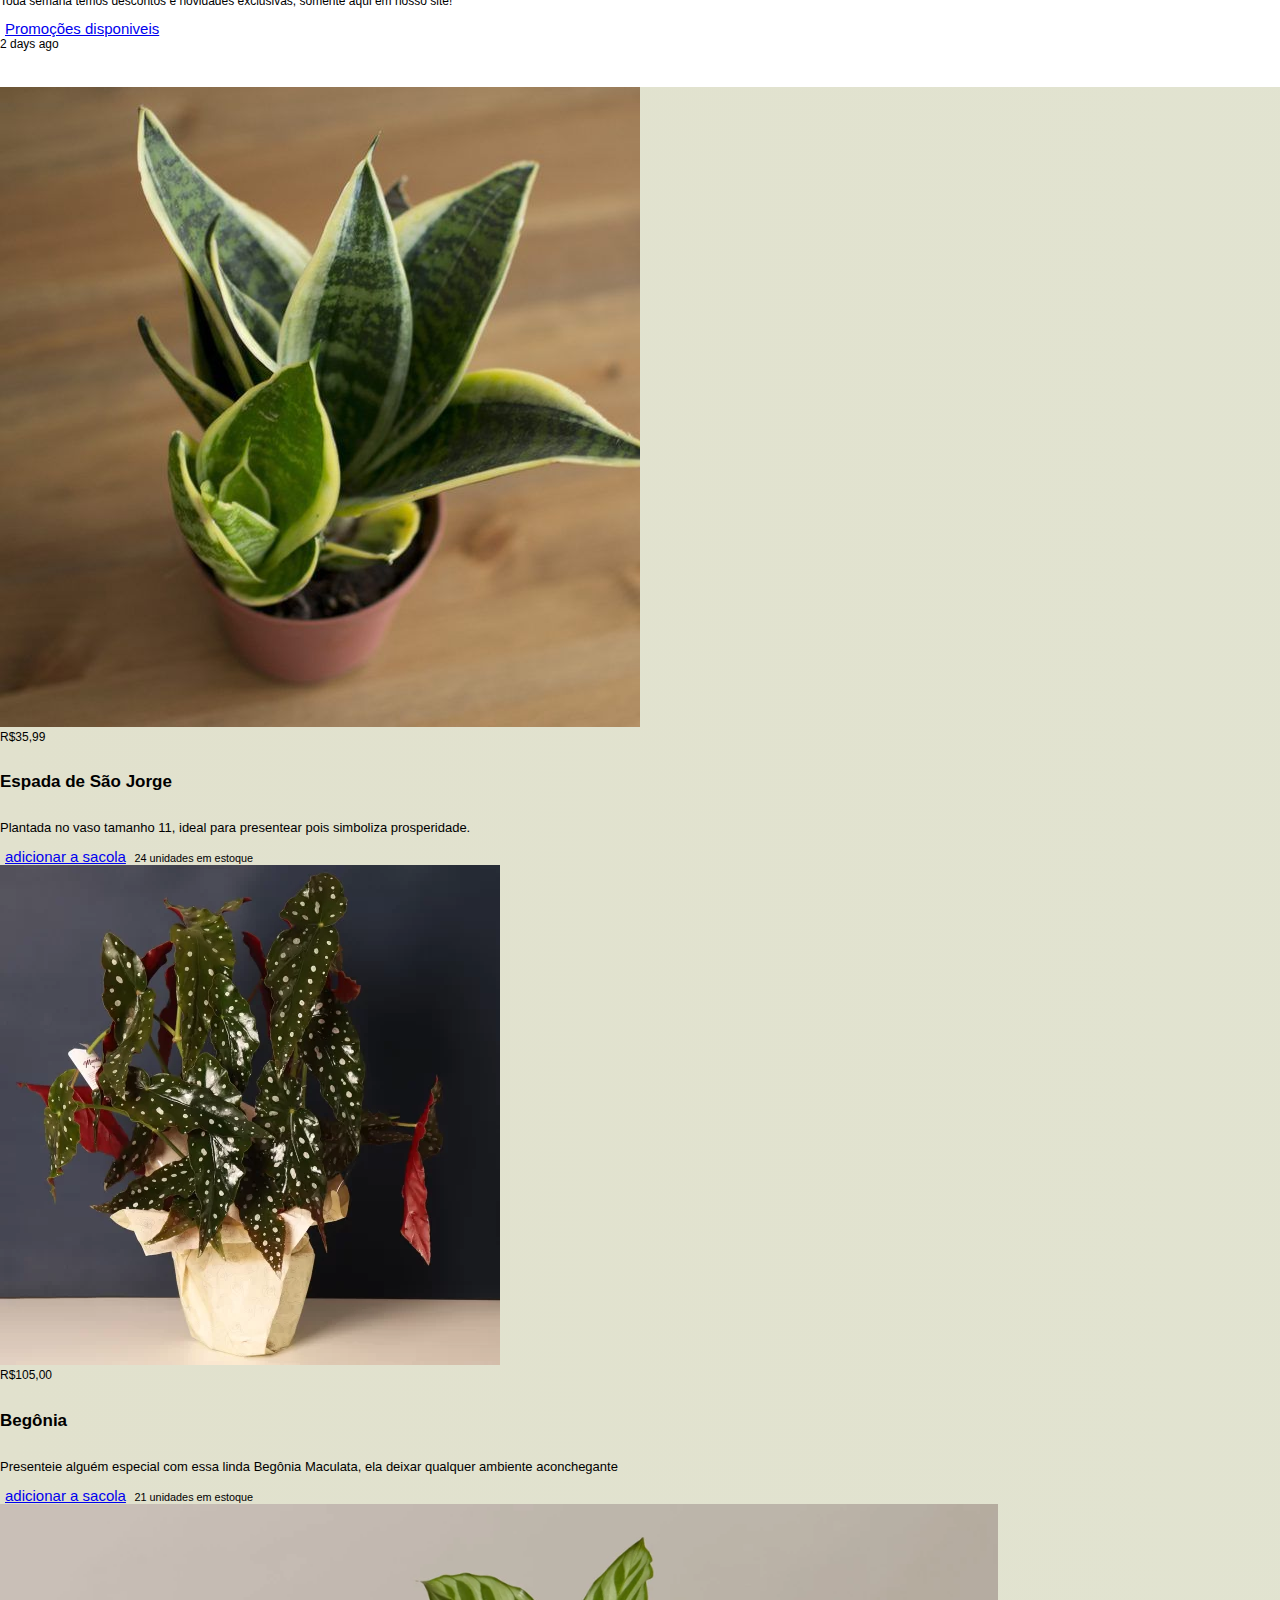
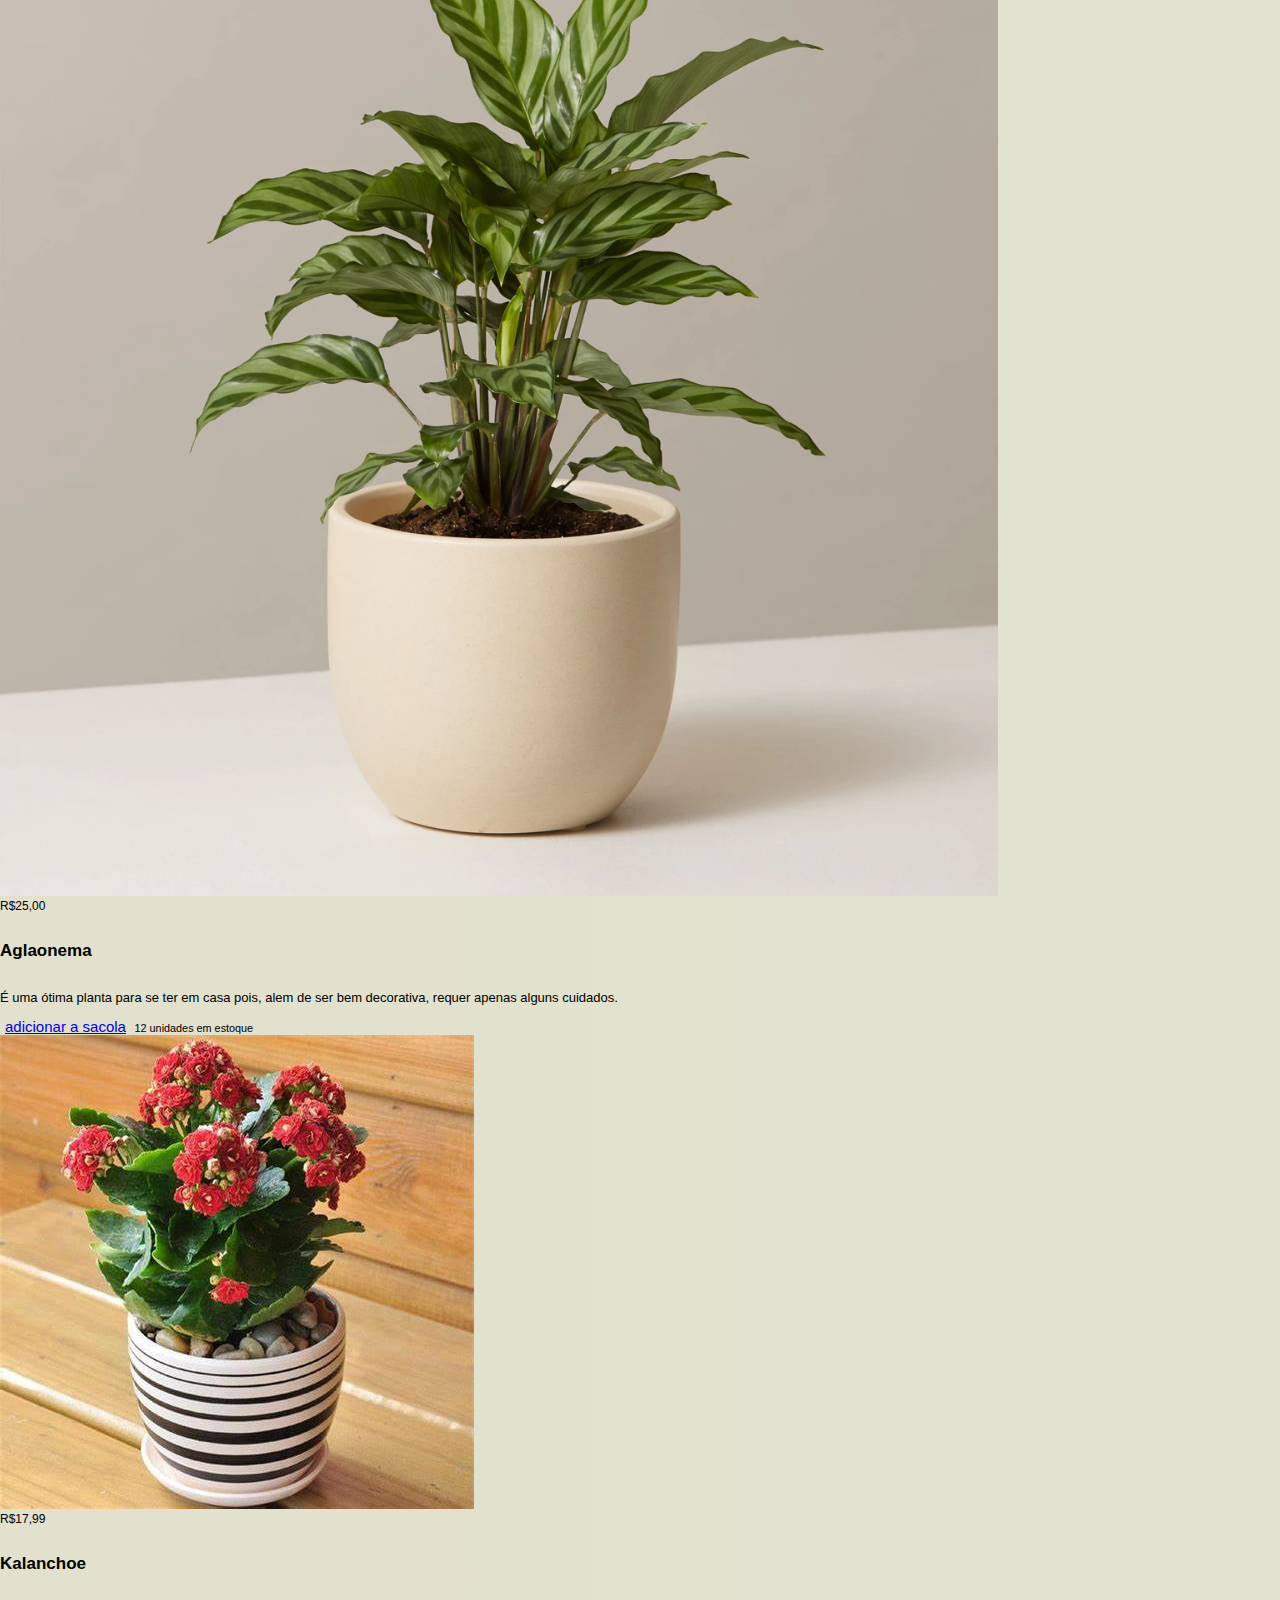
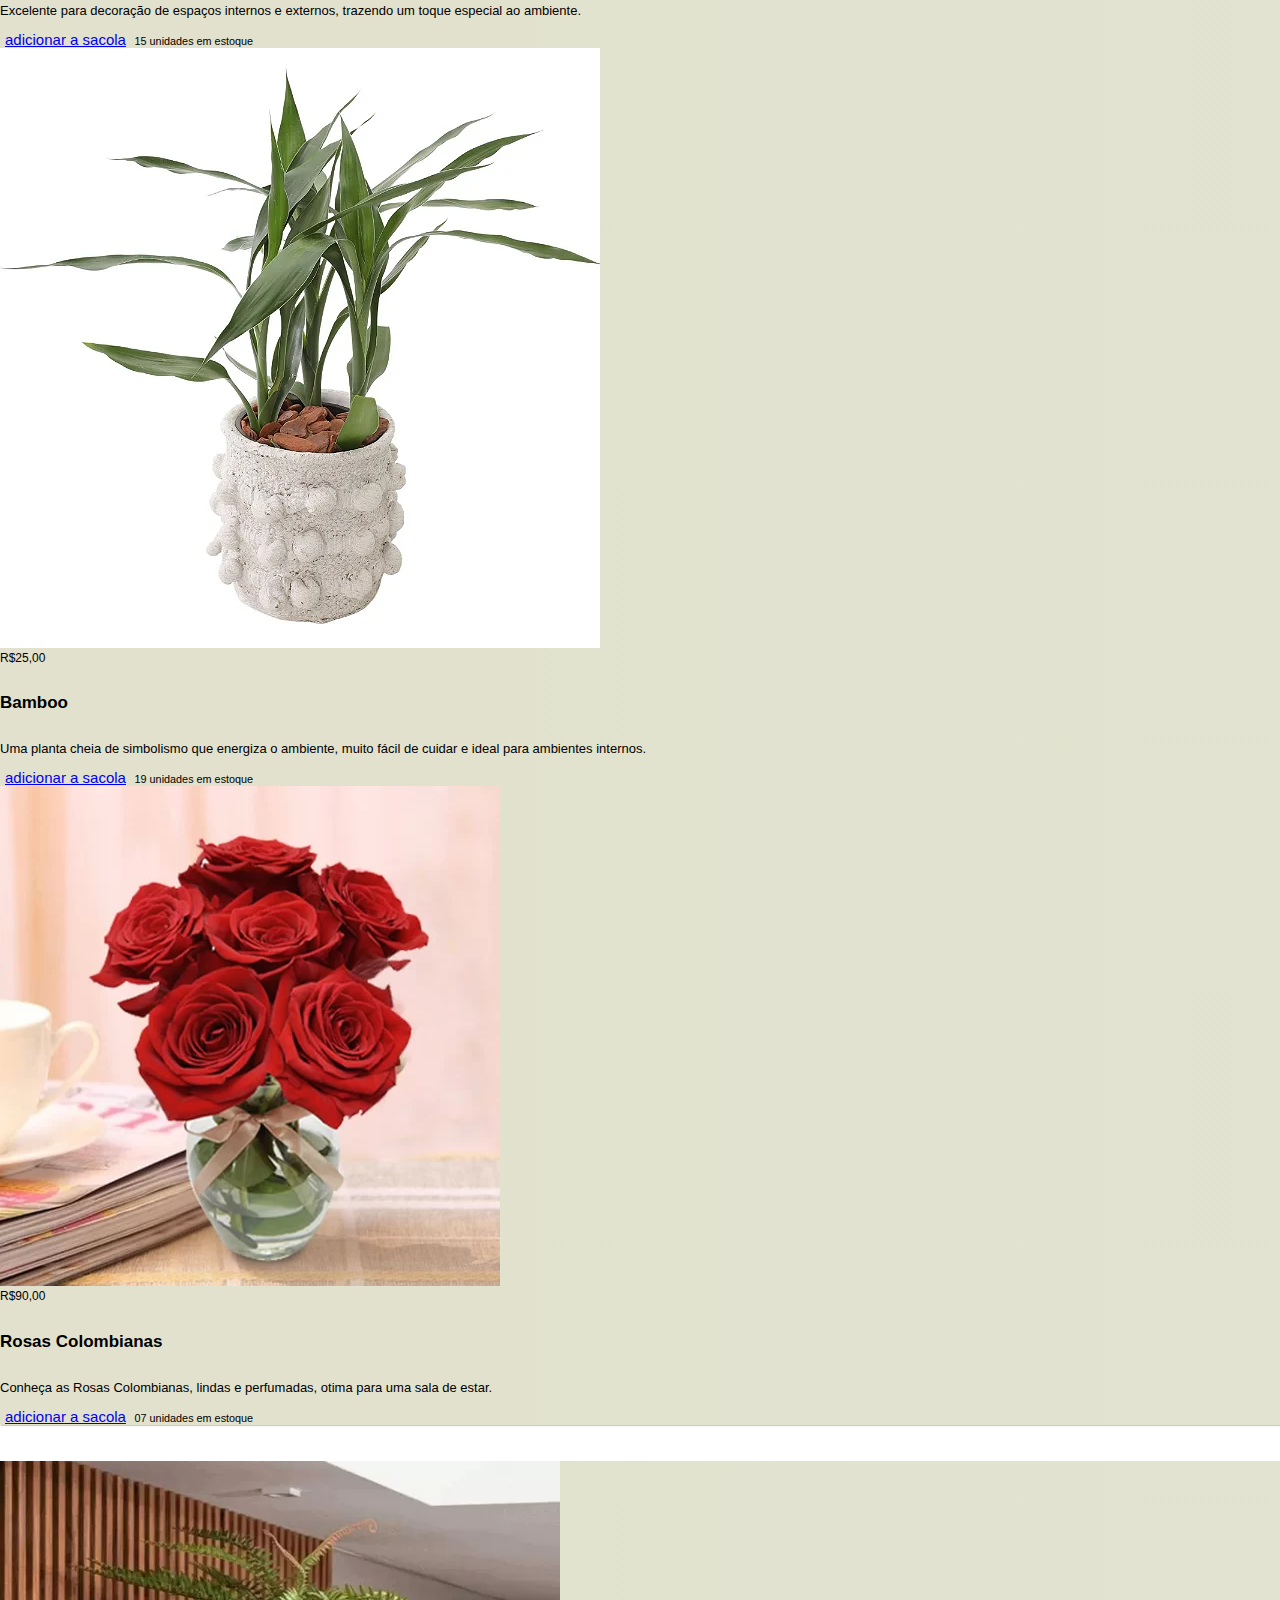
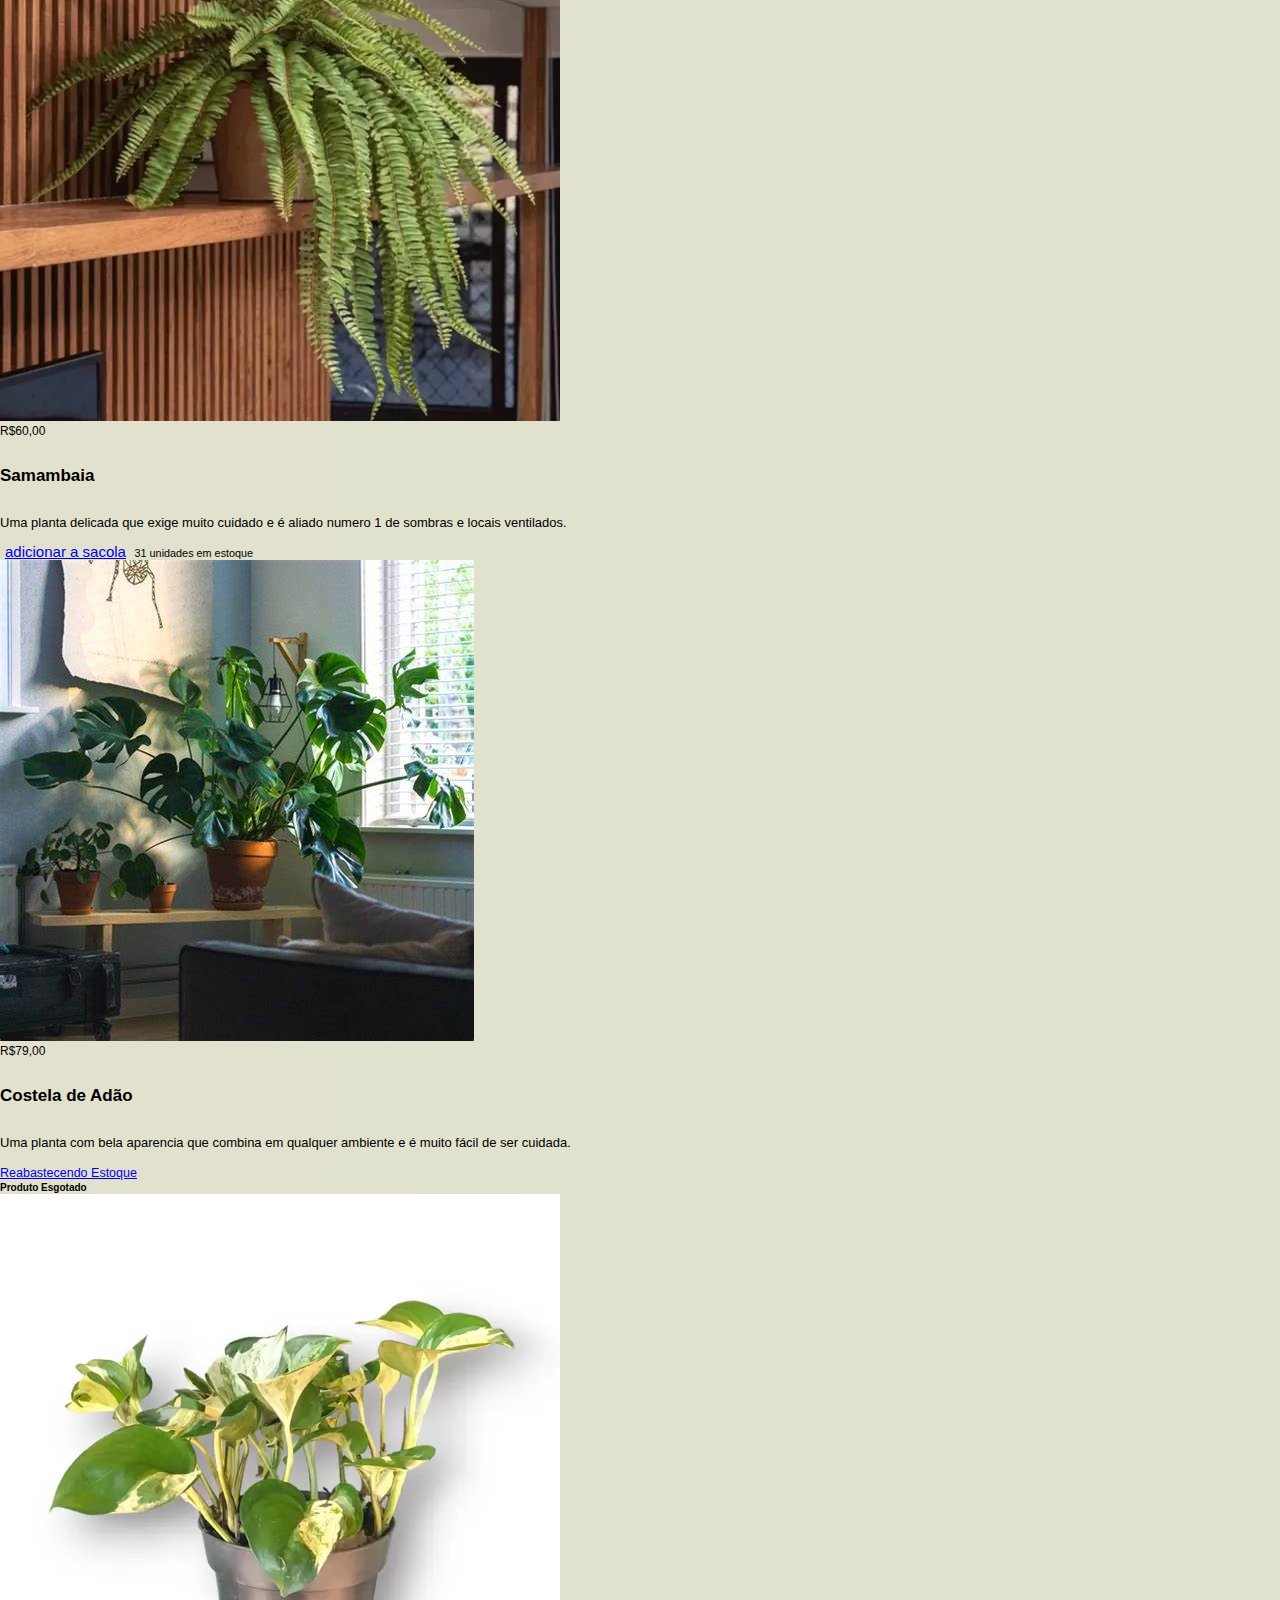
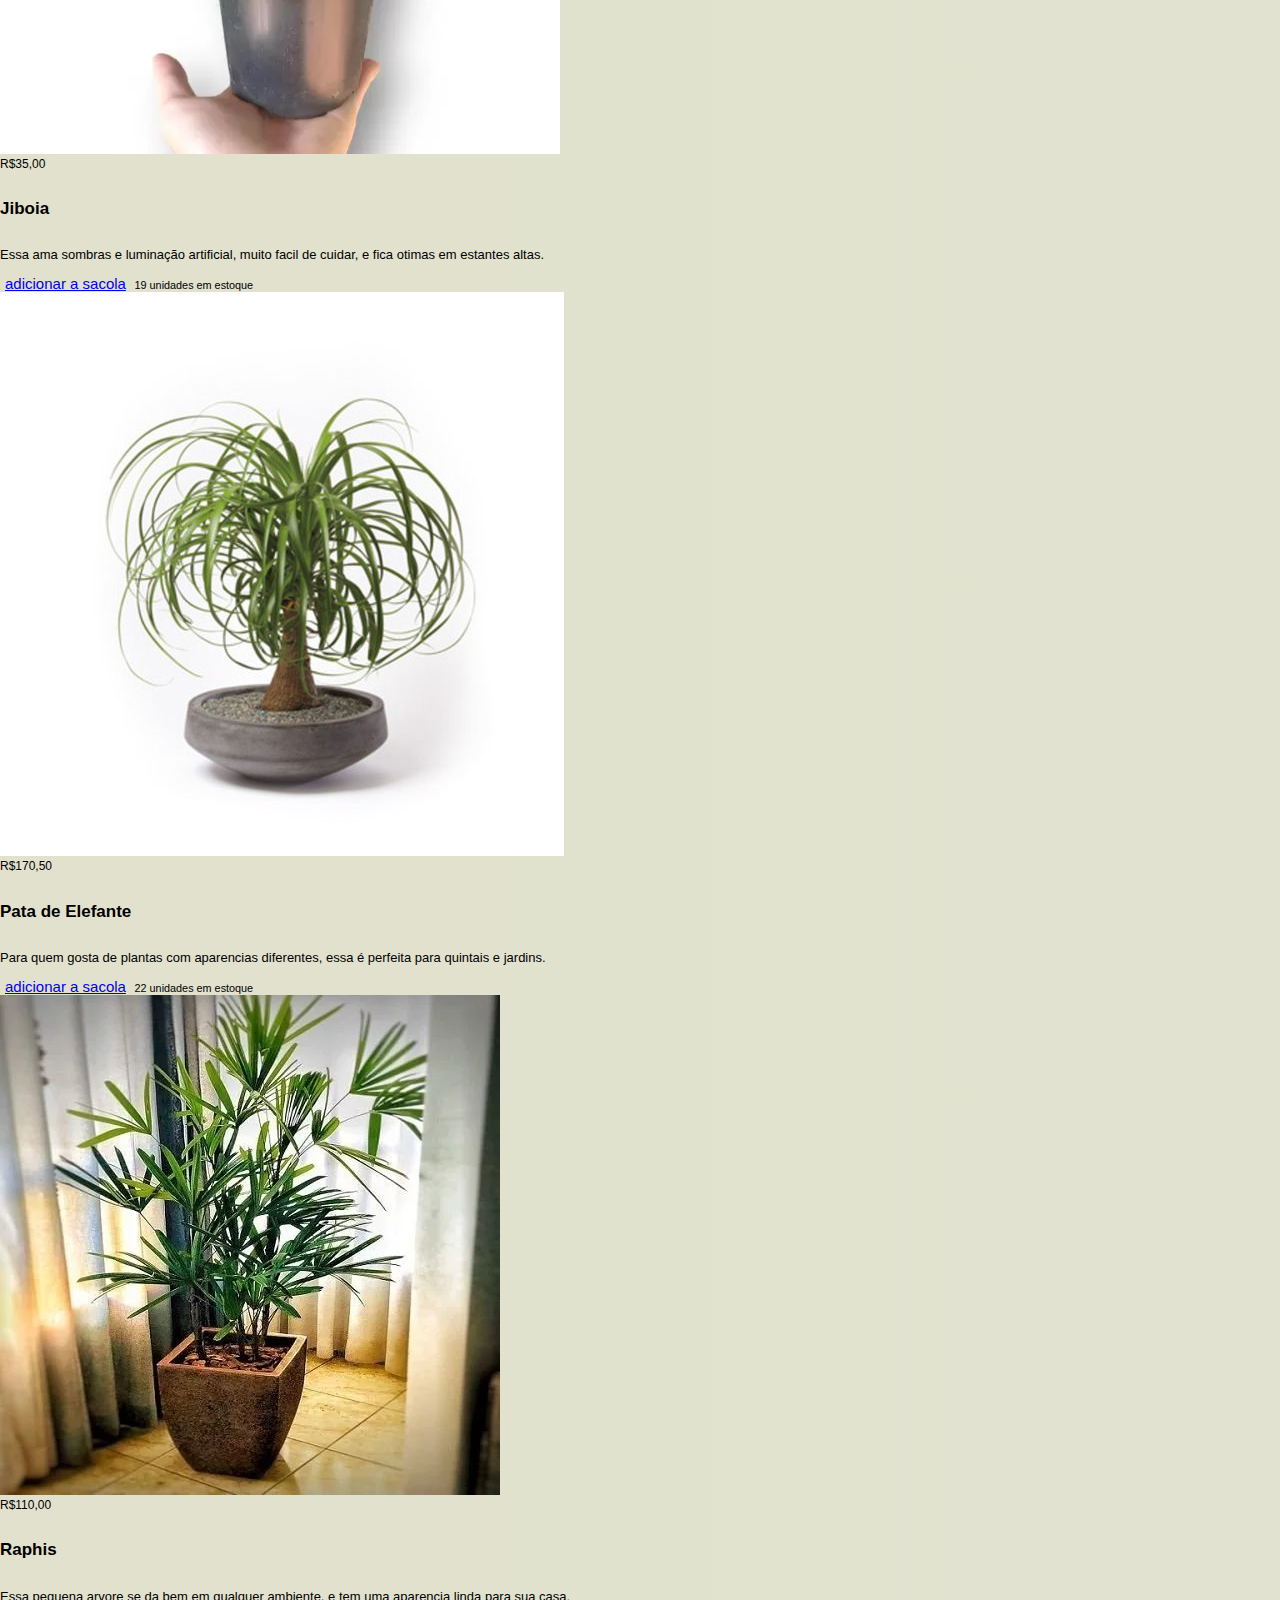
==== commit bd79d466: "Add files via upload" ====
--- a/index.html
+++ b/index.html
@@ -383,7 +383,7 @@
                     </div>
                     <div class="card-body">
                       <h5 class="card-title">Kalanchoe</h5>
-                      <p class="card-text truncar-3l">Excelente para decoração de espaços internos e externos, trazendo um toque especial ao ambiente desejado.</p>
+                      <p class="card-text truncar-3l">Excelente para decoração de espaços internos e externos, trazendo um toque especial ao ambiente.</p>
                     </div>
                     <div class="card-footer">
                       <a href="carrinho.html" class="btn btn-success mt-2 d-block">adicionar a sacola</a>
--- a/src/css/stilo.css
+++ b/src/css/stilo.css
@@ -51,7 +51,7 @@
 
 .promo{
     font-size: 3px;
-    width: 35rem;
+    width: 45rem;
 }
 
 .plant-table {
